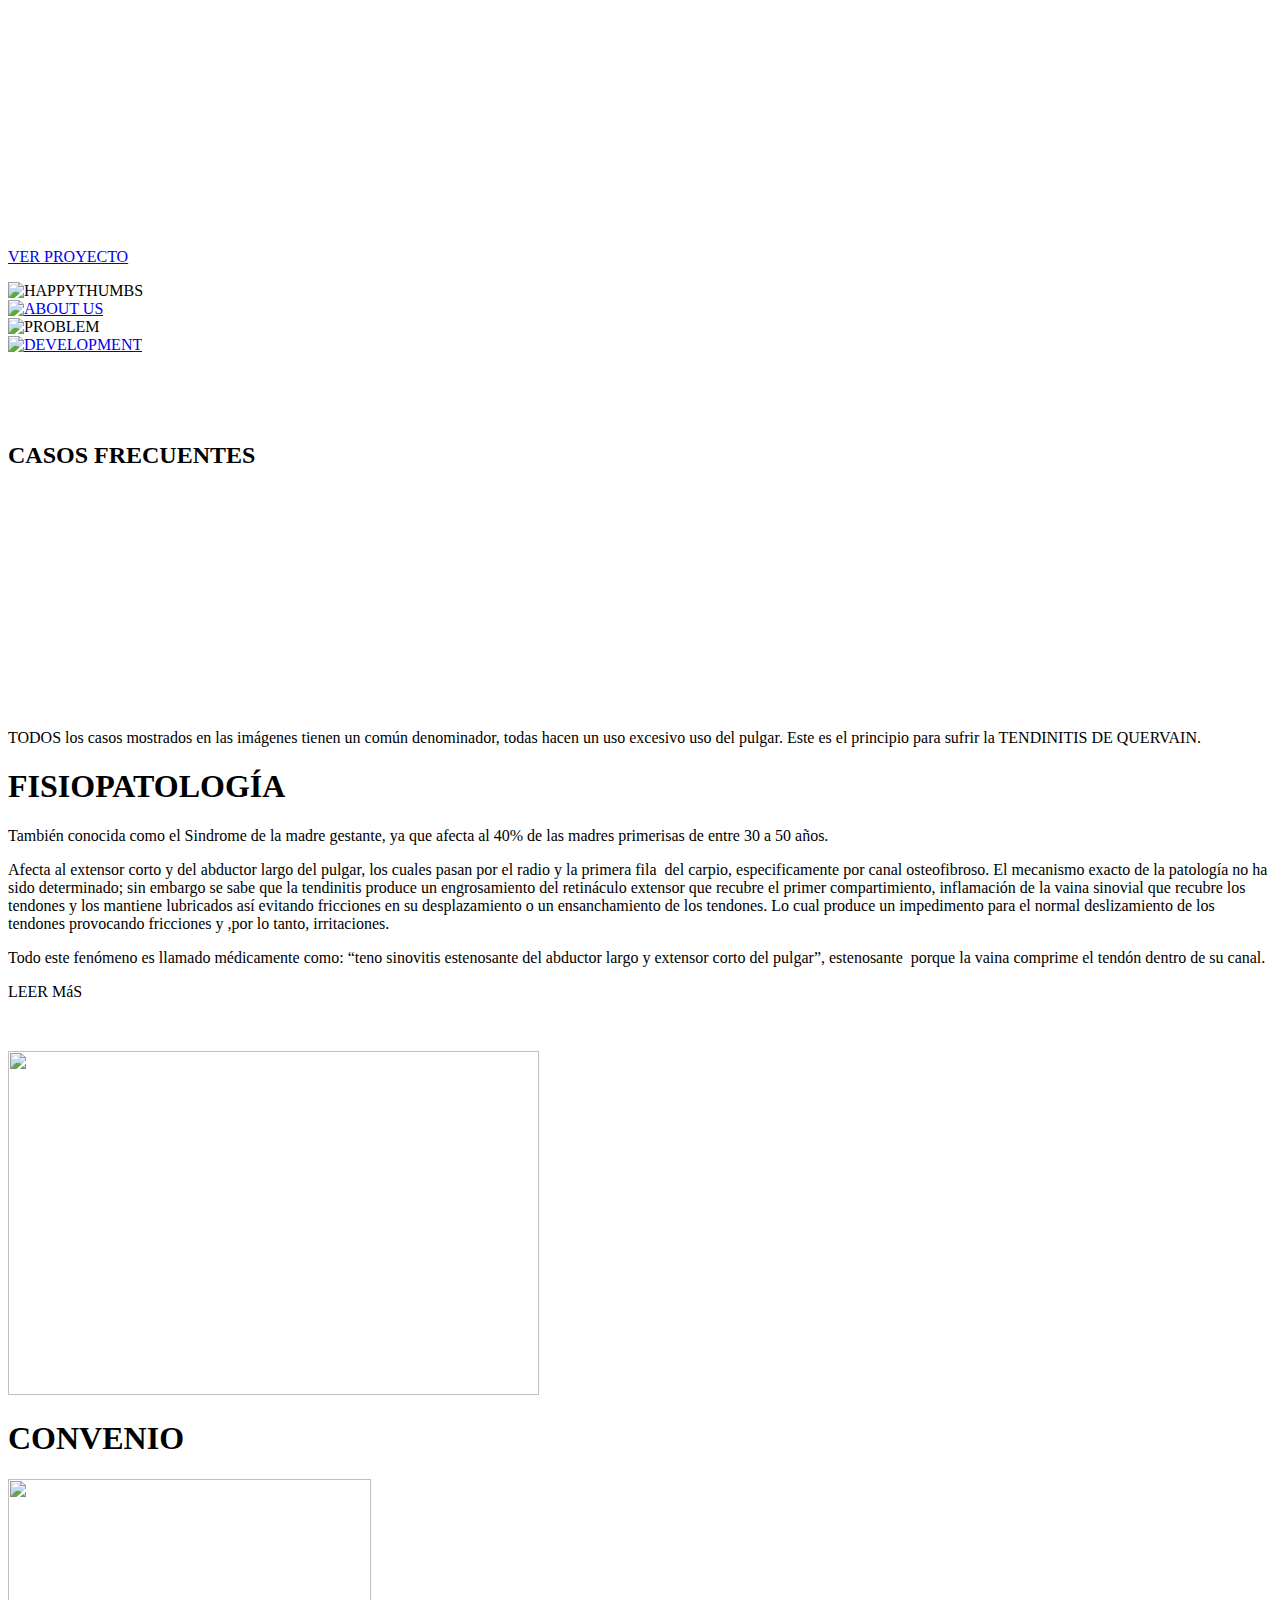
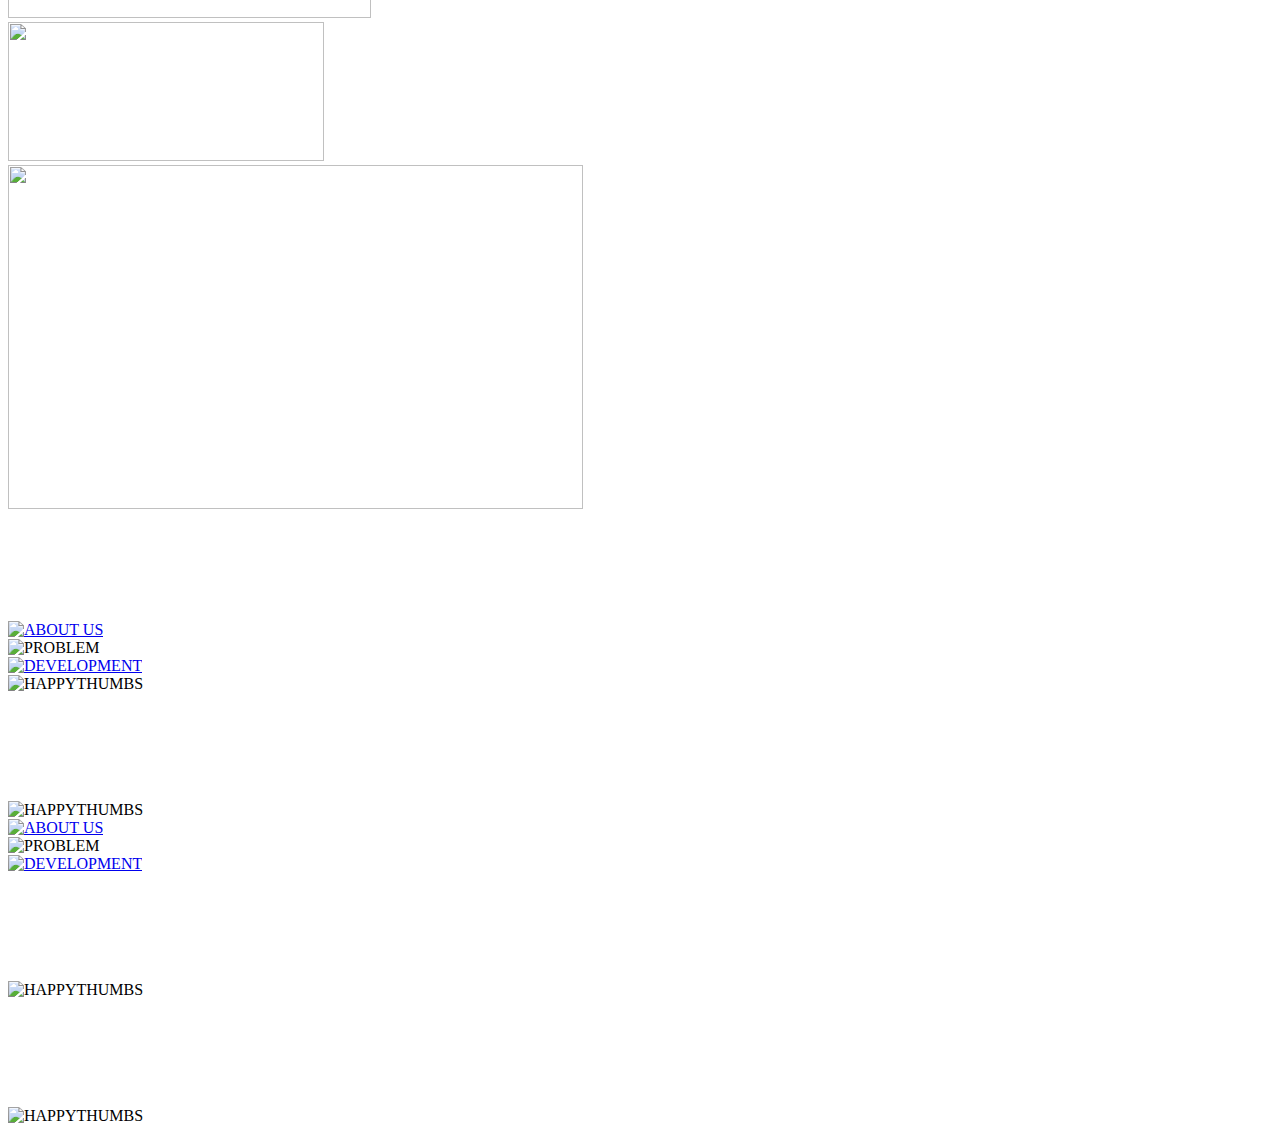
==== index.html @ 16e5148f "Add files via upload" ====
<!DOCTYPE html>
<html class="nojs html css_verticalspacer" lang="es-ES">
 <head>

  <meta http-equiv="Content-type" content="text/html;charset=UTF-8"/>
  <meta name="generator" content="2018.0.0.379"/>
  <meta name="viewport" content="width=device-width, initial-scale=1.0"/>
  
  <script type="text/javascript">
   // Update the 'nojs'/'js' class on the html node
document.documentElement.className = document.documentElement.className.replace(/\bnojs\b/g, 'js');

// Check that all required assets are uploaded and up-to-date
if(typeof Muse == "undefined") window.Muse = {}; window.Muse.assets = {"required":["museutils.js", "museconfig.js", "webpro.js", "musewpslideshow.js", "jquery.museoverlay.js", "touchswipe.js", "jquery.musemenu.js", "jquery.watch.js", "jquery.scrolleffects.js", "jquery.museresponsive.js", "require.js", "index.css"], "outOfDate":[]};
</script>
  
  <title>Inicio</title>
  <!-- CSS -->
  <link rel="stylesheet" type="text/css" href="css/site_global.css?crc=393442717"/>
  <link rel="stylesheet" type="text/css" href="css/index.css?crc=4140506887" id="pagesheet"/>
  <!-- IE-only CSS -->
  <!--[if lt IE 9]>
  <link rel="stylesheet" type="text/css" href="css/nomq_index.css?crc=72884732" id="nomq_pagesheet"/>
  <![endif]-->
  <!-- Other scripts -->
  <script type="text/javascript">
   var __adobewebfontsappname__ = "muse";
</script>
  <!-- JS includes -->
  <!--[if lt IE 9]>
  <script src="scripts/html5shiv.js?crc=4241844378" type="text/javascript"></script>
  <![endif]-->
  <script src="https://webfonts.creativecloud.com/montserrat:n4:default.js" type="text/javascript"></script>
  <script src="https://use.typekit.net/ik/[base64].js" type="text/javascript"></script>
  <!-- Other scripts -->
  <script type="text/javascript">
   try {Typekit.load();} catch(e) {}
</script>
   </head>
 <body>

  <div class="breakpoint active" id="bp_infinity" data-min-width="961"><!-- responsive breakpoint node -->
   <div class="clearfix" id="page"><!-- group -->
    <a class="anchor_item grpelem shared_content" id="proyecto" data-content-guid="proyecto_content"></a>
    <div class="clearfix grpelem" id="ppslideshowu934"><!-- column -->
     <div class="clearfix colelem" id="pslideshowu934"><!-- group -->
      <div class="SlideShowWidget clearfix HeroFillFrame grpelem" id="slideshowu934"><!-- none box -->
       <div class="popup_anchor" id="u948popup">
        <div class="SlideShowContentPanel clearfix" id="u948"><!-- stack box -->
         <div class="SSSlide clip_frame grpelem" id="u949"><!-- image -->
          <img class="ImageInclude" id="u949_img" data-src="images/header.jpg?crc=341647118" src="images/blank.gif?crc=4208392903" alt="" data-width="1200" data-height="1200"/>
         </div>
         <div class="SSSlide invi clip_frame grpelem" id="u953"><!-- image -->
          <img class="ImageInclude" id="u953_img" data-src="images/slide3.jpg?crc=4173488106" src="images/blank.gif?crc=4208392903" alt="" data-width="1317" data-height="700"/>
         </div>
         <div class="SSSlide invi clip_frame grpelem" id="u951"><!-- image -->
          <img class="ImageInclude" id="u951_img" data-src="images/slide2.jpg?crc=3885224315" src="images/blank.gif?crc=4208392903" alt="" data-width="2550" data-height="700"/>
         </div>
        </div>
       </div>
       <div class="popup_anchor" id="u956popup">
        <div class="SlideShowCaptionPanel clearfix" id="u956"><!-- stack box -->
         <div class="SSSlideCaption clearfix grpelem" id="u959-3"><!-- content -->
          <p class="shared_content" data-content-guid="u959-3_0_content">&nbsp;</p>
         </div>
         <div class="SSSlideCaption invi clearfix grpelem" id="u958-3"><!-- content -->
          <p class="shared_content" data-content-guid="u958-3_0_content">&nbsp;</p>
         </div>
         <div class="SSSlideCaption invi clearfix grpelem" id="u957-3"><!-- content -->
          <p class="shared_content" data-content-guid="u957-3_0_content">&nbsp;</p>
         </div>
        </div>
       </div>
       <div class="popup_anchor" id="u944-3popup">
        <div class="SSPreviousButton clearfix" id="u944-3"><!-- content -->
         <p class="shared_content" data-content-guid="u944-3_0_content">&nbsp;</p>
        </div>
       </div>
       <div class="popup_anchor" id="u947-3popup">
        <div class="SSNextButton clearfix" id="u947-3"><!-- content -->
         <p class="shared_content" data-content-guid="u947-3_0_content">&nbsp;</p>
        </div>
       </div>
      </div>
      <a class="nonblock nontext Button anim_swing rounded-corners bot-n_Normal clearfix grpelem shared_content" id="buttonu1294" href="index.html#proyecto" data-content-guid="buttonu1294_content"><!-- container box --><div class="Texto-Bot-n clearfix grpelem" id="u1295-4"><!-- content --><p>VER PROYECTO</p></div></a>
      <div class="browser_width grpelem" id="u3055-bw">
       <div id="u3055"><!-- group -->
        <div class="clearfix" id="u3055_align_to_page">
         <img class="grpelem temp_no_img_src" id="u927-4" alt="HAPPYTHUMBS" width="333" height="42" data-orig-src="images/u927-4.png?crc=80186589" src="images/blank.gif?crc=4208392903"/><!-- rasterized frame -->
         <div class="clearfix grpelem" id="pmenuu429"><!-- group -->
          <nav class="MenuBar clearfix grpelem" id="menuu429"><!-- horizontal box -->
           <div class="MenuItemContainer clearfix grpelem" id="u444"><!-- vertical box -->
            <a class="nonblock nontext MenuItem MenuItemWithSubMenu transition rounded-corners clearfix colelem" id="u445" href="nosotros.html"><!-- horizontal box --><div class="MenuItemLabel NoWrap grpelem" id="u447-4"><!-- rasterized frame --><div id="u447-4_clip"><img class="temp_no_img_src" alt="ABOUT US" width="68" height="14" data-orig-src="images/u447-4.png?crc=288911377" src="images/blank.gif?crc=4208392903"/></div></div></a>
           </div>
           <div class="MenuItemContainer clearfix grpelem" id="u465"><!-- vertical box -->
            <div class="MenuItem MenuItemWithSubMenu transition rounded-corners clearfix colelem" id="u466"><!-- horizontal box -->
             <div class="MenuItemLabel NoWrap grpelem" id="u467-3"><!-- rasterized frame -->
              <div id="u467-3_clip">
               <div></div>
              </div>
             </div>
            </div>
           </div>
           <div class="MenuItemContainer clearfix grpelem" id="u430"><!-- vertical box -->
            <div class="MenuItem MenuItemWithSubMenu transition rounded-corners clearfix colelem" id="u431"><!-- horizontal box -->
             <div class="MenuItemLabel NoWrap grpelem" id="u433-4"><!-- rasterized frame -->
              <div id="u433-4_clip">
               <img class="temp_no_img_src" alt="PROBLEM" width="64" height="14" data-orig-src="images/u433-4.png?crc=4011068010" src="images/blank.gif?crc=4208392903"/>
              </div>
             </div>
            </div>
           </div>
           <div class="MenuItemContainer clearfix grpelem" id="u458"><!-- vertical box -->
            <div class="MenuItem MenuItemWithSubMenu transition rounded-corners clearfix colelem" id="u461"><!-- horizontal box -->
             <div class="MenuItemLabel NoWrap grpelem" id="u464-3"><!-- rasterized frame -->
              <div id="u464-3_clip">
               <div></div>
              </div>
             </div>
            </div>
           </div>
           <div class="MenuItemContainer clearfix grpelem" id="u437"><!-- vertical box -->
            <a class="nonblock nontext MenuItem MenuItemWithSubMenu transition rounded-corners clearfix colelem" id="u438" href="development.html"><!-- horizontal box --><div class="MenuItemLabel NoWrap grpelem" id="u441-4"><!-- rasterized frame --><div id="u441-4_clip"><img class="temp_no_img_src" alt="DEVELOPMENT" width="96" height="14" data-orig-src="images/u441-4.png?crc=4159539293" src="images/blank.gif?crc=4208392903"/></div></div></a>
           </div>
           <div class="MenuItemContainer clearfix grpelem" id="u451"><!-- vertical box -->
            <div class="MenuItem MenuItemWithSubMenu transition rounded-corners clearfix colelem" id="u454"><!-- horizontal box -->
             <div class="MenuItemLabel NoWrap grpelem" id="u456-3"><!-- rasterized frame -->
              <div id="u456-3_clip">
               <div></div>
              </div>
             </div>
            </div>
           </div>
          </nav>
          <div class="clearfix grpelem shared_content" id="u906-3" data-content-guid="u906-3_content"><!-- content -->
           <p>&nbsp;</p>
          </div>
          <div class="clearfix grpelem shared_content" id="u913-3" data-content-guid="u913-3_content"><!-- content -->
           <p>&nbsp;</p>
          </div>
         </div>
        </div>
       </div>
      </div>
     </div>
     <div class="clearfix colelem" id="pu3276"><!-- group -->
      <div class="grpelem shared_content" id="u3276" data-content-guid="u3276_content"><!-- simple frame --></div>
      <div class="browser_width grpelem" id="u1370-bw">
       <div id="u1370"><!-- column -->
        <div class="clearfix" id="u1370_align_to_page">
         <div class="clearfix colelem shared_content" id="u3283" data-content-guid="u3283_content"><!-- group -->
          <div class="T-tulos-H2 clearfix grpelem" id="u2090-4"><!-- content -->
           <h2>CASOS FRECUENTES</h2>
          </div>
         </div>
         <div class="SlideShowWidget clearfix colelem" id="slideshowu1694"><!-- none box -->
          <div class="popup_anchor" id="u1708popup">
           <div class="SlideShowContentPanel clearfix" id="u1708"><!-- stack box -->
            <div class="SSSlide clip_frame grpelem" id="u1709"><!-- image -->
             <img class="block ImageInclude" id="u1709_img" data-src="images/madre-crop-u1709.jpg?crc=4255048205" src="images/blank.gif?crc=4208392903" alt="" data-width="960" data-height="430"/>
            </div>
            <div class="SSSlide invi clip_frame clearfix grpelem" id="u1713"><!-- image -->
             <img class="ImageInclude position_content" id="u1713_img" data-src="images/tenis.jpg?crc=444984530" src="images/blank.gif?crc=4208392903" alt="" data-width="960" data-height="517"/>
            </div>
            <div class="SSSlide invi clip_frame clearfix grpelem" id="u1711"><!-- image -->
             <img class="ImageInclude position_content" id="u1711_img" data-src="images/mouse.jpg?crc=369723315" src="images/blank.gif?crc=4208392903" alt="" data-width="957" data-height="470"/>
            </div>
           </div>
          </div>
          <div class="popup_anchor" id="u1716popup">
           <div class="SlideShowCaptionPanel clearfix" id="u1716"><!-- stack box -->
            <div class="SSSlideCaption clearfix grpelem" id="u1719-3"><!-- content -->
             <p class="shared_content" data-content-guid="u1719-3_0_content">&nbsp;</p>
            </div>
            <div class="SSSlideCaption invi clearfix grpelem" id="u1718-3"><!-- content -->
             <p class="shared_content" data-content-guid="u1718-3_0_content">&nbsp;</p>
            </div>
            <div class="SSSlideCaption invi clearfix grpelem" id="u1717-3"><!-- content -->
             <p class="shared_content" data-content-guid="u1717-3_0_content">&nbsp;</p>
            </div>
           </div>
          </div>
          <div class="popup_anchor" id="u1704-3popup">
           <div class="SSPreviousButton clearfix" id="u1704-3"><!-- content -->
            <p class="shared_content" data-content-guid="u1704-3_0_content">&nbsp;</p>
           </div>
          </div>
          <div class="popup_anchor" id="u1707-3popup">
           <div class="SSNextButton clearfix" id="u1707-3"><!-- content -->
            <p class="shared_content" data-content-guid="u1707-3_0_content">&nbsp;</p>
           </div>
          </div>
         </div>
         <div class="Texto-Subt-tulo clearfix colelem shared_content" id="u2097-6" data-content-guid="u2097-6_content"><!-- content -->
          <p><span id="u2097">TODOS</span> los casos mostrados en las imágenes tienen un común denominador, todas hacen un uso excesivo uso del pulgar. Este es el principio para sufrir la<span id="u2097-3"> TENDINITIS DE QUERVAIN.</span></p>
         </div>
        </div>
       </div>
      </div>
     </div>
     <div class="browser_width colelem" id="u2123-bw">
      <div id="u2123"><!-- column -->
       <div class="clearfix" id="u2123_align_to_page">
        <div class="T-tulo-H1 clearfix colelem shared_content" id="u2130-4" data-content-guid="u2130-4_content"><!-- content -->
         <h1>FISIOPATOLOGÍA</h1>
        </div>
        <div class="clearfix colelem" id="pu2879-8"><!-- group -->
         <div class="Texto clearfix grpelem shared_content" id="u2879-8" data-content-guid="u2879-8_content"><!-- content -->
          <p>También conocida como el Sindrome de la madre gestante, ya que afecta al 40% de las madres primerisas de entre 30 a 50 años.</p>
          <p>Afecta al extensor corto y del abductor largo del pulgar, los cuales pasan por el radio y la primera fila&nbsp; del carpio, especificamente por canal osteofibroso. El mecanismo exacto de la patología no ha sido determinado; sin embargo se sabe que la tendinitis produce un engrosamiento del retináculo extensor que recubre el primer compartimiento, inflamación de la vaina sinovial que recubre los tendones y los mantiene lubricados así evitando fricciones en su desplazamiento o un ensanchamiento de los tendones. Lo cual produce un impedimento para el normal deslizamiento de los tendones provocando fricciones y ,por lo tanto, irritaciones.</p>
          <p>Todo este fenómeno es llamado médicamente como: “teno sinovitis estenosante del abductor largo y extensor corto del pulgar”, estenosante&nbsp; porque la vaina comprime el tendón dentro de su canal.</p>
         </div>
         <div class="Button rounded-corners clearfix grpelem shared_content" id="buttonu2893" data-content-guid="buttonu2893_content"><!-- container box -->
          <div class="Texto-Bot-n clearfix grpelem" id="u2894-4"><!-- content -->
           <p>LEER MáS</p>
          </div>
         </div>
        </div>
        <div class="clearfix colelem shared_content" id="u2886-3" data-content-guid="u2886-3_content"><!-- content -->
         <p>&nbsp;</p>
        </div>
        <div class="clearfix colelem" id="u2942"><!-- group -->
         <div class="clearfix grpelem" id="u2949"><!-- group -->
          <div class="clip_frame ose_pre_init grpelem shared_content" id="u2956" data-content-guid="u2956_content"><!-- image -->
           <img class="block temp_no_img_src" id="u2956_img" data-orig-src="images/header1.jpg?crc=4033828488" alt="" width="531" height="344" src="images/blank.gif?crc=4208392903"/>
          </div>
         </div>
        </div>
       </div>
      </div>
     </div>
     <div class="clearfix colelem shared_content" id="u4496" data-content-guid="u4496_content"><!-- column -->
      <div class="T-tulo-H1 clearfix colelem" id="u3542-4"><!-- content -->
       <h1>CONVENIO</h1>
      </div>
      <div class="clearfix colelem" id="pu3506"><!-- group -->
       <div class="clip_frame grpelem" id="u3506"><!-- image -->
        <img class="block temp_no_img_src" id="u3506_img" data-orig-src="images/pucp.jpg?crc=375158942" alt="" width="363" height="139" src="images/blank.gif?crc=4208392903"/>
       </div>
       <div class="clip_frame grpelem" id="u3514"><!-- image -->
        <img class="block temp_no_img_src" id="u3514_img" data-orig-src="images/upch.jpg?crc=24795733" alt="" width="316" height="139" src="images/blank.gif?crc=4208392903"/>
       </div>
      </div>
     </div>
    </div>
    <div class="clip_frame ose_pre_init mse_pre_init shared_content" id="u2971" data-content-guid="u2971_content"><!-- image -->
     <img class="block temp_no_img_src" id="u2971_img" data-orig-src="images/tendinitis2.jpg?crc=3887544996" alt="" width="575" height="344" src="images/blank.gif?crc=4208392903"/>
    </div>
    <div class="verticalspacer" data-offset-top="2494" data-content-above-spacer="2493" data-content-below-spacer="61"></div>
    <div class="browser_width grpelem" id="u3499-bw">
     <div id="u3499"><!-- group -->
      <div class="clearfix" id="u3499_align_to_page">
       <div class="grpelem shared_content" id="u4510" data-content-guid="u4510_content"><!-- simple frame --></div>
      </div>
     </div>
    </div>
   </div>
  </div>
  <div class="breakpoint" id="bp_960" data-min-width="769" data-max-width="960"><!-- responsive breakpoint node -->
   <div class="clearfix temp_no_id" data-orig-id="page"><!-- group -->
    <span class="anchor_item grpelem placeholder" data-placeholder-for="proyecto_content"><!-- placeholder node --></span>
    <div class="clearfix grpelem temp_no_id" data-orig-id="ppslideshowu934"><!-- column -->
     <div class="clearfix colelem temp_no_id" data-orig-id="pslideshowu934"><!-- group -->
      <div class="SlideShowWidget clearfix HeroFillFrame grpelem temp_no_id" data-orig-id="slideshowu934"><!-- none box -->
       <div class="popup_anchor temp_no_id" data-orig-id="u948popup">
        <div class="SlideShowContentPanel clearfix temp_no_id" data-orig-id="u948"><!-- stack box -->
         <div class="SSSlide clip_frame grpelem temp_no_id" data-orig-id="u949"><!-- image -->
          <img class="ImageInclude temp_no_id" data-src="images/header.jpg?crc=341647118" src="images/blank.gif?crc=4208392903" alt="" data-width="960" data-height="960" data-orig-id="u949_img"/>
         </div>
         <div class="SSSlide invi clip_frame grpelem temp_no_id" data-orig-id="u953"><!-- image -->
          <img class="ImageInclude temp_no_id" data-src="images/slide3.jpg?crc=4173488106" src="images/blank.gif?crc=4208392903" alt="" data-width="1317" data-height="700" data-orig-id="u953_img"/>
         </div>
         <div class="SSSlide invi clip_frame grpelem temp_no_id" data-orig-id="u951"><!-- image -->
          <img class="ImageInclude temp_no_id" data-src="images/slide2.jpg?crc=3885224315" src="images/blank.gif?crc=4208392903" alt="" data-width="2550" data-height="700" data-orig-id="u951_img"/>
         </div>
        </div>
       </div>
       <div class="popup_anchor temp_no_id" data-orig-id="u956popup">
        <div class="SlideShowCaptionPanel clearfix temp_no_id" data-orig-id="u956"><!-- stack box -->
         <div class="SSSlideCaption clearfix grpelem temp_no_id" data-orig-id="u959-3"><!-- content -->
          <span class="placeholder" data-placeholder-for="u959-3_0_content"><!-- placeholder node --></span>
         </div>
         <div class="SSSlideCaption invi clearfix grpelem temp_no_id" data-orig-id="u958-3"><!-- content -->
          <span class="placeholder" data-placeholder-for="u958-3_0_content"><!-- placeholder node --></span>
         </div>
         <div class="SSSlideCaption invi clearfix grpelem temp_no_id" data-orig-id="u957-3"><!-- content -->
          <span class="placeholder" data-placeholder-for="u957-3_0_content"><!-- placeholder node --></span>
         </div>
        </div>
       </div>
       <div class="popup_anchor temp_no_id" data-orig-id="u944-3popup">
        <div class="SSPreviousButton clearfix temp_no_id" data-orig-id="u944-3"><!-- content -->
         <span class="placeholder" data-placeholder-for="u944-3_0_content"><!-- placeholder node --></span>
        </div>
       </div>
       <div class="popup_anchor temp_no_id" data-orig-id="u947-3popup">
        <div class="SSNextButton clearfix temp_no_id" data-orig-id="u947-3"><!-- content -->
         <span class="placeholder" data-placeholder-for="u947-3_0_content"><!-- placeholder node --></span>
        </div>
       </div>
      </div>
      <div class="SlideShowWidget clearfix grpelem temp_no_id" data-orig-id="slideshowu1694"><!-- none box -->
       <div class="popup_anchor temp_no_id" data-orig-id="u1708popup">
        <div class="SlideShowContentPanel clearfix temp_no_id" data-orig-id="u1708"><!-- stack box -->
         <div class="SSSlide clip_frame clearfix grpelem temp_no_id" data-orig-id="u1709"><!-- image -->
          <img class="ImageInclude position_content temp_no_id" data-src="images/madre.jpg?crc=4115071401" src="images/blank.gif?crc=4208392903" alt="" data-width="1049" data-height="592" data-orig-id="u1709_img"/>
         </div>
         <div class="SSSlide invi clip_frame clearfix grpelem temp_no_id" data-orig-id="u1713"><!-- image -->
          <img class="ImageInclude position_content temp_no_id" data-src="images/tenis.jpg?crc=444984530" src="images/blank.gif?crc=4208392903" alt="" data-width="1244" data-height="670" data-orig-id="u1713_img"/>
         </div>
         <div class="SSSlide invi clip_frame clearfix grpelem temp_no_id" data-orig-id="u1711"><!-- image -->
          <img class="ImageInclude position_content temp_no_id" data-src="images/mouse.jpg?crc=369723315" src="images/blank.gif?crc=4208392903" alt="" data-width="1241" data-height="609" data-orig-id="u1711_img"/>
         </div>
        </div>
       </div>
       <div class="popup_anchor temp_no_id" data-orig-id="u1716popup">
        <div class="SlideShowCaptionPanel clearfix temp_no_id" data-orig-id="u1716"><!-- stack box -->
         <div class="SSSlideCaption clearfix grpelem temp_no_id" data-orig-id="u1719-3"><!-- content -->
          <span class="placeholder" data-placeholder-for="u1719-3_0_content"><!-- placeholder node --></span>
         </div>
         <div class="SSSlideCaption invi clearfix grpelem temp_no_id" data-orig-id="u1718-3"><!-- content -->
          <span class="placeholder" data-placeholder-for="u1718-3_0_content"><!-- placeholder node --></span>
         </div>
         <div class="SSSlideCaption invi clearfix grpelem temp_no_id" data-orig-id="u1717-3"><!-- content -->
          <span class="placeholder" data-placeholder-for="u1717-3_0_content"><!-- placeholder node --></span>
         </div>
        </div>
       </div>
       <div class="popup_anchor temp_no_id" data-orig-id="u1704-3popup">
        <div class="SSPreviousButton clearfix temp_no_id" data-orig-id="u1704-3"><!-- content -->
         <span class="placeholder" data-placeholder-for="u1704-3_0_content"><!-- placeholder node --></span>
        </div>
       </div>
       <div class="popup_anchor temp_no_id" data-orig-id="u1707-3popup">
        <div class="SSNextButton clearfix temp_no_id" data-orig-id="u1707-3"><!-- content -->
         <span class="placeholder" data-placeholder-for="u1707-3_0_content"><!-- placeholder node --></span>
        </div>
       </div>
      </div>
      <div class="browser_width grpelem temp_no_id" data-orig-id="u3055-bw">
       <div class="temp_no_id" data-orig-id="u3055"><!-- group -->
        <div class="clearfix temp_no_id" data-orig-id="u3055_align_to_page">
         <nav class="MenuBar clearfix grpelem temp_no_id" data-orig-id="menuu429"><!-- horizontal box -->
          <div class="MenuItemContainer clearfix grpelem temp_no_id" data-orig-id="u444"><!-- vertical box -->
           <a class="nonblock nontext MenuItem MenuItemWithSubMenu transition rounded-corners clearfix colelem temp_no_id" href="nosotros.html" data-orig-id="u445"><!-- horizontal box --><div class="MenuItemLabel NoWrap grpelem temp_no_id" data-orig-id="u447-4"><!-- rasterized frame --><div class="temp_no_id" data-orig-id="u447-4_clip"><img class="temp_no_img_src" alt="ABOUT US" width="68" height="14" data-orig-src="images/u447-42.png?crc=288911377" src="images/blank.gif?crc=4208392903"/></div></div></a>
          </div>
          <div class="MenuItemContainer clearfix grpelem temp_no_id" data-orig-id="u465"><!-- vertical box -->
           <div class="MenuItem MenuItemWithSubMenu transition rounded-corners clearfix colelem temp_no_id" data-orig-id="u466"><!-- horizontal box -->
            <div class="MenuItemLabel NoWrap grpelem temp_no_id" data-orig-id="u467-3"><!-- rasterized frame -->
             <div class="temp_no_id" data-orig-id="u467-3_clip">
              <div></div>
             </div>
            </div>
           </div>
          </div>
          <div class="MenuItemContainer clearfix grpelem temp_no_id" data-orig-id="u430"><!-- vertical box -->
           <div class="MenuItem MenuItemWithSubMenu transition rounded-corners clearfix colelem temp_no_id" data-orig-id="u431"><!-- horizontal box -->
            <div class="MenuItemLabel NoWrap grpelem temp_no_id" data-orig-id="u433-4"><!-- rasterized frame -->
             <div class="temp_no_id" data-orig-id="u433-4_clip">
              <img class="temp_no_img_src" alt="PROBLEM" width="64" height="14" data-orig-src="images/u433-42.png?crc=4011068010" src="images/blank.gif?crc=4208392903"/>
             </div>
            </div>
           </div>
          </div>
          <div class="MenuItemContainer clearfix grpelem temp_no_id" data-orig-id="u458"><!-- vertical box -->
           <div class="MenuItem MenuItemWithSubMenu transition rounded-corners clearfix colelem temp_no_id" data-orig-id="u461"><!-- horizontal box -->
            <div class="MenuItemLabel NoWrap grpelem temp_no_id" data-orig-id="u464-3"><!-- rasterized frame -->
             <div class="temp_no_id" data-orig-id="u464-3_clip">
              <div></div>
             </div>
            </div>
           </div>
          </div>
          <div class="MenuItemContainer clearfix grpelem temp_no_id" data-orig-id="u437"><!-- vertical box -->
           <a class="nonblock nontext MenuItem MenuItemWithSubMenu transition rounded-corners clearfix colelem temp_no_id" href="development.html" data-orig-id="u438"><!-- horizontal box --><div class="MenuItemLabel NoWrap grpelem temp_no_id" data-orig-id="u441-4"><!-- rasterized frame --><div class="temp_no_id" data-orig-id="u441-4_clip"><img class="temp_no_img_src" alt="DEVELOPMENT" width="96" height="14" data-orig-src="images/u441-42.png?crc=4159539293" src="images/blank.gif?crc=4208392903"/></div></div></a>
          </div>
          <div class="MenuItemContainer clearfix grpelem temp_no_id" data-orig-id="u451"><!-- vertical box -->
           <div class="MenuItem MenuItemWithSubMenu transition rounded-corners clearfix colelem temp_no_id" data-orig-id="u454"><!-- horizontal box -->
            <div class="MenuItemLabel NoWrap grpelem temp_no_id" data-orig-id="u456-3"><!-- rasterized frame -->
             <div class="temp_no_id" data-orig-id="u456-3_clip">
              <div></div>
             </div>
            </div>
           </div>
          </div>
         </nav>
         <span class="clearfix grpelem placeholder" data-placeholder-for="u906-3_content"><!-- placeholder node --></span>
         <span class="clearfix grpelem placeholder" data-placeholder-for="u913-3_content"><!-- placeholder node --></span>
         <img class="grpelem temp_no_id temp_no_img_src" alt="HAPPYTHUMBS" width="340" height="42" data-orig-src="images/u927-42.png?crc=4072667723" data-orig-id="u927-4" src="images/blank.gif?crc=4208392903"/><!-- rasterized frame -->
        </div>
       </div>
      </div>
     </div>
     <div class="clearfix colelem temp_no_id" data-orig-id="pu3276"><!-- group -->
      <span class="grpelem placeholder" data-placeholder-for="u3276_content"><!-- placeholder node --></span>
      <div class="browser_width grpelem temp_no_id" data-orig-id="u1370-bw">
       <div class="temp_no_id" data-orig-id="u1370"><!-- column -->
        <div class="clearfix temp_no_id" data-orig-id="u1370_align_to_page">
         <div class="position_content" id="u1370_position_content">
          <span class="clearfix colelem placeholder" data-placeholder-for="u3283_content"><!-- placeholder node --></span>
          <span class="Texto-Subt-tulo clearfix colelem placeholder" data-placeholder-for="u2097-6_content"><!-- placeholder node --></span>
         </div>
        </div>
       </div>
      </div>
     </div>
     <div class="browser_width colelem temp_no_id" data-orig-id="u2123-bw">
      <div class="temp_no_id" data-orig-id="u2123"><!-- column -->
       <div class="clearfix temp_no_id" data-orig-id="u2123_align_to_page">
        <div class="position_content" id="u2123_position_content">
         <span class="T-tulo-H1 clearfix colelem placeholder" data-placeholder-for="u2130-4_content"><!-- placeholder node --></span>
         <span class="Texto clearfix colelem placeholder" data-placeholder-for="u2879-8_content"><!-- placeholder node --></span>
         <span class="clearfix colelem placeholder" data-placeholder-for="u2886-3_content"><!-- placeholder node --></span>
         <div class="clearfix colelem temp_no_id" data-orig-id="u2942"><!-- group -->
          <div class="clearfix grpelem temp_no_id" data-orig-id="u2949"><!-- group -->
           <span class="clip_frame grpelem placeholder" data-placeholder-for="u2956_content"><!-- placeholder node --></span>
          </div>
          <span class="clip_frame grpelem placeholder" data-placeholder-for="u2971_content"><!-- placeholder node --></span>
         </div>
        </div>
       </div>
      </div>
     </div>
     <span class="clearfix colelem placeholder" data-placeholder-for="u4496_content"><!-- placeholder node --></span>
     <span class="nonblock nontext Button anim_swing rounded-corners bot-n_Normal clearfix colelem placeholder" data-placeholder-for="buttonu1294_content"><!-- placeholder node --></span>
     <span class="Button rounded-corners clearfix colelem placeholder" data-placeholder-for="buttonu2893_content"><!-- placeholder node --></span>
    </div>
    <div class="verticalspacer" data-offset-top="3953" data-content-above-spacer="3953" data-content-below-spacer="61"></div>
    <div class="clearfix grpelem shared_content" id="pu4510" data-content-guid="pu4510_content"><!-- column -->
     <span class="colelem placeholder" data-placeholder-for="u4510_content"><!-- placeholder node --></span>
     <div class="browser_width colelem temp_no_id" data-orig-id="u3499-bw">
      <div class="temp_no_id" data-orig-id="u3499"><!-- simple frame --></div>
     </div>
    </div>
   </div>
  </div>
  <div class="breakpoint" id="bp_768" data-min-width="551" data-max-width="768"><!-- responsive breakpoint node -->
   <div class="clearfix temp_no_id" data-orig-id="page"><!-- group -->
    <div class="clearfix grpelem temp_no_id" data-orig-id="ppslideshowu934"><!-- column -->
     <div class="clearfix colelem temp_no_id" data-orig-id="pslideshowu934"><!-- group -->
      <div class="SlideShowWidget clearfix HeroFillFrame grpelem temp_no_id" data-orig-id="slideshowu934"><!-- none box -->
       <div class="popup_anchor temp_no_id" data-orig-id="u948popup">
        <div class="SlideShowContentPanel clearfix temp_no_id" data-orig-id="u948"><!-- stack box -->
         <div class="SSSlide clip_frame grpelem temp_no_id" data-orig-id="u949"><!-- image -->
          <img class="ImageInclude temp_no_id" data-src="images/header.jpg?crc=341647118" src="images/blank.gif?crc=4208392903" alt="" data-width="768" data-height="768" data-orig-id="u949_img"/>
         </div>
         <div class="SSSlide invi clip_frame grpelem temp_no_id" data-orig-id="u953"><!-- image -->
          <img class="ImageInclude temp_no_id" data-src="images/slide3.jpg?crc=4173488106" src="images/blank.gif?crc=4208392903" alt="" data-width="1317" data-height="700" data-orig-id="u953_img"/>
         </div>
         <div class="SSSlide invi clip_frame grpelem temp_no_id" data-orig-id="u951"><!-- image -->
          <img class="ImageInclude temp_no_id" data-src="images/slide2.jpg?crc=3885224315" src="images/blank.gif?crc=4208392903" alt="" data-width="2550" data-height="700" data-orig-id="u951_img"/>
         </div>
        </div>
       </div>
       <div class="popup_anchor temp_no_id" data-orig-id="u956popup">
        <div class="SlideShowCaptionPanel clearfix temp_no_id" data-orig-id="u956"><!-- stack box -->
         <div class="SSSlideCaption clearfix grpelem temp_no_id" data-orig-id="u959-3"><!-- content -->
          <span class="placeholder" data-placeholder-for="u959-3_0_content"><!-- placeholder node --></span>
         </div>
         <div class="SSSlideCaption invi clearfix grpelem temp_no_id" data-orig-id="u958-3"><!-- content -->
          <span class="placeholder" data-placeholder-for="u958-3_0_content"><!-- placeholder node --></span>
         </div>
         <div class="SSSlideCaption invi clearfix grpelem temp_no_id" data-orig-id="u957-3"><!-- content -->
          <span class="placeholder" data-placeholder-for="u957-3_0_content"><!-- placeholder node --></span>
         </div>
        </div>
       </div>
       <div class="popup_anchor temp_no_id" data-orig-id="u944-3popup">
        <div class="SSPreviousButton clearfix temp_no_id" data-orig-id="u944-3"><!-- content -->
         <span class="placeholder" data-placeholder-for="u944-3_0_content"><!-- placeholder node --></span>
        </div>
       </div>
       <div class="popup_anchor temp_no_id" data-orig-id="u947-3popup">
        <div class="SSNextButton clearfix temp_no_id" data-orig-id="u947-3"><!-- content -->
         <span class="placeholder" data-placeholder-for="u947-3_0_content"><!-- placeholder node --></span>
        </div>
       </div>
      </div>
      <div class="SlideShowWidget clearfix grpelem temp_no_id" data-orig-id="slideshowu1694"><!-- none box -->
       <div class="popup_anchor temp_no_id" data-orig-id="u1708popup">
        <div class="SlideShowContentPanel clearfix temp_no_id" data-orig-id="u1708"><!-- stack box -->
         <div class="SSSlide clip_frame grpelem temp_no_id" data-orig-id="u1709"><!-- image -->
          <img class="block ImageInclude temp_no_id" data-src="images/madre-crop-u17092.jpg?crc=178147335" src="images/blank.gif?crc=4208392903" alt="" data-width="768" data-height="592" data-orig-id="u1709_img"/>
         </div>
         <div class="SSSlide invi clip_frame clearfix grpelem temp_no_id" data-orig-id="u1713"><!-- image -->
          <img class="ImageInclude position_content temp_no_id" data-src="images/tenis.jpg?crc=444984530" src="images/blank.gif?crc=4208392903" alt="" data-width="1244" data-height="670" data-orig-id="u1713_img"/>
         </div>
         <div class="SSSlide invi clip_frame clearfix grpelem temp_no_id" data-orig-id="u1711"><!-- image -->
          <img class="ImageInclude position_content temp_no_id" data-src="images/mouse.jpg?crc=369723315" src="images/blank.gif?crc=4208392903" alt="" data-width="1241" data-height="609" data-orig-id="u1711_img"/>
         </div>
        </div>
       </div>
       <div class="popup_anchor temp_no_id" data-orig-id="u1716popup">
        <div class="SlideShowCaptionPanel clearfix temp_no_id" data-orig-id="u1716"><!-- stack box -->
         <div class="SSSlideCaption clearfix grpelem temp_no_id" data-orig-id="u1719-3"><!-- content -->
          <span class="placeholder" data-placeholder-for="u1719-3_0_content"><!-- placeholder node --></span>
         </div>
         <div class="SSSlideCaption invi clearfix grpelem temp_no_id" data-orig-id="u1718-3"><!-- content -->
          <span class="placeholder" data-placeholder-for="u1718-3_0_content"><!-- placeholder node --></span>
         </div>
         <div class="SSSlideCaption invi clearfix grpelem temp_no_id" data-orig-id="u1717-3"><!-- content -->
          <span class="placeholder" data-placeholder-for="u1717-3_0_content"><!-- placeholder node --></span>
         </div>
        </div>
       </div>
       <div class="popup_anchor temp_no_id" data-orig-id="u1704-3popup">
        <div class="SSPreviousButton clearfix temp_no_id" data-orig-id="u1704-3"><!-- content -->
         <span class="placeholder" data-placeholder-for="u1704-3_0_content"><!-- placeholder node --></span>
        </div>
       </div>
       <div class="popup_anchor temp_no_id" data-orig-id="u1707-3popup">
        <div class="SSNextButton clearfix temp_no_id" data-orig-id="u1707-3"><!-- content -->
         <span class="placeholder" data-placeholder-for="u1707-3_0_content"><!-- placeholder node --></span>
        </div>
       </div>
      </div>
      <div class="browser_width grpelem temp_no_id" data-orig-id="u3055-bw">
       <div class="temp_no_id" data-orig-id="u3055"><!-- group -->
        <div class="clearfix temp_no_id" data-orig-id="u3055_align_to_page">
         <img class="grpelem temp_no_id temp_no_img_src" alt="HAPPYTHUMBS" width="340" height="42" data-orig-src="images/u927-43.png?crc=4072667723" data-orig-id="u927-4" src="images/blank.gif?crc=4208392903"/><!-- rasterized frame -->
         <span class="clearfix grpelem placeholder" data-placeholder-for="u913-3_content"><!-- placeholder node --></span>
        </div>
       </div>
      </div>
      <nav class="MenuBar clearfix grpelem temp_no_id" data-orig-id="menuu429"><!-- horizontal box -->
       <div class="MenuItemContainer clearfix grpelem temp_no_id" data-orig-id="u444"><!-- vertical box -->
        <a class="nonblock nontext MenuItem MenuItemWithSubMenu transition rounded-corners clearfix colelem temp_no_id" href="nosotros.html" data-orig-id="u445"><!-- horizontal box --><div class="MenuItemLabel NoWrap grpelem temp_no_id" data-orig-id="u447-4"><!-- rasterized frame --><div class="temp_no_id" data-orig-id="u447-4_clip"><img class="temp_no_img_src" alt="ABOUT US" width="68" height="14" data-orig-src="images/u447-43.png?crc=288911377" src="images/blank.gif?crc=4208392903"/></div></div></a>
       </div>
       <div class="MenuItemContainer clearfix grpelem temp_no_id" data-orig-id="u465"><!-- vertical box -->
        <div class="MenuItem MenuItemWithSubMenu transition rounded-corners clearfix colelem temp_no_id" data-orig-id="u466"><!-- horizontal box -->
         <div class="MenuItemLabel NoWrap grpelem temp_no_id" data-orig-id="u467-3"><!-- rasterized frame -->
          <div class="temp_no_id" data-orig-id="u467-3_clip">
           <div></div>
          </div>
         </div>
        </div>
       </div>
       <div class="MenuItemContainer clearfix grpelem temp_no_id" data-orig-id="u430"><!-- vertical box -->
        <div class="MenuItem MenuItemWithSubMenu transition rounded-corners clearfix colelem temp_no_id" data-orig-id="u431"><!-- horizontal box -->
         <div class="MenuItemLabel NoWrap grpelem temp_no_id" data-orig-id="u433-4"><!-- rasterized frame -->
          <div class="temp_no_id" data-orig-id="u433-4_clip">
           <img class="temp_no_img_src" alt="PROBLEM" width="64" height="14" data-orig-src="images/u433-43.png?crc=4011068010" src="images/blank.gif?crc=4208392903"/>
          </div>
         </div>
        </div>
       </div>
       <div class="MenuItemContainer clearfix grpelem temp_no_id" data-orig-id="u458"><!-- vertical box -->
        <div class="MenuItem MenuItemWithSubMenu transition rounded-corners clearfix colelem temp_no_id" data-orig-id="u461"><!-- horizontal box -->
         <div class="MenuItemLabel NoWrap grpelem temp_no_id" data-orig-id="u464-3"><!-- rasterized frame -->
          <div class="temp_no_id" data-orig-id="u464-3_clip">
           <div></div>
          </div>
         </div>
        </div>
       </div>
       <div class="MenuItemContainer clearfix grpelem temp_no_id" data-orig-id="u437"><!-- vertical box -->
        <a class="nonblock nontext MenuItem MenuItemWithSubMenu transition rounded-corners clearfix colelem temp_no_id" href="development.html" data-orig-id="u438"><!-- horizontal box --><div class="MenuItemLabel NoWrap grpelem temp_no_id" data-orig-id="u441-4"><!-- rasterized frame --><div class="temp_no_id" data-orig-id="u441-4_clip"><img class="temp_no_img_src" alt="DEVELOPMENT" width="96" height="14" data-orig-src="images/u441-43.png?crc=4159539293" src="images/blank.gif?crc=4208392903"/></div></div></a>
       </div>
       <div class="MenuItemContainer clearfix grpelem temp_no_id" data-orig-id="u451"><!-- vertical box -->
        <div class="MenuItem MenuItemWithSubMenu transition rounded-corners clearfix colelem temp_no_id" data-orig-id="u454"><!-- horizontal box -->
         <div class="MenuItemLabel NoWrap grpelem temp_no_id" data-orig-id="u456-3"><!-- rasterized frame -->
          <div class="temp_no_id" data-orig-id="u456-3_clip">
           <div></div>
          </div>
         </div>
        </div>
       </div>
      </nav>
      <span class="clearfix grpelem placeholder" data-placeholder-for="u906-3_content"><!-- placeholder node --></span>
     </div>
     <div class="clearfix colelem temp_no_id" data-orig-id="pu3276"><!-- group -->
      <span class="grpelem placeholder" data-placeholder-for="u3276_content"><!-- placeholder node --></span>
      <div class="browser_width grpelem temp_no_id" data-orig-id="u1370-bw">
       <div class="temp_no_id" data-orig-id="u1370"><!-- group -->
        <div class="clearfix temp_no_id" data-orig-id="u1370_align_to_page">
         <span class="anchor_item grpelem placeholder" data-placeholder-for="proyecto_content"><!-- placeholder node --></span>
         <div class="clearfix grpelem" id="pu3283"><!-- column -->
          <span class="clearfix colelem placeholder" data-placeholder-for="u3283_content"><!-- placeholder node --></span>
          <span class="Texto-Subt-tulo clearfix colelem placeholder" data-placeholder-for="u2097-6_content"><!-- placeholder node --></span>
         </div>
        </div>
       </div>
      </div>
     </div>
     <div class="browser_width colelem temp_no_id" data-orig-id="u2123-bw">
      <div class="temp_no_id" data-orig-id="u2123"><!-- column -->
       <div class="clearfix temp_no_id" data-orig-id="u2123_align_to_page">
        <div class="position_content temp_no_id" data-orig-id="u2123_position_content">
         <span class="T-tulo-H1 clearfix colelem placeholder" data-placeholder-for="u2130-4_content"><!-- placeholder node --></span>
         <span class="Texto clearfix colelem placeholder" data-placeholder-for="u2879-8_content"><!-- placeholder node --></span>
         <span class="clearfix colelem placeholder" data-placeholder-for="u2886-3_content"><!-- placeholder node --></span>
         <div class="clearfix colelem temp_no_id" data-orig-id="u2942"><!-- group -->
          <div class="clearfix grpelem temp_no_id" data-orig-id="u2949"><!-- group -->
           <span class="clip_frame grpelem placeholder" data-placeholder-for="u2956_content"><!-- placeholder node --></span>
          </div>
          <span class="clip_frame grpelem placeholder" data-placeholder-for="u2971_content"><!-- placeholder node --></span>
         </div>
        </div>
       </div>
      </div>
     </div>
     <span class="clearfix colelem placeholder" data-placeholder-for="u4496_content"><!-- placeholder node --></span>
     <div class="clearfix colelem" id="pbuttonu2893"><!-- group -->
      <span class="Button rounded-corners clearfix grpelem placeholder" data-placeholder-for="buttonu2893_content"><!-- placeholder node --></span>
      <span class="nonblock nontext Button anim_swing rounded-corners bot-n_Normal clearfix grpelem placeholder" data-placeholder-for="buttonu1294_content"><!-- placeholder node --></span>
     </div>
    </div>
    <div class="verticalspacer" data-offset-top="4983" data-content-above-spacer="4982" data-content-below-spacer="61"></div>
    <span class="clearfix grpelem placeholder" data-placeholder-for="pu4510_content"><!-- placeholder node --></span>
   </div>
  </div>
  <div class="breakpoint" id="bp_550" data-min-width="321" data-max-width="550"><!-- responsive breakpoint node -->
   <div class="clearfix temp_no_id" data-orig-id="page"><!-- group -->
    <div class="clearfix grpelem temp_no_id" data-orig-id="ppslideshowu934"><!-- column -->
     <div class="clearfix colelem temp_no_id" data-orig-id="pslideshowu934"><!-- group -->
      <div class="SlideShowWidget clearfix HeroFillFrame grpelem temp_no_id" data-orig-id="slideshowu934"><!-- none box -->
       <div class="popup_anchor temp_no_id" data-orig-id="u948popup">
        <div class="SlideShowContentPanel clearfix temp_no_id" data-orig-id="u948"><!-- stack box -->
         <div class="SSSlide clip_frame grpelem temp_no_id" data-orig-id="u949"><!-- image -->
          <img class="ImageInclude temp_no_id" data-src="images/header.jpg?crc=341647118" src="images/blank.gif?crc=4208392903" alt="" data-width="700" data-height="700" data-orig-id="u949_img"/>
         </div>
         <div class="SSSlide invi clip_frame grpelem temp_no_id" data-orig-id="u953"><!-- image -->
          <img class="ImageInclude temp_no_id" data-src="images/slide3.jpg?crc=4173488106" src="images/blank.gif?crc=4208392903" alt="" data-width="1317" data-height="700" data-orig-id="u953_img"/>
         </div>
         <div class="SSSlide invi clip_frame grpelem temp_no_id" data-orig-id="u951"><!-- image -->
          <img class="ImageInclude temp_no_id" data-src="images/slide2.jpg?crc=3885224315" src="images/blank.gif?crc=4208392903" alt="" data-width="2550" data-height="700" data-orig-id="u951_img"/>
         </div>
        </div>
       </div>
       <div class="popup_anchor temp_no_id" data-orig-id="u956popup">
        <div class="SlideShowCaptionPanel clearfix temp_no_id" data-orig-id="u956"><!-- stack box -->
         <div class="SSSlideCaption clearfix grpelem temp_no_id" data-orig-id="u959-3"><!-- content -->
          <span class="placeholder" data-placeholder-for="u959-3_0_content"><!-- placeholder node --></span>
         </div>
         <div class="SSSlideCaption invi clearfix grpelem temp_no_id" data-orig-id="u958-3"><!-- content -->
          <span class="placeholder" data-placeholder-for="u958-3_0_content"><!-- placeholder node --></span>
         </div>
         <div class="SSSlideCaption invi clearfix grpelem temp_no_id" data-orig-id="u957-3"><!-- content -->
          <span class="placeholder" data-placeholder-for="u957-3_0_content"><!-- placeholder node --></span>
         </div>
        </div>
       </div>
       <div class="popup_anchor temp_no_id" data-orig-id="u944-3popup">
        <div class="SSPreviousButton clearfix temp_no_id" data-orig-id="u944-3"><!-- content -->
         <span class="placeholder" data-placeholder-for="u944-3_0_content"><!-- placeholder node --></span>
        </div>
       </div>
       <div class="popup_anchor temp_no_id" data-orig-id="u947-3popup">
        <div class="SSNextButton clearfix temp_no_id" data-orig-id="u947-3"><!-- content -->
         <span class="placeholder" data-placeholder-for="u947-3_0_content"><!-- placeholder node --></span>
        </div>
       </div>
      </div>
      <div class="SlideShowWidget clearfix grpelem temp_no_id" data-orig-id="slideshowu1694"><!-- none box -->
       <div class="popup_anchor temp_no_id" data-orig-id="u1708popup">
        <div class="SlideShowContentPanel clearfix temp_no_id" data-orig-id="u1708"><!-- stack box -->
         <div class="SSSlide clip_frame grpelem temp_no_id" data-orig-id="u1709"><!-- image -->
          <img class="block ImageInclude temp_no_id" data-src="images/madre-crop-u17093.jpg?crc=4268263869" src="images/blank.gif?crc=4208392903" alt="" data-width="550" data-height="592" data-orig-id="u1709_img"/>
         </div>
         <div class="SSSlide invi clip_frame clearfix grpelem temp_no_id" data-orig-id="u1713"><!-- image -->
          <img class="ImageInclude position_content temp_no_id" data-src="images/tenis.jpg?crc=444984530" src="images/blank.gif?crc=4208392903" alt="" data-width="1244" data-height="670" data-orig-id="u1713_img"/>
         </div>
         <div class="SSSlide invi clip_frame clearfix grpelem temp_no_id" data-orig-id="u1711"><!-- image -->
          <img class="ImageInclude position_content temp_no_id" data-src="images/mouse.jpg?crc=369723315" src="images/blank.gif?crc=4208392903" alt="" data-width="1241" data-height="609" data-orig-id="u1711_img"/>
         </div>
        </div>
       </div>
       <div class="popup_anchor temp_no_id" data-orig-id="u1716popup">
        <div class="SlideShowCaptionPanel clearfix temp_no_id" data-orig-id="u1716"><!-- stack box -->
         <div class="SSSlideCaption clearfix grpelem temp_no_id" data-orig-id="u1719-3"><!-- content -->
          <span class="placeholder" data-placeholder-for="u1719-3_0_content"><!-- placeholder node --></span>
         </div>
         <div class="SSSlideCaption invi clearfix grpelem temp_no_id" data-orig-id="u1718-3"><!-- content -->
          <span class="placeholder" data-placeholder-for="u1718-3_0_content"><!-- placeholder node --></span>
         </div>
         <div class="SSSlideCaption invi clearfix grpelem temp_no_id" data-orig-id="u1717-3"><!-- content -->
          <span class="placeholder" data-placeholder-for="u1717-3_0_content"><!-- placeholder node --></span>
         </div>
        </div>
       </div>
       <div class="popup_anchor temp_no_id" data-orig-id="u1704-3popup">
        <div class="SSPreviousButton clearfix temp_no_id" data-orig-id="u1704-3"><!-- content -->
         <span class="placeholder" data-placeholder-for="u1704-3_0_content"><!-- placeholder node --></span>
        </div>
       </div>
       <div class="popup_anchor temp_no_id" data-orig-id="u1707-3popup">
        <div class="SSNextButton clearfix temp_no_id" data-orig-id="u1707-3"><!-- content -->
         <span class="placeholder" data-placeholder-for="u1707-3_0_content"><!-- placeholder node --></span>
        </div>
       </div>
      </div>
      <div class="browser_width grpelem temp_no_id" data-orig-id="u3055-bw">
       <div class="temp_no_id" data-orig-id="u3055"><!-- group -->
        <div class="clearfix temp_no_id" data-orig-id="u3055_align_to_page">
         <img class="grpelem temp_no_id temp_no_img_src" alt="HAPPYTHUMBS" width="340" height="42" data-orig-src="images/u927-44.png?crc=4072667723" data-orig-id="u927-4" src="images/blank.gif?crc=4208392903"/><!-- rasterized frame -->
         <span class="clearfix grpelem placeholder" data-placeholder-for="u913-3_content"><!-- placeholder node --></span>
        </div>
       </div>
      </div>
      <span class="clearfix grpelem placeholder" data-placeholder-for="u906-3_content"><!-- placeholder node --></span>
     </div>
     <div class="clearfix colelem temp_no_id" data-orig-id="pu3276"><!-- group -->
      <span class="grpelem placeholder" data-placeholder-for="u3276_content"><!-- placeholder node --></span>
      <div class="browser_width grpelem temp_no_id" data-orig-id="u1370-bw">
       <div class="temp_no_id" data-orig-id="u1370"><!-- group -->
        <div class="clearfix temp_no_id" data-orig-id="u1370_align_to_page">
         <span class="anchor_item grpelem placeholder" data-placeholder-for="proyecto_content"><!-- placeholder node --></span>
        </div>
       </div>
      </div>
      <span class="Texto-Subt-tulo clearfix grpelem placeholder" data-placeholder-for="u2097-6_content"><!-- placeholder node --></span>
      <span class="clearfix grpelem placeholder" data-placeholder-for="u3283_content"><!-- placeholder node --></span>
     </div>
     <div class="clearfix colelem" id="pu2123"><!-- group -->
      <div class="browser_width grpelem temp_no_id" data-orig-id="u2123-bw">
       <div class="temp_no_id" data-orig-id="u2123"><!-- group -->
        <div class="clearfix temp_no_id" data-orig-id="u2123_align_to_page">
         <span class="clearfix grpelem placeholder" data-placeholder-for="u2886-3_content"><!-- placeholder node --></span>
        </div>
       </div>
      </div>
      <span class="T-tulo-H1 clearfix grpelem placeholder" data-placeholder-for="u2130-4_content"><!-- placeholder node --></span>
      <span class="Texto clearfix grpelem placeholder" data-placeholder-for="u2879-8_content"><!-- placeholder node --></span>
      <div class="clearfix grpelem temp_no_id" data-orig-id="u2942"><!-- group -->
       <div class="clearfix grpelem temp_no_id" data-orig-id="u2949"><!-- group -->
        <span class="clip_frame grpelem placeholder" data-placeholder-for="u2956_content"><!-- placeholder node --></span>
       </div>
       <span class="clip_frame grpelem placeholder" data-placeholder-for="u2971_content"><!-- placeholder node --></span>
      </div>
     </div>
     <span class="clearfix colelem placeholder" data-placeholder-for="u4496_content"><!-- placeholder node --></span>
     <div class="clearfix colelem temp_no_id" data-orig-id="pbuttonu2893"><!-- group -->
      <span class="Button rounded-corners clearfix grpelem placeholder" data-placeholder-for="buttonu2893_content"><!-- placeholder node --></span>
      <span class="nonblock nontext Button anim_swing rounded-corners bot-n_Normal clearfix grpelem placeholder" data-placeholder-for="buttonu1294_content"><!-- placeholder node --></span>
     </div>
    </div>
    <div class="verticalspacer" data-offset-top="4894" data-content-above-spacer="4894" data-content-below-spacer="61"></div>
    <span class="clearfix grpelem placeholder" data-placeholder-for="pu4510_content"><!-- placeholder node --></span>
   </div>
  </div>
  <div class="breakpoint" id="bp_320" data-max-width="320"><!-- responsive breakpoint node -->
   <div class="clearfix temp_no_id" data-orig-id="page"><!-- group -->
    <div class="clearfix grpelem temp_no_id" data-orig-id="ppslideshowu934"><!-- column -->
     <div class="clearfix colelem temp_no_id" data-orig-id="pslideshowu934"><!-- group -->
      <div class="SlideShowWidget clearfix HeroFillFrame grpelem temp_no_id" data-orig-id="slideshowu934"><!-- none box -->
       <div class="popup_anchor temp_no_id" data-orig-id="u948popup">
        <div class="SlideShowContentPanel clearfix temp_no_id" data-orig-id="u948"><!-- stack box -->
         <div class="SSSlide clip_frame grpelem temp_no_id" data-orig-id="u949"><!-- image -->
          <img class="ImageInclude temp_no_id" data-src="images/header.jpg?crc=341647118" src="images/blank.gif?crc=4208392903" alt="" data-width="700" data-height="700" data-orig-id="u949_img"/>
         </div>
         <div class="SSSlide invi clip_frame grpelem temp_no_id" data-orig-id="u953"><!-- image -->
          <img class="ImageInclude temp_no_id" data-src="images/slide3.jpg?crc=4173488106" src="images/blank.gif?crc=4208392903" alt="" data-width="1317" data-height="700" data-orig-id="u953_img"/>
         </div>
         <div class="SSSlide invi clip_frame grpelem temp_no_id" data-orig-id="u951"><!-- image -->
          <img class="ImageInclude temp_no_id" data-src="images/slide2.jpg?crc=3885224315" src="images/blank.gif?crc=4208392903" alt="" data-width="2550" data-height="700" data-orig-id="u951_img"/>
         </div>
        </div>
       </div>
       <div class="popup_anchor temp_no_id" data-orig-id="u956popup">
        <div class="SlideShowCaptionPanel clearfix temp_no_id" data-orig-id="u956"><!-- stack box -->
         <div class="SSSlideCaption clearfix grpelem temp_no_id" data-orig-id="u959-3"><!-- content -->
          <span class="placeholder" data-placeholder-for="u959-3_0_content"><!-- placeholder node --></span>
         </div>
         <div class="SSSlideCaption invi clearfix grpelem temp_no_id" data-orig-id="u958-3"><!-- content -->
          <span class="placeholder" data-placeholder-for="u958-3_0_content"><!-- placeholder node --></span>
         </div>
         <div class="SSSlideCaption invi clearfix grpelem temp_no_id" data-orig-id="u957-3"><!-- content -->
          <span class="placeholder" data-placeholder-for="u957-3_0_content"><!-- placeholder node --></span>
         </div>
        </div>
       </div>
       <div class="popup_anchor temp_no_id" data-orig-id="u944-3popup">
        <div class="SSPreviousButton clearfix temp_no_id" data-orig-id="u944-3"><!-- content -->
         <span class="placeholder" data-placeholder-for="u944-3_0_content"><!-- placeholder node --></span>
        </div>
       </div>
       <div class="popup_anchor temp_no_id" data-orig-id="u947-3popup">
        <div class="SSNextButton clearfix temp_no_id" data-orig-id="u947-3"><!-- content -->
         <span class="placeholder" data-placeholder-for="u947-3_0_content"><!-- placeholder node --></span>
        </div>
       </div>
      </div>
      <div class="SlideShowWidget clearfix grpelem temp_no_id" data-orig-id="slideshowu1694"><!-- none box -->
       <div class="popup_anchor temp_no_id" data-orig-id="u1708popup">
        <div class="SlideShowContentPanel clearfix temp_no_id" data-orig-id="u1708"><!-- stack box -->
         <div class="SSSlide clip_frame grpelem temp_no_id" data-orig-id="u1709"><!-- image -->
          <img class="block ImageInclude temp_no_id" data-src="images/madre-crop-u17094.jpg?crc=70145541" src="images/blank.gif?crc=4208392903" alt="" data-width="320" data-height="592" data-orig-id="u1709_img"/>
         </div>
         <div class="SSSlide invi clip_frame clearfix grpelem temp_no_id" data-orig-id="u1713"><!-- image -->
          <img class="ImageInclude position_content temp_no_id" data-src="images/tenis.jpg?crc=444984530" src="images/blank.gif?crc=4208392903" alt="" data-width="1244" data-height="670" data-orig-id="u1713_img"/>
         </div>
         <div class="SSSlide invi clip_frame clearfix grpelem temp_no_id" data-orig-id="u1711"><!-- image -->
          <img class="ImageInclude position_content temp_no_id" data-src="images/mouse.jpg?crc=369723315" src="images/blank.gif?crc=4208392903" alt="" data-width="1241" data-height="609" data-orig-id="u1711_img"/>
         </div>
        </div>
       </div>
       <div class="popup_anchor temp_no_id" data-orig-id="u1716popup">
        <div class="SlideShowCaptionPanel clearfix temp_no_id" data-orig-id="u1716"><!-- stack box -->
         <div class="SSSlideCaption clearfix grpelem temp_no_id" data-orig-id="u1719-3"><!-- content -->
          <span class="placeholder" data-placeholder-for="u1719-3_0_content"><!-- placeholder node --></span>
         </div>
         <div class="SSSlideCaption invi clearfix grpelem temp_no_id" data-orig-id="u1718-3"><!-- content -->
          <span class="placeholder" data-placeholder-for="u1718-3_0_content"><!-- placeholder node --></span>
         </div>
         <div class="SSSlideCaption invi clearfix grpelem temp_no_id" data-orig-id="u1717-3"><!-- content -->
          <span class="placeholder" data-placeholder-for="u1717-3_0_content"><!-- placeholder node --></span>
         </div>
        </div>
       </div>
       <div class="popup_anchor temp_no_id" data-orig-id="u1704-3popup">
        <div class="SSPreviousButton clearfix temp_no_id" data-orig-id="u1704-3"><!-- content -->
         <span class="placeholder" data-placeholder-for="u1704-3_0_content"><!-- placeholder node --></span>
        </div>
       </div>
       <div class="popup_anchor temp_no_id" data-orig-id="u1707-3popup">
        <div class="SSNextButton clearfix temp_no_id" data-orig-id="u1707-3"><!-- content -->
         <span class="placeholder" data-placeholder-for="u1707-3_0_content"><!-- placeholder node --></span>
        </div>
       </div>
      </div>
      <div class="browser_width grpelem temp_no_id" data-orig-id="u3055-bw">
       <div class="temp_no_id" data-orig-id="u3055"><!-- group -->
        <div class="clearfix temp_no_id" data-orig-id="u3055_align_to_page">
         <img class="grpelem temp_no_id temp_no_img_src" alt="HAPPYTHUMBS" width="340" height="42" data-orig-src="images/u927-45.png?crc=4072667723" data-orig-id="u927-4" src="images/blank.gif?crc=4208392903"/><!-- rasterized frame -->
        </div>
       </div>
      </div>
      <span class="clearfix grpelem placeholder" data-placeholder-for="u913-3_content"><!-- placeholder node --></span>
      <span class="clearfix grpelem placeholder" data-placeholder-for="u906-3_content"><!-- placeholder node --></span>
     </div>
     <div class="clearfix colelem temp_no_id" data-orig-id="pu3276"><!-- group -->
      <span class="grpelem placeholder" data-placeholder-for="u3276_content"><!-- placeholder node --></span>
      <div class="browser_width grpelem temp_no_id" data-orig-id="u1370-bw">
       <div class="temp_no_id" data-orig-id="u1370"><!-- simple frame --></div>
      </div>
      <span class="Texto-Subt-tulo clearfix grpelem placeholder" data-placeholder-for="u2097-6_content"><!-- placeholder node --></span>
      <span class="clearfix grpelem placeholder" data-placeholder-for="u3283_content"><!-- placeholder node --></span>
      <span class="anchor_item grpelem placeholder" data-placeholder-for="proyecto_content"><!-- placeholder node --></span>
     </div>
     <div class="clearfix colelem temp_no_id" data-orig-id="pu2123"><!-- group -->
      <div class="browser_width grpelem temp_no_id" data-orig-id="u2123-bw">
       <div class="temp_no_id" data-orig-id="u2123"><!-- group -->
        <div class="clearfix temp_no_id" data-orig-id="u2123_align_to_page">
         <span class="clearfix grpelem placeholder" data-placeholder-for="u2886-3_content"><!-- placeholder node --></span>
        </div>
       </div>
      </div>
      <span class="T-tulo-H1 clearfix grpelem placeholder" data-placeholder-for="u2130-4_content"><!-- placeholder node --></span>
      <span class="Texto clearfix grpelem placeholder" data-placeholder-for="u2879-8_content"><!-- placeholder node --></span>
      <div class="clearfix grpelem temp_no_id" data-orig-id="u2942"><!-- group -->
       <div class="clearfix grpelem temp_no_id" data-orig-id="u2949"><!-- group -->
        <span class="clip_frame grpelem placeholder" data-placeholder-for="u2956_content"><!-- placeholder node --></span>
       </div>
       <span class="clip_frame grpelem placeholder" data-placeholder-for="u2971_content"><!-- placeholder node --></span>
      </div>
     </div>
     <span class="clearfix colelem placeholder" data-placeholder-for="u4496_content"><!-- placeholder node --></span>
     <div class="clearfix colelem temp_no_id" data-orig-id="pbuttonu2893"><!-- group -->
      <span class="Button rounded-corners clearfix grpelem placeholder" data-placeholder-for="buttonu2893_content"><!-- placeholder node --></span>
      <span class="nonblock nontext Button anim_swing rounded-corners bot-n_Normal clearfix grpelem placeholder" data-placeholder-for="buttonu1294_content"><!-- placeholder node --></span>
     </div>
    </div>
    <div class="verticalspacer" data-offset-top="4816" data-content-above-spacer="4816" data-content-below-spacer="62"></div>
    <span class="clearfix grpelem placeholder" data-placeholder-for="pu4510_content"><!-- placeholder node --></span>
   </div>
  </div>
  <!-- Other scripts -->
  <script type="text/javascript">
   // Decide weather to suppress missing file error or not based on preference setting
var suppressMissingFileError = false
</script>
  <script type="text/javascript">
   window.Muse.assets.check=function(d){if(!window.Muse.assets.checked){window.Muse.assets.checked=!0;var b={},c=function(a,b){if(window.getComputedStyle){var c=window.getComputedStyle(a,null);return c&&c.getPropertyValue(b)||c&&c[b]||""}if(document.documentElement.currentStyle)return(c=a.currentStyle)&&c[b]||a.style&&a.style[b]||"";return""},a=function(a){if(a.match(/^rgb/))return a=a.replace(/\s+/g,"").match(/([\d\,]+)/gi)[0].split(","),(parseInt(a[0])<<16)+(parseInt(a[1])<<8)+parseInt(a[2]);if(a.match(/^\#/))return parseInt(a.substr(1),
16);return 0},g=function(g){for(var f=document.getElementsByTagName("link"),h=0;h<f.length;h++)if("text/css"==f[h].type){var i=(f[h].href||"").match(/\/?css\/([\w\-]+\.css)\?crc=(\d+)/);if(!i||!i[1]||!i[2])break;b[i[1]]=i[2]}f=document.createElement("div");f.className="version";f.style.cssText="display:none; width:1px; height:1px;";document.getElementsByTagName("body")[0].appendChild(f);for(h=0;h<Muse.assets.required.length;){var i=Muse.assets.required[h],l=i.match(/([\w\-\.]+)\.(\w+)$/),k=l&&l[1]?
l[1]:null,l=l&&l[2]?l[2]:null;switch(l.toLowerCase()){case "css":k=k.replace(/\W/gi,"_").replace(/^([^a-z])/gi,"_$1");f.className+=" "+k;k=a(c(f,"color"));l=a(c(f,"backgroundColor"));k!=0||l!=0?(Muse.assets.required.splice(h,1),"undefined"!=typeof b[i]&&(k!=b[i]>>>24||l!=(b[i]&16777215))&&Muse.assets.outOfDate.push(i)):h++;f.className="version";break;case "js":h++;break;default:throw Error("Unsupported file type: "+l);}}d?d().jquery!="1.8.3"&&Muse.assets.outOfDate.push("jquery-1.8.3.min.js"):Muse.assets.required.push("jquery-1.8.3.min.js");
f.parentNode.removeChild(f);if(Muse.assets.outOfDate.length||Muse.assets.required.length)f="Puede que determinados archivos falten en el servidor o sean incorrectos. Limpie la cache del navegador e inténtelo de nuevo. Si el problema persiste, póngase en contacto con el administrador del sitio web.",g&&Muse.assets.outOfDate.length&&(f+="\nOut of date: "+Muse.assets.outOfDate.join(",")),g&&Muse.assets.required.length&&(f+="\nMissing: "+Muse.assets.required.join(",")),suppressMissingFileError?(f+="\nUse SuppressMissingFileError key in AppPrefs.xml to show missing file error pop up.",console.log(f)):alert(f)};location&&location.search&&location.search.match&&location.search.match(/muse_debug/gi)?
setTimeout(function(){g(!0)},5E3):g()}};
var muse_init=function(){require.config({baseUrl:""});require(["jquery","museutils","whatinput","webpro","musewpslideshow","jquery.museoverlay","touchswipe","jquery.musemenu","jquery.watch","jquery.scrolleffects","jquery.museresponsive"],function(d){var $ = d;$(document).ready(function(){try{
window.Muse.assets.check($);/* body */
Muse.Utils.transformMarkupToFixBrowserProblemsPreInit();/* body */
Muse.Utils.prepHyperlinks(true);/* body */
Muse.Utils.resizeHeight('.browser_width');/* resize height */
Muse.Utils.requestAnimationFrame(function() { $('body').addClass('initialized'); });/* mark body as initialized */
Muse.Utils.makeButtonsVisibleAfterSettingMinWidth();/* body */
Muse.Utils.initWidget('#slideshowu934', ['#bp_infinity', '#bp_960', '#bp_768', '#bp_550', '#bp_320'], function(elem) { var widget = new WebPro.Widget.ContentSlideShow(elem, {autoPlay:true,displayInterval:3500,slideLinkStopsSlideShow:false,transitionStyle:'horizontal',lightboxEnabled_runtime:false,shuffle:false,transitionDuration:500,enableSwipe:true,elastic:'fullWidth',resumeAutoplay:true,resumeAutoplayInterval:3000,playOnce:false,autoActivate_runtime:false,isResponsive:false}); $(elem).data('widget', widget); return widget; });/* #slideshowu934 */
Muse.Utils.initWidget('.MenuBar', ['#bp_infinity', '#bp_960', '#bp_768'], function(elem) { return $(elem).museMenu(); });/* unifiedNavBar */
Muse.Utils.initWidget('#slideshowu1694', ['#bp_infinity', '#bp_960', '#bp_768', '#bp_550', '#bp_320'], function(elem) { var widget = new WebPro.Widget.ContentSlideShow(elem, {autoPlay:true,displayInterval:3500,slideLinkStopsSlideShow:false,transitionStyle:'horizontal',lightboxEnabled_runtime:false,shuffle:false,transitionDuration:500,enableSwipe:true,elastic:'off',resumeAutoplay:true,resumeAutoplayInterval:3000,playOnce:false,autoActivate_runtime:false,isResponsive:false}); $(elem).data('widget', widget); return widget; });/* #slideshowu1694 */
Muse.Utils.fullPage('#page');/* 100% height page */
$('#bp_infinity').one('muse_this_bp_activate', function(){
$('#u2956').registerOpacityScrollEffect([{"in":[-Infinity,1146],"opacity":0,"fade":58.9},{"in":[1146,1146],"opacity":50},{"in":[1146,Infinity],"opacity":100,"fade":424}], $(this)); /* scroll effect */
$('#u2971').registerPositionScrollEffect([{"in":[-Infinity,1161],"speed":[0.2,1]},{"in":[1161,Infinity],"speed":[0,1]}], $(this)); /* scroll effect */
$('#u2971').registerOpacityScrollEffect([{"in":[-Infinity,1161],"opacity":0,"fade":58.9},{"in":[1161,1161],"opacity":50},{"in":[1161,Infinity],"opacity":100,"fade":417}], $(this)); /* scroll effect */
});/* scroll effects for one breakpoint */
$( '.breakpoint' ).registerBreakpoint();/* Register breakpoints */
Muse.Utils.transformMarkupToFixBrowserProblems();/* body */
}catch(b){if(b&&"function"==typeof b.notify?b.notify():Muse.Assert.fail("Error calling selector function: "+b),false)throw b;}})})};

</script>
  <!-- RequireJS script -->
  <script src="scripts/require.js?crc=4157109226" type="text/javascript" async data-main="scripts/museconfig.js?crc=4153641093" onload="if (requirejs) requirejs.onError = function(requireType, requireModule) { if (requireType && requireType.toString && requireType.toString().indexOf && 0 <= requireType.toString().indexOf('#scripterror')) window.Muse.assets.check(); }" onerror="window.Muse.assets.check();"></script>
   </body>
</html>
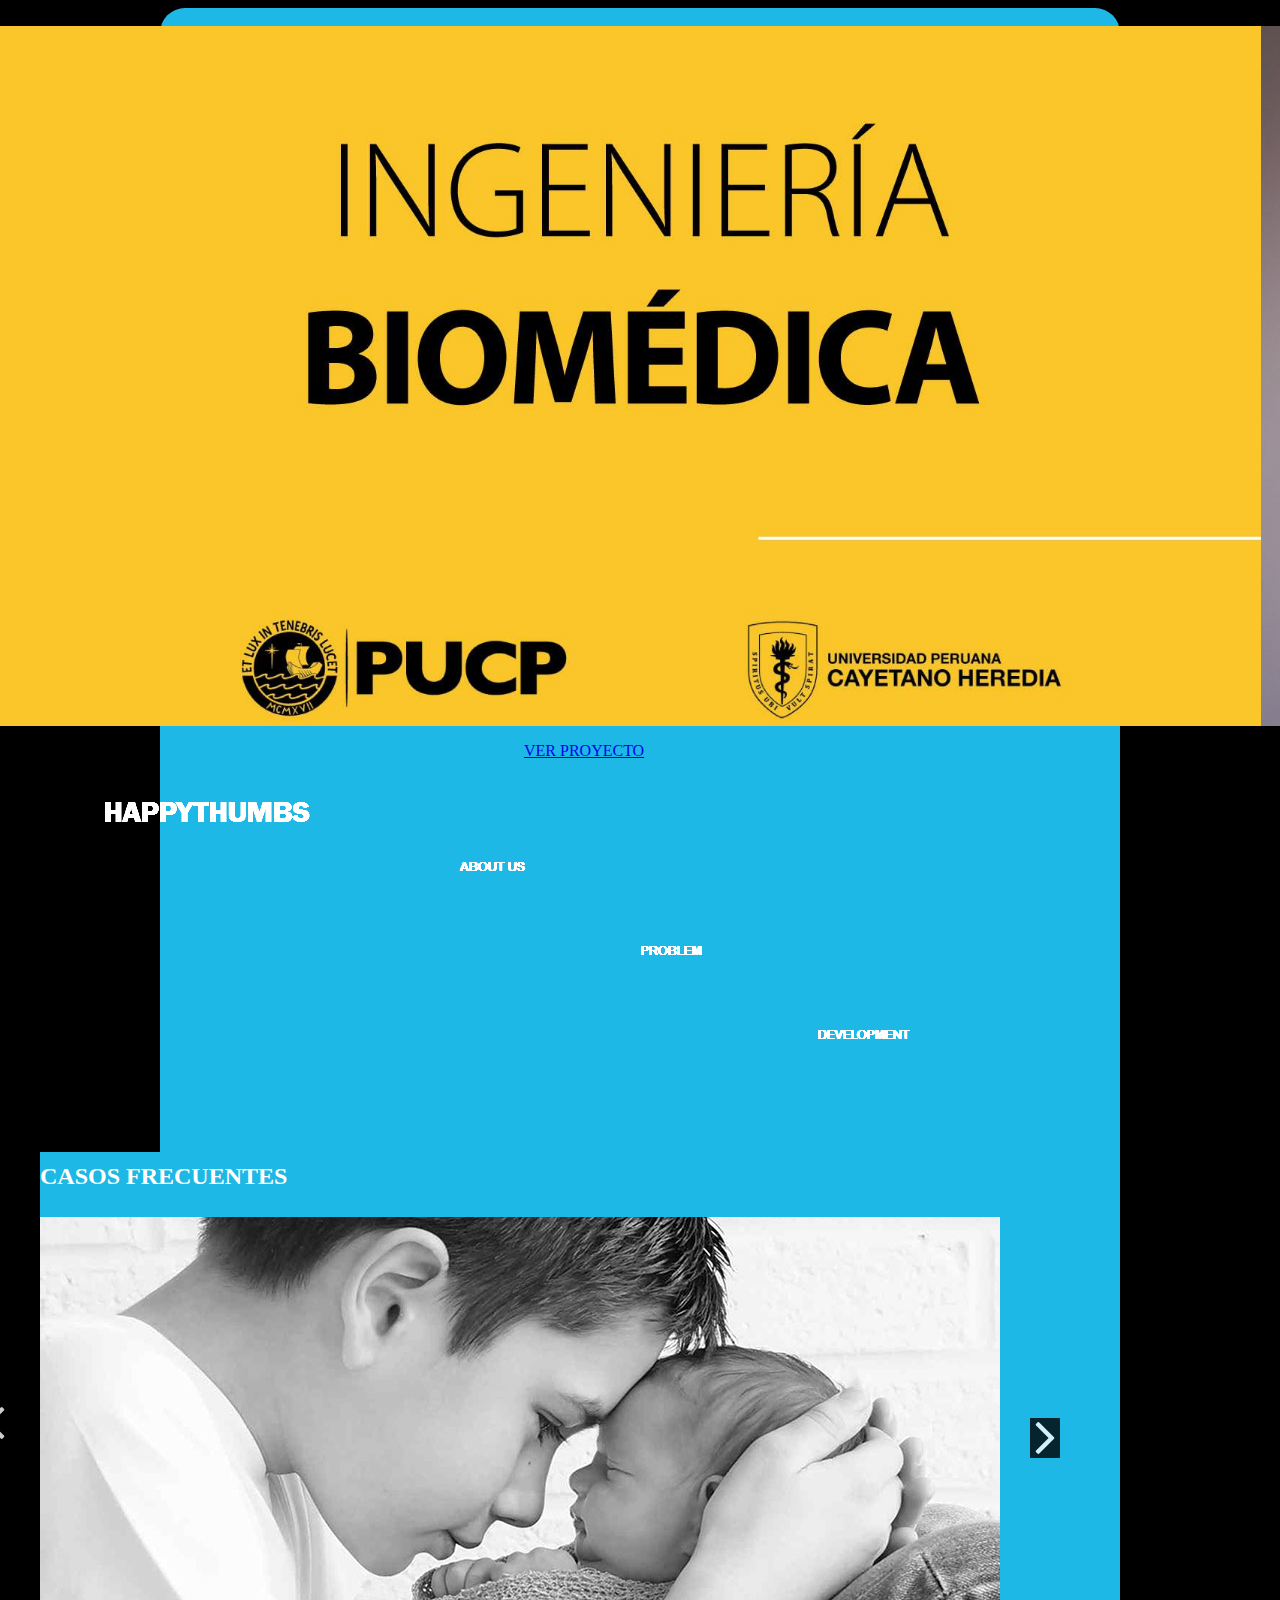
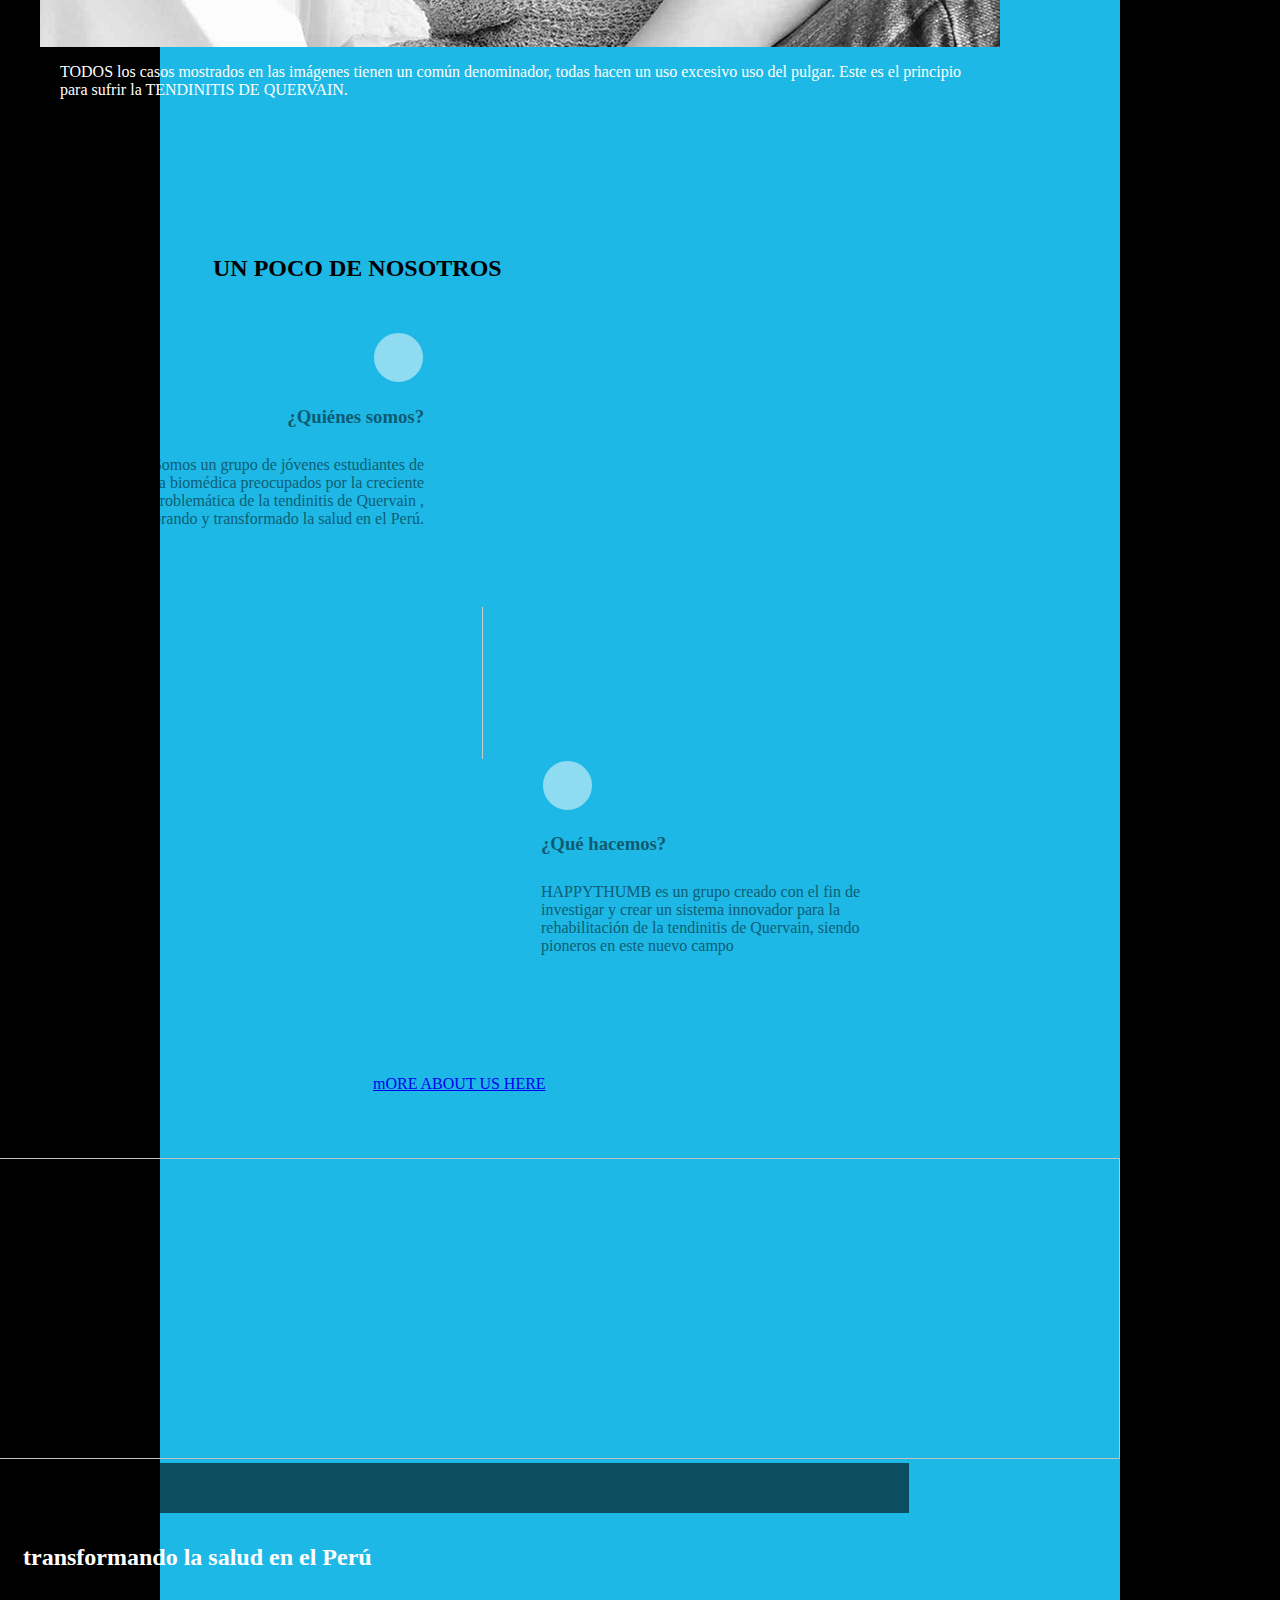
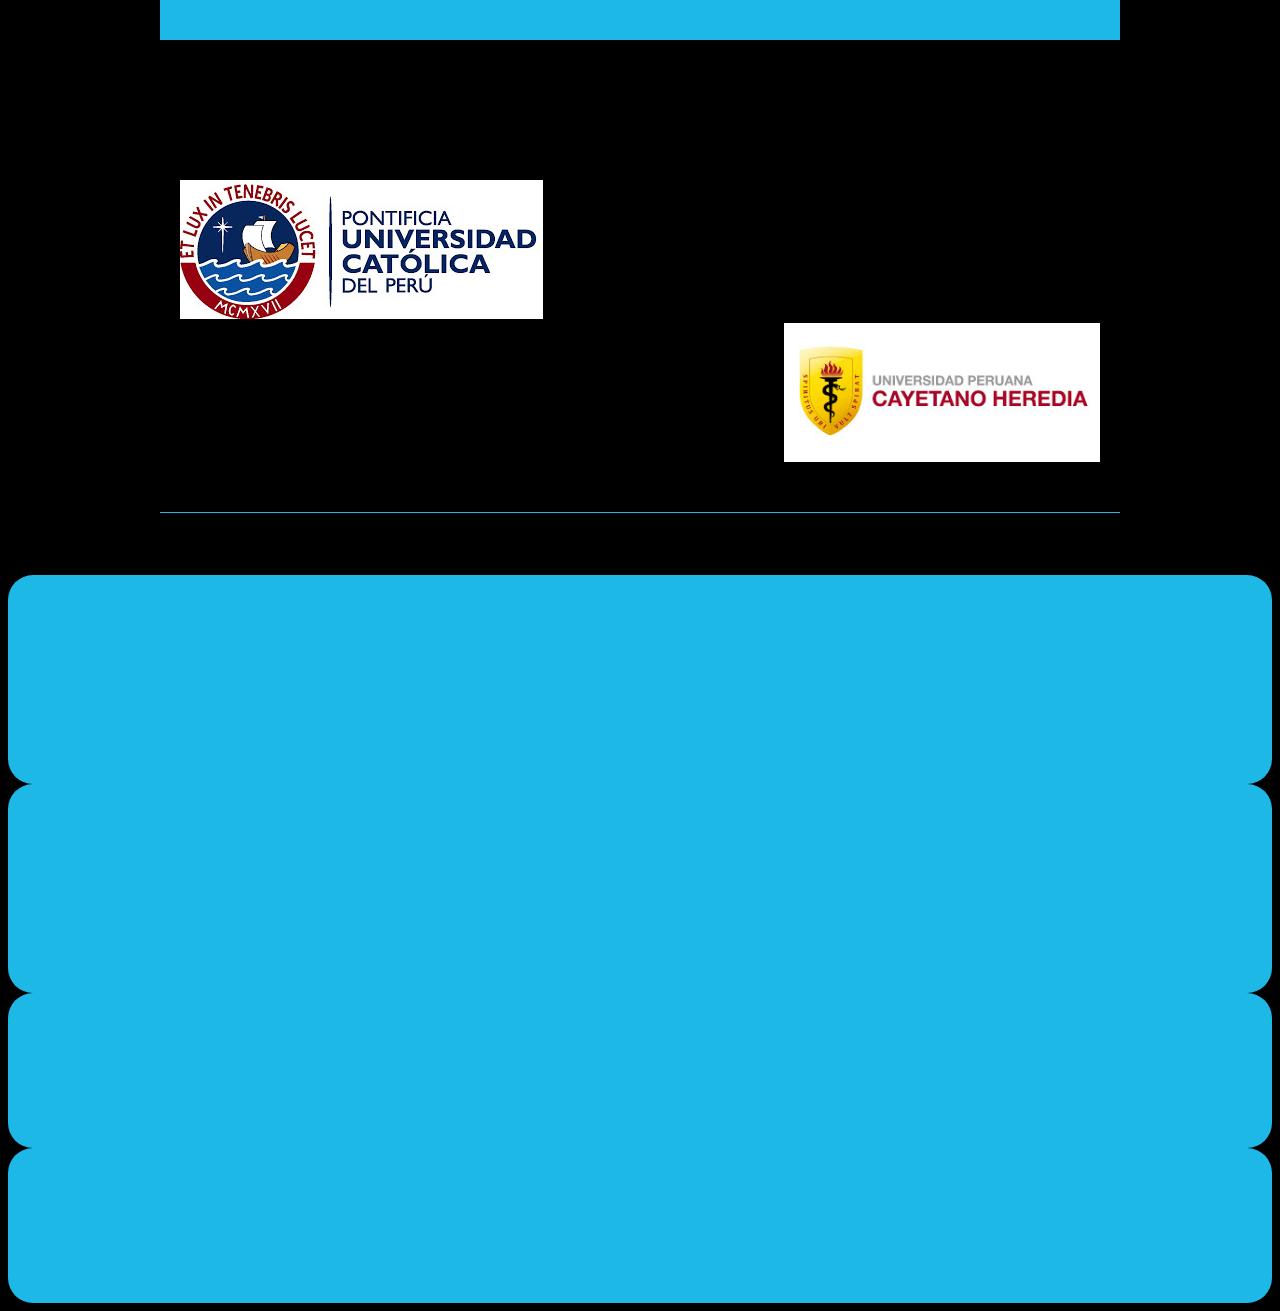
==== commit c81aa01d: "Add files via upload" ====
--- a/index.html
+++ b/index.html
@@ -17,10 +17,10 @@
   <title>Inicio</title>
   <!-- CSS -->
   <link rel="stylesheet" type="text/css" href="css/site_global.css?crc=393442717"/>
-  <link rel="stylesheet" type="text/css" href="css/index.css?crc=4140506887" id="pagesheet"/>
+  <link rel="stylesheet" type="text/css" href="css/index.css?crc=4049128956" id="pagesheet"/>
   <!-- IE-only CSS -->
   <!--[if lt IE 9]>
-  <link rel="stylesheet" type="text/css" href="css/nomq_index.css?crc=72884732" id="nomq_pagesheet"/>
+  <link rel="stylesheet" type="text/css" href="css/nomq_index.css?crc=297208976" id="nomq_pagesheet"/>
   <![endif]-->
   <!-- Other scripts -->
   <script type="text/javascript">
@@ -31,7 +31,7 @@
   <script src="scripts/html5shiv.js?crc=4241844378" type="text/javascript"></script>
   <![endif]-->
   <script src="https://webfonts.creativecloud.com/montserrat:n4:default.js" type="text/javascript"></script>
-  <script src="https://use.typekit.net/ik/[base64].js" type="text/javascript"></script>
+  <script src="https://use.typekit.net/ik/[base64].js" type="text/javascript"></script>
   <!-- Other scripts -->
   <script type="text/javascript">
    try {Typekit.load();} catch(e) {}
@@ -40,7 +40,7 @@
  <body>
 
   <div class="breakpoint active" id="bp_infinity" data-min-width="961"><!-- responsive breakpoint node -->
-   <div class="clearfix" id="page"><!-- group -->
+   <div class="rounded-corners Bot-n_Formulario clearfix" id="page"><!-- group -->
     <a class="anchor_item grpelem shared_content" id="proyecto" data-content-guid="proyecto_content"></a>
     <div class="clearfix grpelem" id="ppslideshowu934"><!-- column -->
      <div class="clearfix colelem" id="pslideshowu934"><!-- group -->
@@ -201,29 +201,43 @@
      <div class="browser_width colelem" id="u2123-bw">
       <div id="u2123"><!-- column -->
        <div class="clearfix" id="u2123_align_to_page">
-        <div class="T-tulo-H1 clearfix colelem shared_content" id="u2130-4" data-content-guid="u2130-4_content"><!-- content -->
-         <h1>FISIOPATOLOGÍA</h1>
-        </div>
-        <div class="clearfix colelem" id="pu2879-8"><!-- group -->
-         <div class="Texto clearfix grpelem shared_content" id="u2879-8" data-content-guid="u2879-8_content"><!-- content -->
-          <p>También conocida como el Sindrome de la madre gestante, ya que afecta al 40% de las madres primerisas de entre 30 a 50 años.</p>
-          <p>Afecta al extensor corto y del abductor largo del pulgar, los cuales pasan por el radio y la primera fila&nbsp; del carpio, especificamente por canal osteofibroso. El mecanismo exacto de la patología no ha sido determinado; sin embargo se sabe que la tendinitis produce un engrosamiento del retináculo extensor que recubre el primer compartimiento, inflamación de la vaina sinovial que recubre los tendones y los mantiene lubricados así evitando fricciones en su desplazamiento o un ensanchamiento de los tendones. Lo cual produce un impedimento para el normal deslizamiento de los tendones provocando fricciones y ,por lo tanto, irritaciones.</p>
-          <p>Todo este fenómeno es llamado médicamente como: “teno sinovitis estenosante del abductor largo y extensor corto del pulgar”, estenosante&nbsp; porque la vaina comprime el tendón dentro de su canal.</p>
-         </div>
-         <div class="Button rounded-corners clearfix grpelem shared_content" id="buttonu2893" data-content-guid="buttonu2893_content"><!-- container box -->
-          <div class="Texto-Bot-n clearfix grpelem" id="u2894-4"><!-- content -->
-           <p>LEER MáS</p>
-          </div>
-         </div>
-        </div>
-        <div class="clearfix colelem shared_content" id="u2886-3" data-content-guid="u2886-3_content"><!-- content -->
-         <p>&nbsp;</p>
-        </div>
-        <div class="clearfix colelem" id="u2942"><!-- group -->
-         <div class="clearfix grpelem" id="u2949"><!-- group -->
-          <div class="clip_frame ose_pre_init grpelem shared_content" id="u2956" data-content-guid="u2956_content"><!-- image -->
-           <img class="block temp_no_img_src" id="u2956_img" data-orig-src="images/header1.jpg?crc=4033828488" alt="" width="531" height="344" src="images/blank.gif?crc=4208392903"/>
-          </div>
+        <div class="T-tulos-H2 clearfix colelem shared_content" id="u6673-4" data-content-guid="u6673-4_content"><!-- content -->
+         <h2>UN POCO DE NOSOTROS</h2>
+        </div>
+        <div class="clearfix colelem" id="pu6495"><!-- group -->
+         <div class="clearfix grpelem" id="u6495"><!-- column -->
+          <div class="colelem shared_content" id="u6496" data-content-guid="u6496_content"><!-- simple frame --></div>
+          <div class="Subt-tulos-H3 clearfix colelem shared_content" id="u6498-4" data-content-guid="u6498-4_content"><!-- content -->
+           <h3 id="u6498-2">¿Quiénes somos?</h3>
+          </div>
+          <div class="Texto clearfix colelem shared_content" id="u6497-4" data-content-guid="u6497-4_content"><!-- content -->
+           <p id="u6497-2">Somos un grupo de jóvenes estudiantes de Ingeniería biomédica preocupados por la creciente problemática de la tendinitis de Quervain , mejorando y transformado la salud en el Perú.</p>
+          </div>
+         </div>
+         <div class="grpelem shared_content" id="u6494" data-content-guid="u6494_content"><!-- simple frame --></div>
+         <div class="clearfix grpelem" id="u6499"><!-- column -->
+          <div class="colelem shared_content" id="u6500" data-content-guid="u6500_content"><!-- simple frame --></div>
+          <div class="Subt-tulos-H3 clearfix colelem shared_content" id="u6501-4" data-content-guid="u6501-4_content"><!-- content -->
+           <h3 id="u6501-2">¿Qué hacemos?</h3>
+          </div>
+          <div class="Texto clearfix colelem shared_content" id="u6502-4" data-content-guid="u6502-4_content"><!-- content -->
+           <p id="u6502-2">HAPPYTHUMB es un grupo creado con el fin de investigar y crear un sistema innovador para la rehabilitación de la tendinitis de Quervain, siendo pioneros en este nuevo campo</p>
+          </div>
+         </div>
+        </div>
+        <div class="clearfix colelem" id="pu2886-3"><!-- group -->
+         <div class="clearfix grpelem shared_content" id="u2886-3" data-content-guid="u2886-3_content"><!-- content -->
+          <p>&nbsp;</p>
+         </div>
+         <a class="nonblock nontext Button rounded-corners clearfix grpelem shared_content" id="buttonu6680" href="nosotros.html" data-content-guid="buttonu6680_content"><!-- container box --><div class="Texto-Bot-n clearfix grpelem" id="u6681-4"><!-- content --><p>mORE ABOUT US HERE</p></div></a>
+        </div>
+        <div class="clearfix colelem shared_content" id="pu6848" data-content-guid="pu6848_content"><!-- group -->
+         <div class="clip_frame grpelem shared_content" id="u6848" data-content-guid="u6848_content"><!-- image -->
+          <img class="block temp_no_img_src" id="u6848_img" data-orig-src="images/captura.jpg?crc=3973250399" alt="" width="1200" height="301" src="images/blank.gif?crc=4208392903"/>
+         </div>
+         <div class="grpelem shared_content" id="u6866" data-content-guid="u6866_content"><!-- simple frame --></div>
+         <div class="T-tulos-H2 clearfix grpelem shared_content" id="u6887-4" data-content-guid="u6887-4_content"><!-- content -->
+          <h2>transformando la salud en el Perú</h2>
          </div>
         </div>
        </div>
@@ -243,10 +257,7 @@
       </div>
      </div>
     </div>
-    <div class="clip_frame ose_pre_init mse_pre_init shared_content" id="u2971" data-content-guid="u2971_content"><!-- image -->
-     <img class="block temp_no_img_src" id="u2971_img" data-orig-src="images/tendinitis2.jpg?crc=3887544996" alt="" width="575" height="344" src="images/blank.gif?crc=4208392903"/>
-    </div>
-    <div class="verticalspacer" data-offset-top="2494" data-content-above-spacer="2493" data-content-below-spacer="61"></div>
+    <div class="verticalspacer" data-offset-top="2526" data-content-above-spacer="2525" data-content-below-spacer="61"></div>
     <div class="browser_width grpelem" id="u3499-bw">
      <div id="u3499"><!-- group -->
       <div class="clearfix" id="u3499_align_to_page">
@@ -257,7 +268,7 @@
    </div>
   </div>
   <div class="breakpoint" id="bp_960" data-min-width="769" data-max-width="960"><!-- responsive breakpoint node -->
-   <div class="clearfix temp_no_id" data-orig-id="page"><!-- group -->
+   <div class="rounded-corners Bot-n_Formulario clearfix temp_no_id" data-orig-id="page"><!-- group -->
     <span class="anchor_item grpelem placeholder" data-placeholder-for="proyecto_content"><!-- placeholder node --></span>
     <div class="clearfix grpelem temp_no_id" data-orig-id="ppslideshowu934"><!-- column -->
      <div class="clearfix colelem temp_no_id" data-orig-id="pslideshowu934"><!-- group -->
@@ -391,7 +402,18 @@
        </div>
       </div>
      </div>
-     <div class="clearfix colelem temp_no_id" data-orig-id="pu3276"><!-- group -->
+     <div class="clearfix colelem" id="pu6494"><!-- group -->
+      <span class="grpelem placeholder" data-placeholder-for="u6494_content"><!-- placeholder node --></span>
+      <div class="clearfix grpelem temp_no_id" data-orig-id="u6495"><!-- column -->
+       <span class="ose_pre_init colelem placeholder" data-placeholder-for="u6496_content"><!-- placeholder node --></span>
+       <span class="Subt-tulos-H3 clearfix ose_pre_init colelem placeholder" data-placeholder-for="u6498-4_content"><!-- placeholder node --></span>
+       <span class="Texto clearfix ose_pre_init colelem placeholder" data-placeholder-for="u6497-4_content"><!-- placeholder node --></span>
+      </div>
+      <div class="clearfix grpelem temp_no_id" data-orig-id="u6499"><!-- column -->
+       <span class="ose_pre_init colelem placeholder" data-placeholder-for="u6500_content"><!-- placeholder node --></span>
+       <span class="Subt-tulos-H3 clearfix ose_pre_init colelem placeholder" data-placeholder-for="u6501-4_content"><!-- placeholder node --></span>
+       <span class="Texto clearfix ose_pre_init colelem placeholder" data-placeholder-for="u6502-4_content"><!-- placeholder node --></span>
+      </div>
       <span class="grpelem placeholder" data-placeholder-for="u3276_content"><!-- placeholder node --></span>
       <div class="browser_width grpelem temp_no_id" data-orig-id="u1370-bw">
        <div class="temp_no_id" data-orig-id="u1370"><!-- column -->
@@ -408,22 +430,16 @@
       <div class="temp_no_id" data-orig-id="u2123"><!-- column -->
        <div class="clearfix temp_no_id" data-orig-id="u2123_align_to_page">
         <div class="position_content" id="u2123_position_content">
-         <span class="T-tulo-H1 clearfix colelem placeholder" data-placeholder-for="u2130-4_content"><!-- placeholder node --></span>
-         <span class="Texto clearfix colelem placeholder" data-placeholder-for="u2879-8_content"><!-- placeholder node --></span>
+         <span class="T-tulos-H2 clearfix colelem placeholder" data-placeholder-for="u6673-4_content"><!-- placeholder node --></span>
          <span class="clearfix colelem placeholder" data-placeholder-for="u2886-3_content"><!-- placeholder node --></span>
-         <div class="clearfix colelem temp_no_id" data-orig-id="u2942"><!-- group -->
-          <div class="clearfix grpelem temp_no_id" data-orig-id="u2949"><!-- group -->
-           <span class="clip_frame grpelem placeholder" data-placeholder-for="u2956_content"><!-- placeholder node --></span>
-          </div>
-          <span class="clip_frame grpelem placeholder" data-placeholder-for="u2971_content"><!-- placeholder node --></span>
-         </div>
+         <span class="clearfix colelem placeholder" data-placeholder-for="pu6848_content"><!-- placeholder node --></span>
         </div>
        </div>
       </div>
      </div>
      <span class="clearfix colelem placeholder" data-placeholder-for="u4496_content"><!-- placeholder node --></span>
      <span class="nonblock nontext Button anim_swing rounded-corners bot-n_Normal clearfix colelem placeholder" data-placeholder-for="buttonu1294_content"><!-- placeholder node --></span>
-     <span class="Button rounded-corners clearfix colelem placeholder" data-placeholder-for="buttonu2893_content"><!-- placeholder node --></span>
+     <span class="nonblock nontext Button rounded-corners clearfix colelem placeholder" data-placeholder-for="buttonu6680_content"><!-- placeholder node --></span>
     </div>
     <div class="verticalspacer" data-offset-top="3953" data-content-above-spacer="3953" data-content-below-spacer="61"></div>
     <div class="clearfix grpelem shared_content" id="pu4510" data-content-guid="pu4510_content"><!-- column -->
@@ -435,7 +451,7 @@
    </div>
   </div>
   <div class="breakpoint" id="bp_768" data-min-width="551" data-max-width="768"><!-- responsive breakpoint node -->
-   <div class="clearfix temp_no_id" data-orig-id="page"><!-- group -->
+   <div class="rounded-corners Bot-n_Formulario clearfix temp_no_id" data-orig-id="page"><!-- group -->
     <div class="clearfix grpelem temp_no_id" data-orig-id="ppslideshowu934"><!-- column -->
      <div class="clearfix colelem temp_no_id" data-orig-id="pslideshowu934"><!-- group -->
       <div class="SlideShowWidget clearfix HeroFillFrame grpelem temp_no_id" data-orig-id="slideshowu934"><!-- none box -->
@@ -568,7 +584,18 @@
       </nav>
       <span class="clearfix grpelem placeholder" data-placeholder-for="u906-3_content"><!-- placeholder node --></span>
      </div>
-     <div class="clearfix colelem temp_no_id" data-orig-id="pu3276"><!-- group -->
+     <div class="clearfix colelem temp_no_id" data-orig-id="pu6494"><!-- group -->
+      <span class="grpelem placeholder" data-placeholder-for="u6494_content"><!-- placeholder node --></span>
+      <div class="clearfix grpelem temp_no_id" data-orig-id="u6495"><!-- column -->
+       <span class="ose_pre_init colelem placeholder" data-placeholder-for="u6496_content"><!-- placeholder node --></span>
+       <span class="Subt-tulos-H3 clearfix ose_pre_init colelem placeholder" data-placeholder-for="u6498-4_content"><!-- placeholder node --></span>
+       <span class="Texto clearfix ose_pre_init colelem placeholder" data-placeholder-for="u6497-4_content"><!-- placeholder node --></span>
+      </div>
+      <div class="clearfix grpelem temp_no_id" data-orig-id="u6499"><!-- column -->
+       <span class="ose_pre_init colelem placeholder" data-placeholder-for="u6500_content"><!-- placeholder node --></span>
+       <span class="Subt-tulos-H3 clearfix ose_pre_init colelem placeholder" data-placeholder-for="u6501-4_content"><!-- placeholder node --></span>
+       <span class="Texto clearfix ose_pre_init colelem placeholder" data-placeholder-for="u6502-4_content"><!-- placeholder node --></span>
+      </div>
       <span class="grpelem placeholder" data-placeholder-for="u3276_content"><!-- placeholder node --></span>
       <div class="browser_width grpelem temp_no_id" data-orig-id="u1370-bw">
        <div class="temp_no_id" data-orig-id="u1370"><!-- group -->
@@ -586,22 +613,16 @@
       <div class="temp_no_id" data-orig-id="u2123"><!-- column -->
        <div class="clearfix temp_no_id" data-orig-id="u2123_align_to_page">
         <div class="position_content temp_no_id" data-orig-id="u2123_position_content">
-         <span class="T-tulo-H1 clearfix colelem placeholder" data-placeholder-for="u2130-4_content"><!-- placeholder node --></span>
-         <span class="Texto clearfix colelem placeholder" data-placeholder-for="u2879-8_content"><!-- placeholder node --></span>
+         <span class="T-tulos-H2 clearfix colelem placeholder" data-placeholder-for="u6673-4_content"><!-- placeholder node --></span>
          <span class="clearfix colelem placeholder" data-placeholder-for="u2886-3_content"><!-- placeholder node --></span>
-         <div class="clearfix colelem temp_no_id" data-orig-id="u2942"><!-- group -->
-          <div class="clearfix grpelem temp_no_id" data-orig-id="u2949"><!-- group -->
-           <span class="clip_frame grpelem placeholder" data-placeholder-for="u2956_content"><!-- placeholder node --></span>
-          </div>
-          <span class="clip_frame grpelem placeholder" data-placeholder-for="u2971_content"><!-- placeholder node --></span>
-         </div>
+         <span class="clearfix colelem placeholder" data-placeholder-for="pu6848_content"><!-- placeholder node --></span>
         </div>
        </div>
       </div>
      </div>
      <span class="clearfix colelem placeholder" data-placeholder-for="u4496_content"><!-- placeholder node --></span>
-     <div class="clearfix colelem" id="pbuttonu2893"><!-- group -->
-      <span class="Button rounded-corners clearfix grpelem placeholder" data-placeholder-for="buttonu2893_content"><!-- placeholder node --></span>
+     <div class="clearfix colelem" id="pbuttonu6680"><!-- group -->
+      <span class="nonblock nontext Button rounded-corners clearfix grpelem placeholder" data-placeholder-for="buttonu6680_content"><!-- placeholder node --></span>
       <span class="nonblock nontext Button anim_swing rounded-corners bot-n_Normal clearfix grpelem placeholder" data-placeholder-for="buttonu1294_content"><!-- placeholder node --></span>
      </div>
     </div>
@@ -610,7 +631,7 @@
    </div>
   </div>
   <div class="breakpoint" id="bp_550" data-min-width="321" data-max-width="550"><!-- responsive breakpoint node -->
-   <div class="clearfix temp_no_id" data-orig-id="page"><!-- group -->
+   <div class="rounded-corners Bot-n_Formulario clearfix temp_no_id" data-orig-id="page"><!-- group -->
     <div class="clearfix grpelem temp_no_id" data-orig-id="ppslideshowu934"><!-- column -->
      <div class="clearfix colelem temp_no_id" data-orig-id="pslideshowu934"><!-- group -->
       <div class="SlideShowWidget clearfix HeroFillFrame grpelem temp_no_id" data-orig-id="slideshowu934"><!-- none box -->
@@ -699,7 +720,28 @@
       </div>
       <span class="clearfix grpelem placeholder" data-placeholder-for="u906-3_content"><!-- placeholder node --></span>
      </div>
-     <div class="clearfix colelem temp_no_id" data-orig-id="pu3276"><!-- group -->
+     <div class="clearfix colelem" id="pu2123"><!-- group -->
+      <div class="browser_width grpelem temp_no_id" data-orig-id="u2123-bw">
+       <div class="temp_no_id" data-orig-id="u2123"><!-- group -->
+        <div class="clearfix temp_no_id" data-orig-id="u2123_align_to_page">
+         <span class="clearfix grpelem placeholder" data-placeholder-for="u2886-3_content"><!-- placeholder node --></span>
+        </div>
+       </div>
+      </div>
+      <div class="clearfix grpelem temp_no_id" data-orig-id="u6495"><!-- column -->
+       <span class="ose_pre_init colelem placeholder" data-placeholder-for="u6496_content"><!-- placeholder node --></span>
+       <span class="Subt-tulos-H3 clearfix ose_pre_init colelem placeholder" data-placeholder-for="u6498-4_content"><!-- placeholder node --></span>
+       <span class="Texto clearfix ose_pre_init colelem placeholder" data-placeholder-for="u6497-4_content"><!-- placeholder node --></span>
+      </div>
+      <div class="clearfix grpelem temp_no_id" data-orig-id="u6499"><!-- column -->
+       <span class="ose_pre_init colelem placeholder" data-placeholder-for="u6500_content"><!-- placeholder node --></span>
+       <span class="Subt-tulos-H3 clearfix ose_pre_init colelem placeholder" data-placeholder-for="u6501-4_content"><!-- placeholder node --></span>
+       <span class="Texto clearfix ose_pre_init colelem placeholder" data-placeholder-for="u6502-4_content"><!-- placeholder node --></span>
+      </div>
+      <span class="T-tulos-H2 clearfix grpelem placeholder" data-placeholder-for="u6673-4_content"><!-- placeholder node --></span>
+      <span class="clip_frame grpelem placeholder" data-placeholder-for="u6848_content"><!-- placeholder node --></span>
+      <span class="grpelem placeholder" data-placeholder-for="u6866_content"><!-- placeholder node --></span>
+      <span class="T-tulos-H2 clearfix grpelem placeholder" data-placeholder-for="u6887-4_content"><!-- placeholder node --></span>
       <span class="grpelem placeholder" data-placeholder-for="u3276_content"><!-- placeholder node --></span>
       <div class="browser_width grpelem temp_no_id" data-orig-id="u1370-bw">
        <div class="temp_no_id" data-orig-id="u1370"><!-- group -->
@@ -711,26 +753,9 @@
       <span class="Texto-Subt-tulo clearfix grpelem placeholder" data-placeholder-for="u2097-6_content"><!-- placeholder node --></span>
       <span class="clearfix grpelem placeholder" data-placeholder-for="u3283_content"><!-- placeholder node --></span>
      </div>
-     <div class="clearfix colelem" id="pu2123"><!-- group -->
-      <div class="browser_width grpelem temp_no_id" data-orig-id="u2123-bw">
-       <div class="temp_no_id" data-orig-id="u2123"><!-- group -->
-        <div class="clearfix temp_no_id" data-orig-id="u2123_align_to_page">
-         <span class="clearfix grpelem placeholder" data-placeholder-for="u2886-3_content"><!-- placeholder node --></span>
-        </div>
-       </div>
-      </div>
-      <span class="T-tulo-H1 clearfix grpelem placeholder" data-placeholder-for="u2130-4_content"><!-- placeholder node --></span>
-      <span class="Texto clearfix grpelem placeholder" data-placeholder-for="u2879-8_content"><!-- placeholder node --></span>
-      <div class="clearfix grpelem temp_no_id" data-orig-id="u2942"><!-- group -->
-       <div class="clearfix grpelem temp_no_id" data-orig-id="u2949"><!-- group -->
-        <span class="clip_frame grpelem placeholder" data-placeholder-for="u2956_content"><!-- placeholder node --></span>
-       </div>
-       <span class="clip_frame grpelem placeholder" data-placeholder-for="u2971_content"><!-- placeholder node --></span>
-      </div>
-     </div>
      <span class="clearfix colelem placeholder" data-placeholder-for="u4496_content"><!-- placeholder node --></span>
-     <div class="clearfix colelem temp_no_id" data-orig-id="pbuttonu2893"><!-- group -->
-      <span class="Button rounded-corners clearfix grpelem placeholder" data-placeholder-for="buttonu2893_content"><!-- placeholder node --></span>
+     <div class="clearfix colelem temp_no_id" data-orig-id="pbuttonu6680"><!-- group -->
+      <span class="nonblock nontext Button rounded-corners clearfix grpelem placeholder" data-placeholder-for="buttonu6680_content"><!-- placeholder node --></span>
       <span class="nonblock nontext Button anim_swing rounded-corners bot-n_Normal clearfix grpelem placeholder" data-placeholder-for="buttonu1294_content"><!-- placeholder node --></span>
      </div>
     </div>
@@ -739,7 +764,7 @@
    </div>
   </div>
   <div class="breakpoint" id="bp_320" data-max-width="320"><!-- responsive breakpoint node -->
-   <div class="clearfix temp_no_id" data-orig-id="page"><!-- group -->
+   <div class="rounded-corners Bot-n_Formulario clearfix temp_no_id" data-orig-id="page"><!-- group -->
     <div class="clearfix grpelem temp_no_id" data-orig-id="ppslideshowu934"><!-- column -->
      <div class="clearfix colelem temp_no_id" data-orig-id="pslideshowu934"><!-- group -->
       <div class="SlideShowWidget clearfix HeroFillFrame grpelem temp_no_id" data-orig-id="slideshowu934"><!-- none box -->
@@ -828,15 +853,6 @@
       <span class="clearfix grpelem placeholder" data-placeholder-for="u913-3_content"><!-- placeholder node --></span>
       <span class="clearfix grpelem placeholder" data-placeholder-for="u906-3_content"><!-- placeholder node --></span>
      </div>
-     <div class="clearfix colelem temp_no_id" data-orig-id="pu3276"><!-- group -->
-      <span class="grpelem placeholder" data-placeholder-for="u3276_content"><!-- placeholder node --></span>
-      <div class="browser_width grpelem temp_no_id" data-orig-id="u1370-bw">
-       <div class="temp_no_id" data-orig-id="u1370"><!-- simple frame --></div>
-      </div>
-      <span class="Texto-Subt-tulo clearfix grpelem placeholder" data-placeholder-for="u2097-6_content"><!-- placeholder node --></span>
-      <span class="clearfix grpelem placeholder" data-placeholder-for="u3283_content"><!-- placeholder node --></span>
-      <span class="anchor_item grpelem placeholder" data-placeholder-for="proyecto_content"><!-- placeholder node --></span>
-     </div>
      <div class="clearfix colelem temp_no_id" data-orig-id="pu2123"><!-- group -->
       <div class="browser_width grpelem temp_no_id" data-orig-id="u2123-bw">
        <div class="temp_no_id" data-orig-id="u2123"><!-- group -->
@@ -845,18 +861,31 @@
         </div>
        </div>
       </div>
-      <span class="T-tulo-H1 clearfix grpelem placeholder" data-placeholder-for="u2130-4_content"><!-- placeholder node --></span>
-      <span class="Texto clearfix grpelem placeholder" data-placeholder-for="u2879-8_content"><!-- placeholder node --></span>
-      <div class="clearfix grpelem temp_no_id" data-orig-id="u2942"><!-- group -->
-       <div class="clearfix grpelem temp_no_id" data-orig-id="u2949"><!-- group -->
-        <span class="clip_frame grpelem placeholder" data-placeholder-for="u2956_content"><!-- placeholder node --></span>
-       </div>
-       <span class="clip_frame grpelem placeholder" data-placeholder-for="u2971_content"><!-- placeholder node --></span>
-      </div>
+      <div class="clearfix grpelem temp_no_id" data-orig-id="u6495"><!-- column -->
+       <span class="ose_pre_init colelem placeholder" data-placeholder-for="u6496_content"><!-- placeholder node --></span>
+       <span class="Subt-tulos-H3 clearfix ose_pre_init colelem placeholder" data-placeholder-for="u6498-4_content"><!-- placeholder node --></span>
+       <span class="Texto clearfix ose_pre_init colelem placeholder" data-placeholder-for="u6497-4_content"><!-- placeholder node --></span>
+      </div>
+      <div class="clearfix grpelem temp_no_id" data-orig-id="u6499"><!-- column -->
+       <span class="ose_pre_init colelem placeholder" data-placeholder-for="u6500_content"><!-- placeholder node --></span>
+       <span class="Subt-tulos-H3 clearfix ose_pre_init colelem placeholder" data-placeholder-for="u6501-4_content"><!-- placeholder node --></span>
+       <span class="Texto clearfix ose_pre_init colelem placeholder" data-placeholder-for="u6502-4_content"><!-- placeholder node --></span>
+      </div>
+      <span class="T-tulos-H2 clearfix grpelem placeholder" data-placeholder-for="u6673-4_content"><!-- placeholder node --></span>
+      <span class="clip_frame grpelem placeholder" data-placeholder-for="u6848_content"><!-- placeholder node --></span>
+      <span class="grpelem placeholder" data-placeholder-for="u6866_content"><!-- placeholder node --></span>
+      <span class="T-tulos-H2 clearfix grpelem placeholder" data-placeholder-for="u6887-4_content"><!-- placeholder node --></span>
+      <span class="grpelem placeholder" data-placeholder-for="u3276_content"><!-- placeholder node --></span>
+      <div class="browser_width grpelem temp_no_id" data-orig-id="u1370-bw">
+       <div class="temp_no_id" data-orig-id="u1370"><!-- simple frame --></div>
+      </div>
+      <span class="Texto-Subt-tulo clearfix grpelem placeholder" data-placeholder-for="u2097-6_content"><!-- placeholder node --></span>
+      <span class="clearfix grpelem placeholder" data-placeholder-for="u3283_content"><!-- placeholder node --></span>
+      <span class="anchor_item grpelem placeholder" data-placeholder-for="proyecto_content"><!-- placeholder node --></span>
      </div>
      <span class="clearfix colelem placeholder" data-placeholder-for="u4496_content"><!-- placeholder node --></span>
-     <div class="clearfix colelem temp_no_id" data-orig-id="pbuttonu2893"><!-- group -->
-      <span class="Button rounded-corners clearfix grpelem placeholder" data-placeholder-for="buttonu2893_content"><!-- placeholder node --></span>
+     <div class="clearfix colelem temp_no_id" data-orig-id="pbuttonu6680"><!-- group -->
+      <span class="nonblock nontext Button rounded-corners clearfix grpelem placeholder" data-placeholder-for="buttonu6680_content"><!-- placeholder node --></span>
       <span class="nonblock nontext Button anim_swing rounded-corners bot-n_Normal clearfix grpelem placeholder" data-placeholder-for="buttonu1294_content"><!-- placeholder node --></span>
      </div>
     </div>
@@ -886,10 +915,37 @@
 Muse.Utils.initWidget('.MenuBar', ['#bp_infinity', '#bp_960', '#bp_768'], function(elem) { return $(elem).museMenu(); });/* unifiedNavBar */
 Muse.Utils.initWidget('#slideshowu1694', ['#bp_infinity', '#bp_960', '#bp_768', '#bp_550', '#bp_320'], function(elem) { var widget = new WebPro.Widget.ContentSlideShow(elem, {autoPlay:true,displayInterval:3500,slideLinkStopsSlideShow:false,transitionStyle:'horizontal',lightboxEnabled_runtime:false,shuffle:false,transitionDuration:500,enableSwipe:true,elastic:'off',resumeAutoplay:true,resumeAutoplayInterval:3000,playOnce:false,autoActivate_runtime:false,isResponsive:false}); $(elem).data('widget', widget); return widget; });/* #slideshowu1694 */
 Muse.Utils.fullPage('#page');/* 100% height page */
-$('#bp_infinity').one('muse_this_bp_activate', function(){
-$('#u2956').registerOpacityScrollEffect([{"in":[-Infinity,1146],"opacity":0,"fade":58.9},{"in":[1146,1146],"opacity":50},{"in":[1146,Infinity],"opacity":100,"fade":424}], $(this)); /* scroll effect */
-$('#u2971').registerPositionScrollEffect([{"in":[-Infinity,1161],"speed":[0.2,1]},{"in":[1161,Infinity],"speed":[0,1]}], $(this)); /* scroll effect */
-$('#u2971').registerOpacityScrollEffect([{"in":[-Infinity,1161],"opacity":0,"fade":58.9},{"in":[1161,1161],"opacity":50},{"in":[1161,Infinity],"opacity":100,"fade":417}], $(this)); /* scroll effect */
+$('#bp_960').one('muse_this_bp_activate', function(){
+$('#u6496').registerOpacityScrollEffect([{"in":[-Infinity,700],"fade":50,"opacity":80},{"in":[700,700],"opacity":50},{"in":[700,Infinity],"fade":0,"opacity":100}], $(this)); /* scroll effect */
+$('#u6498-4').registerOpacityScrollEffect([{"in":[-Infinity,700],"fade":50,"opacity":80},{"in":[700,700],"opacity":50},{"in":[700,Infinity],"fade":0,"opacity":100}], $(this)); /* scroll effect */
+$('#u6497-4').registerOpacityScrollEffect([{"in":[-Infinity,700],"fade":50,"opacity":80},{"in":[700,700],"opacity":50},{"in":[700,Infinity],"fade":0,"opacity":100}], $(this)); /* scroll effect */
+$('#u6500').registerOpacityScrollEffect([{"in":[-Infinity,700],"fade":50,"opacity":80},{"in":[700,700],"opacity":50},{"in":[700,Infinity],"fade":0,"opacity":100}], $(this)); /* scroll effect */
+$('#u6501-4').registerOpacityScrollEffect([{"in":[-Infinity,700],"fade":50,"opacity":80},{"in":[700,700],"opacity":50},{"in":[700,Infinity],"fade":0,"opacity":100}], $(this)); /* scroll effect */
+$('#u6502-4').registerOpacityScrollEffect([{"in":[-Infinity,700],"fade":50,"opacity":80},{"in":[700,700],"opacity":50},{"in":[700,Infinity],"fade":0,"opacity":100}], $(this)); /* scroll effect */
+});/* scroll effects for one breakpoint */
+$('#bp_550').one('muse_this_bp_activate', function(){
+$('#u6496').registerOpacityScrollEffect([{"in":[-Infinity,700],"fade":50,"opacity":80},{"in":[700,700],"opacity":50},{"in":[700,Infinity],"fade":0,"opacity":100}], $(this)); /* scroll effect */
+$('#u6498-4').registerOpacityScrollEffect([{"in":[-Infinity,700],"fade":50,"opacity":80},{"in":[700,700],"opacity":50},{"in":[700,Infinity],"fade":0,"opacity":100}], $(this)); /* scroll effect */
+$('#u6497-4').registerOpacityScrollEffect([{"in":[-Infinity,700],"fade":50,"opacity":80},{"in":[700,700],"opacity":50},{"in":[700,Infinity],"fade":0,"opacity":100}], $(this)); /* scroll effect */
+$('#u6500').registerOpacityScrollEffect([{"in":[-Infinity,700],"fade":50,"opacity":80},{"in":[700,700],"opacity":50},{"in":[700,Infinity],"fade":0,"opacity":100}], $(this)); /* scroll effect */
+$('#u6501-4').registerOpacityScrollEffect([{"in":[-Infinity,700],"fade":50,"opacity":80},{"in":[700,700],"opacity":50},{"in":[700,Infinity],"fade":0,"opacity":100}], $(this)); /* scroll effect */
+$('#u6502-4').registerOpacityScrollEffect([{"in":[-Infinity,700],"fade":50,"opacity":80},{"in":[700,700],"opacity":50},{"in":[700,Infinity],"fade":0,"opacity":100}], $(this)); /* scroll effect */
+});/* scroll effects for one breakpoint */
+$('#bp_768').one('muse_this_bp_activate', function(){
+$('#u6496').registerOpacityScrollEffect([{"in":[-Infinity,700],"fade":50,"opacity":80},{"in":[700,700],"opacity":50},{"in":[700,Infinity],"fade":0,"opacity":100}], $(this)); /* scroll effect */
+$('#u6498-4').registerOpacityScrollEffect([{"in":[-Infinity,700],"fade":50,"opacity":80},{"in":[700,700],"opacity":50},{"in":[700,Infinity],"fade":0,"opacity":100}], $(this)); /* scroll effect */
+$('#u6497-4').registerOpacityScrollEffect([{"in":[-Infinity,700],"fade":50,"opacity":80},{"in":[700,700],"opacity":50},{"in":[700,Infinity],"fade":0,"opacity":100}], $(this)); /* scroll effect */
+$('#u6500').registerOpacityScrollEffect([{"in":[-Infinity,700],"fade":50,"opacity":50},{"in":[700,700],"opacity":50},{"in":[700,Infinity],"fade":0,"opacity":100}], $(this)); /* scroll effect */
+$('#u6501-4').registerOpacityScrollEffect([{"in":[-Infinity,700],"fade":50,"opacity":50},{"in":[700,700],"opacity":50},{"in":[700,Infinity],"fade":0,"opacity":100}], $(this)); /* scroll effect */
+$('#u6502-4').registerOpacityScrollEffect([{"in":[-Infinity,700],"fade":50,"opacity":50},{"in":[700,700],"opacity":50},{"in":[700,Infinity],"fade":0,"opacity":100}], $(this)); /* scroll effect */
+});/* scroll effects for one breakpoint */
+$('#bp_320').one('muse_this_bp_activate', function(){
+$('#u6496').registerOpacityScrollEffect([{"in":[-Infinity,700],"fade":50,"opacity":80},{"in":[700,700],"opacity":50},{"in":[700,Infinity],"fade":0,"opacity":100}], $(this)); /* scroll effect */
+$('#u6498-4').registerOpacityScrollEffect([{"in":[-Infinity,700],"fade":50,"opacity":80},{"in":[700,700],"opacity":50},{"in":[700,Infinity],"fade":0,"opacity":100}], $(this)); /* scroll effect */
+$('#u6497-4').registerOpacityScrollEffect([{"in":[-Infinity,700],"fade":50,"opacity":80},{"in":[700,700],"opacity":50},{"in":[700,Infinity],"fade":0,"opacity":100}], $(this)); /* scroll effect */
+$('#u6500').registerOpacityScrollEffect([{"in":[-Infinity,700],"fade":50,"opacity":80},{"in":[700,700],"opacity":50},{"in":[700,Infinity],"fade":0,"opacity":100}], $(this)); /* scroll effect */
+$('#u6501-4').registerOpacityScrollEffect([{"in":[-Infinity,700],"fade":50,"opacity":80},{"in":[700,700],"opacity":50},{"in":[700,Infinity],"fade":0,"opacity":100}], $(this)); /* scroll effect */
+$('#u6502-4').registerOpacityScrollEffect([{"in":[-Infinity,700],"fade":50,"opacity":80},{"in":[700,700],"opacity":50},{"in":[700,Infinity],"fade":0,"opacity":100}], $(this)); /* scroll effect */
 });/* scroll effects for one breakpoint */
 $( '.breakpoint' ).registerBreakpoint();/* Register breakpoints */
 Muse.Utils.transformMarkupToFixBrowserProblems();/* body */
--- a/css/index.css
+++ b/css/index.css
@@ -0,0 +1 @@
+.version.index{color:#0000F1;background-color:#58CDFC;}.js body{visibility:hidden;}.js body.initialized{visibility:visible;}#page{margin-right:auto;z-index:1;margin-left:auto;border-width:0px;opacity:1;border-radius:25px;filter:alpha(opacity=100);-ms-filter:"progid:DXImageTransform.Microsoft.Alpha(Opacity=100)";border-color:#000000;background:#1DB8E5 url("../images/enviar.png?crc=467490410") no-repeat center center;background-size:24px 24px;}.Bot-n_Formulario{border-width:0px;border-color:#000000;border-radius:25px;background:#1DB8E5 url("../images/enviar.png?crc=467490410") no-repeat center center;}#ppslideshowu934{margin-right:-10000px;z-index:0;width:0.01px;}#pslideshowu934{width:0.01px;}#slideshowu934{margin-right:-10000px;height:700px;position:relative;width:0.01px;}#u948{height:700px;background-color:transparent;position:absolute;}#u949,#u953,#u951{margin-right:-10000px;border-width:0px;border-color:transparent;position:relative;background-color:transparent;height:700px;}#u944-3{width:10px;padding:10px;position:absolute;filter:alpha(opacity=80);line-height:20px;opacity:0.8;border-width:0px;font-family:Georgia, Palatino, Palatino Linotype, Times, Times New Roman, serif;text-align:center;-ms-filter:"progid:DXImageTransform.Microsoft.Alpha(Opacity=80)";border-color:transparent;background:#000000 url("../images/flecha-izquierda.png?crc=3975364059") no-repeat center center;}#u944-3:hover{padding-top:10px;opacity:0.6;filter:alpha(opacity=60);-ms-filter:"progid:DXImageTransform.Microsoft.Alpha(Opacity=60)";min-height:0px;background-repeat:no-repeat;width:10px;background-position:center center;padding-bottom:10px;margin:0px;}.SSFirstButton,.SSPreviousButton,.SSNextButton,.SSLastButton,.SSSlideLink,.SSCloseButton{cursor:pointer;}.SSSlideLoading{background:url("../images/loading.gif?crc=3815509949") no-repeat center center;}#slideshowu1694{position:relative;width:0.01px;}#u956,#u1708,#u1716{position:absolute;background-color:transparent;}#u959-3,#u958-3,#u957-3,#u1719-3,#u1718-3,#u1717-3{margin-right:-10000px;color:#FFFFFF;padding:10px;background-color:transparent;font-family:roboto, sans-serif;font-weight:300;border-width:0px;border-color:transparent;line-height:31px;text-align:center;position:relative;font-size:22px;}#u1704-3{width:10px;padding:10px;position:absolute;filter:alpha(opacity=80);line-height:20px;opacity:0.8;border-width:0px;font-family:Georgia, Palatino, Palatino Linotype, Times, Times New Roman, serif;text-align:center;-ms-filter:"progid:DXImageTransform.Microsoft.Alpha(Opacity=80)";border-color:transparent;height:20px;background:#000000 url("../images/flecha-izquierda.png?crc=3975364059") no-repeat center center;}#u947-3,#u1707-3{color:#999999;width:10px;padding:10px;position:absolute;filter:alpha(opacity=80);line-height:20px;opacity:0.8;border-width:0px;font-family:Georgia, Palatino, Palatino Linotype, Times, Times New Roman, serif;text-align:center;-ms-filter:"progid:DXImageTransform.Microsoft.Alpha(Opacity=80)";border-color:transparent;height:20px;background:#000000 url("../images/flecha-derecha.png?crc=152649081") no-repeat center center;}#u947-3:hover,#u1704-3:hover,#u1707-3:hover{padding-top:10px;opacity:0.6;filter:alpha(opacity=60);height:20px;-ms-filter:"progid:DXImageTransform.Microsoft.Alpha(Opacity=60)";min-height:0px;background-repeat:no-repeat;width:10px;background-position:center center;padding-bottom:10px;margin:0px;}#u927-4{margin-right:-10000px;display:block;position:relative;vertical-align:top;}#u913-3,#u906-3{margin-right:-10000px;position:relative;width:9px;background-color:transparent;}#u2123{z-index:3;background-color:#F4F4F4;}#u3055_align_to_page,#u2123_align_to_page{margin-right:auto;margin-left:auto;position:relative;}#u2886-3{z-index:4;position:relative;width:9px;background-color:transparent;}#u2123-bw{z-index:3;}#u6496{opacity:0.5;border-style:solid;width:49px;border-radius:50%;filter:alpha(opacity=50);border-width:3px;position:relative;-ms-filter:"progid:DXImageTransform.Microsoft.Alpha(Opacity=50)";border-color:#1DB8E5;height:49px;background:#FFFFFF url("../images/quienes-somos.png?crc=336959440") no-repeat center center;}#u6497-4{margin-top:10px;min-height:83px;opacity:0.5;-ms-filter:"progid:DXImageTransform.Microsoft.Alpha(Opacity=50)";filter:alpha(opacity=50);background-color:transparent;position:relative;}#u1709,#u1713,#u1711,#u6495,#u6499{margin-right:-10000px;border-width:0px;border-color:transparent;position:relative;background-color:transparent;}#u6500{opacity:0.5;border-style:solid;width:49px;border-radius:50%;filter:alpha(opacity=50);border-width:3px;position:relative;-ms-filter:"progid:DXImageTransform.Microsoft.Alpha(Opacity=50)";border-color:#1DB8E5;height:49px;background:#FFFFFF url("../images/que-hacemos.png?crc=482448688") no-repeat center center;}#u6498-4,#u6501-4{opacity:0.5;filter:alpha(opacity=50);background-color:transparent;line-height:26px;position:relative;-ms-filter:"progid:DXImageTransform.Microsoft.Alpha(Opacity=50)";min-height:36px;margin-top:18px;}#u6502-4{opacity:0.5;position:relative;-ms-filter:"progid:DXImageTransform.Microsoft.Alpha(Opacity=50)";filter:alpha(opacity=50);background-color:transparent;margin-top:10px;}#u6673-4{min-height:65px;position:relative;width:538px;background-color:transparent;line-height:48px;}#u6848{margin-right:-10000px;position:relative;width:1200px;background-color:transparent;}#u6866{margin-right:-10000px;left:103px;-ms-filter:"progid:DXImageTransform.Microsoft.Alpha(Opacity=57.99999999999999)";filter:alpha(opacity=57.99999999999999);height:50px;opacity:0.58;position:relative;width:886px;background-color:#000000;}#u6887-4{margin-right:-10000px;color:#FFFFFF;min-height:39px;position:relative;left:103px;width:886px;background-color:transparent;line-height:48px;}#u3276{margin-right:-10000px;margin-top:39px;position:relative;width:637px;background-color:#1DB8E5;height:58px;}#u2097-6{color:#FFFFFF;min-height:80px;position:relative;width:920px;background-color:transparent;}#u2097,#u2097-3{font-weight:400;}#u3283{position:relative;background-color:#1DB8E5;}#u2090-4{margin-right:-10000px;color:#FFFFFF;position:relative;background-color:transparent;line-height:48px;}#proyecto{margin-right:-10000px;width:22px;position:relative;}#u4496{z-index:2;position:relative;width:920px;background-color:#000000;padding:32px 20px 45.34999999999991px;}#u3542-4{z-index:12;min-height:78px;position:relative;width:626px;margin-left:147px;background-color:transparent;}#pu3506{z-index:8;width:0.01px;margin-top:9px;}#u3506{margin-right:-10000px;z-index:8;width:363px;background-color:transparent;position:relative;}#u3514{margin-right:-10000px;left:604px;z-index:10;position:relative;width:316px;background-color:transparent;}#buttonu6680{border-radius:25px;background-color:#1DB8E5;position:relative;border-width:0px;border-color:transparent;width:231px;padding-bottom:13px;height:37px;}#buttonu6680:hover{min-height:0px;height:37px;width:231px;background-color:#1AA3C9;margin-top:0px;}#buttonu1294{padding-bottom:13px;position:relative;width:231px;height:37px;}.bot-n_Normal{border-width:0px;border-color:#787878;background-color:#1DB8E5;border-radius:25px;}#buttonu1294:hover{min-height:0px;margin-bottom:0px;height:37px;width:231px;background-color:#1B1430;}#buttonu1294.ButtonSelected{min-height:0px;margin-bottom:0px;height:37px;width:231px;background-color:#1DB8E5;}#u6681-4,#u1295-4{margin-right:-10000px;min-height:23px;position:relative;width:230px;background-color:transparent;line-height:17px;margin-top:14px;}#buttonu6680:hover #u6681-4 p,#buttonu1294:hover #u1295-4 p{color:#FFFFFF;visibility:inherit;}#buttonu6680:hover #u6681-4,#buttonu6680.ButtonSelected #u6681-4,#buttonu1294:hover #u1295-4,#buttonu1294.ButtonSelected #u1295-4{padding-top:0px;min-height:23px;padding-bottom:0px;width:230px;margin:14px -10000px 0px 0px;}#u4510{z-index:16;position:relative;width:960px;background-color:#000000;height:62px;}#u3499,#u3499-bw{z-index:7;}#u3055,#u1370,.html{background-color:#000000;}body{position:relative;}.verticalspacer{min-height:1px;}@media (min-width: 961px), print{#muse_css_mq{background-color:#FFFFFF;}#bp_infinity.active{display:block;}#page{width:960px;min-height:2516px;}#proyecto{margin-top:700px;left:-151px;}#ppslideshowu934{margin-left:-120px;}#pslideshowu934,#slideshowu934{z-index:55;}#u948{width:1200px;}#u948popup{z-index:56;}#u949{z-index:57;width:1200px;}#u953{z-index:59;width:1200px;}#u951{z-index:61;width:1200px;}#u956{width:860px;height:209px;top:275px;left:170px;}#u956popup{z-index:63;}#u959-3{z-index:64;width:840px;height:189px;}#u958-3{z-index:67;width:840px;height:189px;}#u957-3{z-index:70;width:840px;height:189px;}#u944-3{height:20px;top:360px;left:140px;}#u944-3:hover{height:20px;}#u944-3popup{z-index:73;}#u947-3{top:360px;left:1030px;}#u947-3popup{z-index:76;}#buttonu1294{z-index:79;margin-right:-10000px;margin-top:501px;left:484px;}#buttonu1294:hover{margin-left:0px;margin-right:-10000px;margin-top:501px;}#buttonu1294.ButtonSelected{margin-left:0px;margin-right:-10000px;margin-top:501px;}#u1295-4{z-index:80;}#u3055{z-index:115;min-height:52px;padding-bottom:10px;}#u3055_align_to_page{width:960px;left:-120px;}#u927-4{z-index:161;margin-top:10px;left:120px;}#pmenuu429{z-index:121;width:0.01px;margin-right:-10000px;margin-top:10px;margin-left:511px;}#menuu429{z-index:121;width:567px;height:42px;border-width:0px;background-color:transparent;position:relative;margin-right:-10000px;}#u444{width:124px;min-height:42px;border-width:0px;background-color:transparent;position:relative;margin-right:-10000px;}#u445{width:124px;-webkit-transition-duration:0.2s;-webkit-transition-delay:0.2s;-webkit-transition-timing-function:ease-in-out;transition-duration:0.2s;transition-delay:0.2s;transition-timing-function:ease-in-out;background-image:url("../images/blank.gif?crc=4208392903");border-width:0px;background-color:transparent;padding-bottom:28px;position:relative;}#u445:hover{background-color:#1DB8E5;border-radius:15px;width:124px;min-height:0px;margin:0px;}#u447-4_clip{overflow:hidden;width:68px;height:14px;display:block;vertical-align:top;}#u465{width:57px;min-height:42px;border-width:0px;background-color:transparent;position:relative;margin-right:-10000px;left:124px;}#u466{width:57px;-webkit-transition-duration:0.2s;-webkit-transition-delay:0.2s;-webkit-transition-timing-function:ease-in-out;transition-duration:0.2s;transition-delay:0.2s;transition-timing-function:ease-in-out;background-image:url("../images/blank.gif?crc=4208392903");border-width:0px;background-color:transparent;padding-bottom:30px;position:relative;}#u466:hover{background-color:#1DB8E5;border-radius:15px;width:57px;min-height:0px;margin:0px;}#u467-3_clip{overflow:hidden;width:1px;height:12px;vertical-align:top;background:url("../images/u467-3.png?crc=124896955") no-repeat 0px 0px;}#u430{width:120px;min-height:42px;border-width:0px;background-color:transparent;position:relative;margin-right:-10000px;left:181px;}#u431{width:120px;-webkit-transition-duration:0.2s;-webkit-transition-delay:0.2s;-webkit-transition-timing-function:ease-in-out;transition-duration:0.2s;transition-delay:0.2s;transition-timing-function:ease-in-out;background-image:url("../images/blank.gif?crc=4208392903");border-width:0px;background-color:transparent;padding-bottom:28px;position:relative;}#u431:hover{background-color:#1DB8E5;border-radius:15px;width:120px;min-height:0px;margin:0px;}#u431.MuseMenuActive{background-color:transparent;border-radius:0px;width:120px;min-height:0px;margin:0px;}#u433-4_clip{overflow:hidden;width:64px;height:14px;display:block;vertical-align:top;}#u458{width:57px;min-height:42px;border-width:0px;background-color:transparent;position:relative;margin-right:-10000px;left:301px;}#u461{width:57px;-webkit-transition-duration:0.2s;-webkit-transition-delay:0.2s;-webkit-transition-timing-function:ease-in-out;transition-duration:0.2s;transition-delay:0.2s;transition-timing-function:ease-in-out;background-image:url("../images/blank.gif?crc=4208392903");border-width:0px;background-color:transparent;padding-bottom:30px;position:relative;}#u461:hover{background-color:#1DB8E5;border-radius:15px;width:57px;min-height:0px;margin:0px;}#u464-3_clip{overflow:hidden;width:1px;height:12px;vertical-align:top;background:url("../images/u464-3.png?crc=124896955") no-repeat 0px 0px;}#u437{width:152px;min-height:42px;border-width:0px;background-color:transparent;position:relative;margin-right:-10000px;left:358px;}#u438{width:152px;-webkit-transition-duration:0.2s;-webkit-transition-delay:0.2s;-webkit-transition-timing-function:ease-in-out;transition-duration:0.2s;transition-delay:0.2s;transition-timing-function:ease-in-out;background-image:url("../images/blank.gif?crc=4208392903");border-width:0px;background-color:transparent;padding-bottom:28px;position:relative;}#u438:hover{background-color:#1DB8E5;border-radius:15px;width:152px;min-height:0px;margin:0px;}#u447-4,#u433-4,#u441-4{position:relative;margin-right:-10000px;top:14px;left:28px;}#u441-4_clip{overflow:hidden;width:96px;height:14px;display:block;vertical-align:top;}#u451{width:57px;min-height:42px;border-width:0px;background-color:transparent;position:relative;margin-right:-10000px;left:510px;}#u454{width:57px;-webkit-transition-duration:0.2s;-webkit-transition-delay:0.2s;-webkit-transition-timing-function:ease-in-out;transition-duration:0.2s;transition-delay:0.2s;transition-timing-function:ease-in-out;background-image:url("../images/blank.gif?crc=4208392903");border-width:0px;background-color:transparent;padding-bottom:30px;position:relative;}#u454:hover{background-color:#1DB8E5;border-radius:15px;width:57px;min-height:0px;margin:0px;}#u466.MuseMenuActive,#u461.MuseMenuActive,#u454.MuseMenuActive{background-color:transparent;border-radius:0px;width:57px;min-height:0px;margin:0px;}#u467-3,#u464-3,#u456-3{position:relative;margin-right:-10000px;top:15px;left:28px;}#u456-3_clip{overflow:hidden;width:1px;height:12px;vertical-align:top;background:url("../images/u456-3.png?crc=124896955") no-repeat 0px 0px;}.MenuItem{cursor:pointer;}#u906-3{z-index:155;margin-top:18px;left:395px;}#u913-3{z-index:158;margin-top:18px;left:22px;}#u3055-bw{z-index:115;min-height:52px;}#pu3276{z-index:54;width:0.01px;}#u3276{z-index:54;left:276px;}#u1370_align_to_page{margin-left:auto;margin-right:auto;position:relative;width:960px;left:-120px;padding-top:50px;padding-bottom:59px;}#u3283{z-index:116;width:960px;left:120px;}#u2090-4{z-index:117;width:960px;min-height:65px;}#slideshowu1694{z-index:85;height:430px;left:60px;}#u1708{width:960px;height:430px;left:60px;}#u1708popup{z-index:86;}#u1709{z-index:87;width:960px;height:430px;}#u1713{z-index:89;width:960px;height:430px;}#u1713_img{margin-top:-55px;margin-bottom:-32px;}#u1711{z-index:91;width:960px;height:430px;}#u1711_img{margin-top:-55px;margin-right:3px;margin-bottom:15px;}#u1716{width:860px;height:209px;top:222px;left:125px;}#u1716popup{z-index:93;}#u1719-3{z-index:94;width:840px;height:189px;}#u1718-3{z-index:97;width:840px;height:189px;}#u1717-3{z-index:100;width:840px;height:189px;}#u1704-3{top:186px;}#u1704-3popup{z-index:103;}#u1707-3{top:201px;left:1050px;}#u1707-3popup{z-index:106;}#u2097-6{z-index:109;left:140px;margin-top:16px;}#u1370,#u1370-bw{z-index:84;min-height:700px;}#u2123{min-height:816.8853697749203px;padding-bottom:0px;}#u2123_align_to_page{width:960px;left:-120px;padding-top:27px;padding-bottom:34px;margin-bottom:-5px;}#u6673-4{z-index:38;left:293px;}#pu6495{z-index:18;width:0.01px;left:167px;margin-top:22px;position:relative;}#u6495{z-index:18;width:339px;margin-top:-1px;}#u6496{z-index:27;margin-left:284px;}#u6498-4{z-index:19;width:281px;text-align:right;margin-left:56px;}#u6497-4{z-index:23;width:337px;text-align:right;}#u6494{z-index:17;width:1px;height:152px;background-color:#CCCCCC;position:relative;margin-right:-10000px;margin-top:68px;left:395px;}#u6499{z-index:28;width:330px;padding-bottom:0px;margin-top:-1px;left:453px;}#u6500{z-index:37;}#u6501-4{z-index:29;width:329px;text-align:left;margin-left:1px;}#u6502-4{z-index:33;width:329px;min-height:115px;text-align:left;margin-left:1px;}#pu2886-3{z-index:4;width:0.01px;left:181px;margin-top:43px;position:relative;}#u2886-3{margin-right:-10000px;margin-top:12px;}#buttonu6680{z-index:42;margin-right:-10000px;left:272px;}#buttonu6680:hover{margin-left:0px;margin-right:-10000px;margin-bottom:0px;}#u6681-4{z-index:43;}#pu6848{z-index:47;width:0.01px;margin-top:42px;position:relative;}#u6848{z-index:47;}#u6866{z-index:49;}#u6887-4{z-index:50;margin-top:6px;}#u2123-bw{min-height:816.8853697749203px;margin-top:-5px;}#u4496{margin-left:120px;margin-top:5px;}.css_verticalspacer .verticalspacer{height:calc(100vh - 2586px);}#u3499{min-height:62px;background-color:transparent;padding-bottom:638px;}#u3499_align_to_page{margin-left:auto;margin-right:auto;position:relative;width:960px;left:-120px;}#u4510{margin-right:-10000px;left:120px;}#u3499-bw{min-height:62px;margin-bottom:-638px;}body{min-width:960px;}}@media (min-width: 769px) and (max-width: 960px){#muse_css_mq{background-color:#0003c0;}#bp_960.active{display:block;}#page{width:768px;min-height:500px;}#proyecto{margin-top:700px;left:-121px;}#ppslideshowu934{padding-bottom:0px;margin-left:-96px;}#pslideshowu934{z-index:55;}#slideshowu934{z-index:55;margin-top:6px;}#u948{width:960px;}#u948popup{z-index:56;}#u949{z-index:57;width:960px;}#u953{z-index:59;width:960px;}#u951{z-index:61;width:960px;}#u956popup{z-index:63;}#u959-3{z-index:64;width:708px;height:400px;}#u958-3{z-index:67;width:708px;height:400px;}#u957-3{z-index:70;width:708px;height:400px;}#u944-3{height:20px;top:360px;left:116px;}#u944-3:hover{height:20px;}#u944-3popup{z-index:73;}#u947-3popup{z-index:76;}#slideshowu1694{z-index:85;height:700px;margin-right:-10000px;}#u1708{width:960px;height:700px;}#u1708popup{z-index:86;}#u1709{z-index:87;width:960px;height:700px;}#u1709_img{margin-left:-142px;margin-right:53px;margin-bottom:108px;}#u1713{z-index:89;width:960px;height:700px;}#u1713_img{margin-left:-142px;margin-right:-142px;margin-bottom:30px;}#u1711{z-index:91;width:960px;height:700px;}#u1711_img{margin-left:-142px;margin-right:-139px;margin-bottom:91px;}#u956,#u1716{width:728px;height:420px;top:170px;left:116px;}#u1716popup{z-index:93;}#u1719-3{z-index:94;width:708px;height:400px;}#u1718-3{z-index:97;width:708px;height:400px;}#u1717-3{z-index:100;width:708px;height:400px;}#u1704-3{top:360px;left:116px;}#u1704-3popup{z-index:103;}#u947-3,#u1707-3{top:360px;left:814px;}#u1707-3popup{z-index:106;}#menuu429{z-index:121;width:567px;height:34px;border-width:0px;background-color:transparent;position:relative;margin-right:-10000px;margin-top:28px;left:334px;}#u444{width:124px;min-height:34px;border-width:0px;background-color:transparent;position:relative;margin-right:-10000px;}#u445{width:124px;-webkit-transition-duration:0.2s;-webkit-transition-delay:0.2s;-webkit-transition-timing-function:ease-in-out;transition-duration:0.2s;transition-delay:0.2s;transition-timing-function:ease-in-out;background-image:url("../images/blank.gif?crc=4208392903");border-width:0px;background-color:transparent;padding-bottom:20px;position:relative;}#u445:hover{background-color:#1DB8E5;border-radius:15px;width:124px;min-height:0px;margin:0px;}#u447-4_clip{overflow:hidden;width:68px;height:14px;display:block;vertical-align:top;}#u465{width:57px;min-height:34px;border-width:0px;background-color:transparent;position:relative;margin-right:-10000px;left:124px;}#u466{width:57px;-webkit-transition-duration:0.2s;-webkit-transition-delay:0.2s;-webkit-transition-timing-function:ease-in-out;transition-duration:0.2s;transition-delay:0.2s;transition-timing-function:ease-in-out;background-image:url("../images/blank.gif?crc=4208392903");border-width:0px;background-color:transparent;padding-bottom:20px;position:relative;}#u466:hover{background-color:#1DB8E5;border-radius:15px;width:57px;min-height:0px;margin:0px;}#u467-3_clip{overflow:hidden;width:1px;height:14px;vertical-align:top;background:url("../images/u467-32.png?crc=4268364212") no-repeat 0px 0px;}#u430{width:120px;min-height:34px;border-width:0px;background-color:transparent;position:relative;margin-right:-10000px;left:181px;}#u431{width:120px;-webkit-transition-duration:0.2s;-webkit-transition-delay:0.2s;-webkit-transition-timing-function:ease-in-out;transition-duration:0.2s;transition-delay:0.2s;transition-timing-function:ease-in-out;background-image:url("../images/blank.gif?crc=4208392903");border-width:0px;background-color:transparent;padding-bottom:20px;position:relative;}#u431:hover{background-color:#1DB8E5;border-radius:15px;width:120px;min-height:0px;margin:0px;}#u431.MuseMenuActive{background-color:transparent;border-radius:0px;width:120px;min-height:0px;margin:0px;}#u433-4_clip{overflow:hidden;width:64px;height:14px;display:block;vertical-align:top;}#u458{width:57px;min-height:34px;border-width:0px;background-color:transparent;position:relative;margin-right:-10000px;left:301px;}#u461{width:57px;-webkit-transition-duration:0.2s;-webkit-transition-delay:0.2s;-webkit-transition-timing-function:ease-in-out;transition-duration:0.2s;transition-delay:0.2s;transition-timing-function:ease-in-out;background-image:url("../images/blank.gif?crc=4208392903");border-width:0px;background-color:transparent;padding-bottom:20px;position:relative;}#u461:hover{background-color:#1DB8E5;border-radius:15px;width:57px;min-height:0px;margin:0px;}#u464-3_clip{overflow:hidden;width:1px;height:14px;vertical-align:top;background:url("../images/u464-32.png?crc=4268364212") no-repeat 0px 0px;}#u437{width:152px;min-height:34px;border-width:0px;background-color:transparent;position:relative;margin-right:-10000px;left:358px;}#u438{width:152px;-webkit-transition-duration:0.2s;-webkit-transition-delay:0.2s;-webkit-transition-timing-function:ease-in-out;transition-duration:0.2s;transition-delay:0.2s;transition-timing-function:ease-in-out;background-image:url("../images/blank.gif?crc=4208392903");border-width:0px;background-color:transparent;padding-bottom:20px;position:relative;}#u438:hover{background-color:#1DB8E5;border-radius:15px;width:152px;min-height:0px;margin:0px;}#u441-4_clip{overflow:hidden;width:96px;height:14px;display:block;vertical-align:top;}#u451{width:57px;min-height:34px;border-width:0px;background-color:transparent;position:relative;margin-right:-10000px;left:510px;}#u454{width:57px;-webkit-transition-duration:0.2s;-webkit-transition-delay:0.2s;-webkit-transition-timing-function:ease-in-out;transition-duration:0.2s;transition-delay:0.2s;transition-timing-function:ease-in-out;background-image:url("../images/blank.gif?crc=4208392903");border-width:0px;background-color:transparent;padding-bottom:20px;position:relative;}#u454:hover{background-color:#1DB8E5;border-radius:15px;width:57px;min-height:0px;margin:0px;}#u466.MuseMenuActive,#u461.MuseMenuActive,#u454.MuseMenuActive{background-color:transparent;border-radius:0px;width:57px;min-height:0px;margin:0px;}#u447-4,#u467-3,#u433-4,#u464-3,#u441-4,#u456-3{position:relative;margin-right:-10000px;top:10px;left:28px;}#u456-3_clip{overflow:hidden;width:1px;height:14px;vertical-align:top;background:url("../images/u456-32.png?crc=4268364212") no-repeat 0px 0px;}.MenuItem{cursor:pointer;}#u906-3{z-index:155;margin-top:28px;left:882px;}#u913-3{z-index:158;margin-top:28px;left:509px;}#u927-4{z-index:161;margin-top:20px;left:116px;}#u3055,#u3055-bw{z-index:115;min-height:62px;}#pu6494{z-index:17;width:0.01px;margin-top:-6px;}#u6494{z-index:17;width:1px;height:120px;background-color:#CCCCCC;position:relative;margin-right:-10000px;margin-top:391px;left:483px;}#u6495{z-index:18;width:319px;margin-top:316px;left:116px;}#u6496{z-index:27;margin-left:264px;}#u6498-4{z-index:19;width:281px;text-align:right;margin-left:36px;}#u6497-4{z-index:23;width:317px;text-align:right;}#u6499{z-index:28;width:311px;margin-top:316px;left:533px;}#u6500{z-index:37;}#u6501-4{z-index:29;width:310px;text-align:left;margin-left:1px;}#u6502-4{z-index:33;width:310px;min-height:83px;text-align:left;margin-left:1px;}.js #u6496.ose_pre_init,.js #u6498-4.ose_pre_init,.js #u6497-4.ose_pre_init,.js #u6500.ose_pre_init,.js #u6501-4.ose_pre_init,.js #u6502-4.ose_pre_init{opacity:0.8;-ms-filter:"progid:DXImageTransform.Microsoft.Alpha(Opacity=80)";filter:alpha(opacity=80);}#u3276{z-index:54;left:252px;}#u1370_align_to_page{margin-left:auto;margin-right:auto;position:relative;width:768px;left:-96px;}#u1370_position_content{padding-top:50px;padding-bottom:59px;width:100%;}#u3283{z-index:116;width:626px;padding-bottom:11px;left:252px;}#u2090-4{z-index:117;width:637px;min-height:58px;margin-top:-11px;}#u2097-6{z-index:109;left:116px;margin-top:453px;}#u1370,#u1370-bw{z-index:84;min-height:700px;}#u2123{min-height:784.8853697749203px;padding-bottom:0px;}#u3055_align_to_page,#u2123_align_to_page{width:768px;left:-96px;}#u2123_position_content{padding-top:22px;padding-bottom:7px;width:100%;}#u6673-4{z-index:38;left:269px;}#u2886-3{left:157px;margin-top:277px;}#pu6848{z-index:47;width:0.01px;left:-24px;margin-top:96px;position:relative;}#u6848{z-index:47;}#u6866{z-index:49;}#u6887-4{z-index:50;margin-top:6px;}#u2123-bw{min-height:784.8853697749203px;}#buttonu1294{z-index:79;margin-left:603px;margin-top:1365px;}#buttonu1294:hover{margin-left:603px;margin-right:0px;margin-top:1365px;}#buttonu1294.ButtonSelected{margin-left:603px;margin-right:0px;margin-top:1365px;}#u1295-4{z-index:80;}#buttonu6680{z-index:42;margin-left:615px;top:-6px;margin-bottom:-6px;}#buttonu6680:hover{margin-left:615px;margin-right:0px;margin-bottom:-6px;}#u6681-4{z-index:43;}.css_verticalspacer .verticalspacer{height:calc(100vh - 4014px);}#pu4510{z-index:16;width:0.01px;padding-bottom:0px;margin:-1459px -10000px -638px -96px;}#u4496,#u4510{margin-left:96px;}#u3499{height:700px;}.ie #u3499{background-color:#FFFFFF;opacity:0.01;-ms-filter:"progid:DXImageTransform.Microsoft.Alpha(Opacity=1)";filter:alpha(opacity=1);}#u3499-bw{margin-top:1397px;height:700px;}body{overflow-x:hidden;min-width:768px;}}@media (min-width: 551px) and (max-width: 768px){#muse_css_mq{background-color:#000300;}#bp_768.active{display:block;}#page{width:550px;min-height:500px;}#ppslideshowu934{margin-left:-109px;}#pslideshowu934,#slideshowu934{z-index:55;}#u948{width:768px;}#u948popup{z-index:56;}#u949{z-index:57;width:768px;}#u953{z-index:59;width:768px;}#u951{z-index:61;width:768px;}#u956popup{z-index:63;}#u959-3{z-index:64;width:490px;height:402px;}#u958-3{z-index:67;width:490px;height:402px;}#u957-3{z-index:70;width:490px;height:402px;}#u944-3{height:10px;top:360px;left:129px;}#u944-3:hover{height:10px;}#u944-3popup{z-index:73;}#u947-3popup{z-index:76;}#slideshowu1694{z-index:85;height:700px;margin-right:-10000px;}#u1708{width:768px;height:700px;}#u1708popup{z-index:86;}#u1709{z-index:87;width:768px;height:700px;}#u1709_img{padding-bottom:108px;}#u1713{z-index:89;width:768px;height:700px;}#u1713_img{margin-left:-238px;margin-right:-238px;margin-bottom:30px;}#u1711{z-index:91;width:768px;height:700px;}#u1711_img{margin-left:-238px;margin-right:-235px;margin-bottom:91px;}#u956,#u1716{width:510px;height:422px;top:170px;left:129px;}#u1716popup{z-index:93;}#u1719-3{z-index:94;width:490px;height:402px;}#u1718-3{z-index:97;width:490px;height:402px;}#u1717-3{z-index:100;width:490px;height:402px;}#u1704-3{top:360px;left:129px;}#u1704-3popup{z-index:103;}#u947-3,#u1707-3{top:360px;left:609px;}#u1707-3popup{z-index:106;}#u927-4{z-index:161;margin-top:20px;left:129px;}#u913-3{z-index:158;margin-top:28px;left:522px;}#u3055,#u3055-bw{z-index:115;min-height:62px;}#menuu429{z-index:121;width:567px;height:34px;border-width:0px;background-color:transparent;position:relative;margin-right:-10000px;margin-top:72px;left:129px;}#u444{width:124px;min-height:34px;border-width:0px;background-color:transparent;position:relative;margin-right:-10000px;}#u445{width:124px;-webkit-transition-duration:0.2s;-webkit-transition-delay:0.2s;-webkit-transition-timing-function:ease-in-out;transition-duration:0.2s;transition-delay:0.2s;transition-timing-function:ease-in-out;background-image:url("../images/blank.gif?crc=4208392903");border-width:0px;background-color:transparent;padding-bottom:20px;position:relative;}#u445:hover{background-color:#1DB8E5;border-radius:15px;width:124px;min-height:0px;margin:0px;}#u447-4_clip{overflow:hidden;width:68px;height:14px;display:block;vertical-align:top;}#u465{width:57px;min-height:34px;border-width:0px;background-color:transparent;position:relative;margin-right:-10000px;left:124px;}#u466{width:57px;-webkit-transition-duration:0.2s;-webkit-transition-delay:0.2s;-webkit-transition-timing-function:ease-in-out;transition-duration:0.2s;transition-delay:0.2s;transition-timing-function:ease-in-out;background-image:url("../images/blank.gif?crc=4208392903");border-width:0px;background-color:transparent;padding-bottom:20px;position:relative;}#u466:hover{background-color:#1DB8E5;border-radius:15px;width:57px;min-height:0px;margin:0px;}#u467-3_clip{overflow:hidden;width:1px;height:14px;vertical-align:top;background:url("../images/u467-33.png?crc=4268364212") no-repeat 0px 0px;}#u430{width:120px;min-height:34px;border-width:0px;background-color:transparent;position:relative;margin-right:-10000px;left:181px;}#u431{width:120px;-webkit-transition-duration:0.2s;-webkit-transition-delay:0.2s;-webkit-transition-timing-function:ease-in-out;transition-duration:0.2s;transition-delay:0.2s;transition-timing-function:ease-in-out;background-image:url("../images/blank.gif?crc=4208392903");border-width:0px;background-color:transparent;padding-bottom:20px;position:relative;}#u431:hover{background-color:#1DB8E5;border-radius:15px;width:120px;min-height:0px;margin:0px;}#u431.MuseMenuActive{background-color:transparent;border-radius:0px;width:120px;min-height:0px;margin:0px;}#u433-4_clip{overflow:hidden;width:64px;height:14px;display:block;vertical-align:top;}#u458{width:57px;min-height:34px;border-width:0px;background-color:transparent;position:relative;margin-right:-10000px;left:301px;}#u461{width:57px;-webkit-transition-duration:0.2s;-webkit-transition-delay:0.2s;-webkit-transition-timing-function:ease-in-out;transition-duration:0.2s;transition-delay:0.2s;transition-timing-function:ease-in-out;background-image:url("../images/blank.gif?crc=4208392903");border-width:0px;background-color:transparent;padding-bottom:20px;position:relative;}#u461:hover{background-color:#1DB8E5;border-radius:15px;width:57px;min-height:0px;margin:0px;}#u464-3_clip{overflow:hidden;width:1px;height:14px;vertical-align:top;background:url("../images/u464-33.png?crc=4268364212") no-repeat 0px 0px;}#u437{width:152px;min-height:34px;border-width:0px;background-color:transparent;position:relative;margin-right:-10000px;left:358px;}#u438{width:152px;-webkit-transition-duration:0.2s;-webkit-transition-delay:0.2s;-webkit-transition-timing-function:ease-in-out;transition-duration:0.2s;transition-delay:0.2s;transition-timing-function:ease-in-out;background-image:url("../images/blank.gif?crc=4208392903");border-width:0px;background-color:transparent;padding-bottom:20px;position:relative;}#u438:hover{background-color:#1DB8E5;border-radius:15px;width:152px;min-height:0px;margin:0px;}#u441-4_clip{overflow:hidden;width:96px;height:14px;display:block;vertical-align:top;}#u451{width:57px;min-height:34px;border-width:0px;background-color:transparent;position:relative;margin-right:-10000px;left:510px;}#u454{width:57px;-webkit-transition-duration:0.2s;-webkit-transition-delay:0.2s;-webkit-transition-timing-function:ease-in-out;transition-duration:0.2s;transition-delay:0.2s;transition-timing-function:ease-in-out;background-image:url("../images/blank.gif?crc=4208392903");border-width:0px;background-color:transparent;padding-bottom:20px;position:relative;}#u454:hover{background-color:#1DB8E5;border-radius:15px;width:57px;min-height:0px;margin:0px;}#u466.MuseMenuActive,#u461.MuseMenuActive,#u454.MuseMenuActive{background-color:transparent;border-radius:0px;width:57px;min-height:0px;margin:0px;}#u447-4,#u467-3,#u433-4,#u464-3,#u441-4,#u456-3{position:relative;margin-right:-10000px;top:10px;left:28px;}#u456-3_clip{overflow:hidden;width:1px;height:14px;vertical-align:top;background:url("../images/u456-33.png?crc=4268364212") no-repeat 0px 0px;}.MenuItem{cursor:pointer;}#u906-3{z-index:155;margin-top:28px;left:895px;}#pu6494{z-index:17;width:0.01px;}#u6494{z-index:17;width:1px;height:170px;background-color:#CCCCCC;position:relative;margin-right:-10000px;margin-top:401px;left:387px;}#u6495{z-index:18;width:220px;padding-bottom:0px;margin-top:316px;left:129px;}#u6496{z-index:27;margin-left:165px;}#u6498-4{z-index:19;width:218px;text-align:right;}#u6497-4{z-index:23;width:218px;text-align:right;}.js #u6496.ose_pre_init,.js #u6498-4.ose_pre_init,.js #u6497-4.ose_pre_init{opacity:0.8;-ms-filter:"progid:DXImageTransform.Microsoft.Alpha(Opacity=80)";filter:alpha(opacity=80);}#u6499{z-index:28;width:212px;margin-top:316px;left:427px;}#u6500{z-index:37;}#u6501-4{z-index:29;width:201px;text-align:left;margin-left:1px;}#u6502-4{z-index:33;width:211px;min-height:83px;text-align:left;margin-left:1px;}.js #u6500.ose_pre_init,.js #u6501-4.ose_pre_init,.js #u6502-4.ose_pre_init{opacity:0.5;-ms-filter:"progid:DXImageTransform.Microsoft.Alpha(Opacity=50)";filter:alpha(opacity=50);}#u3276{z-index:54;left:265px;}#u1370{z-index:84;min-height:641px;padding-bottom:59px;}#u1370_align_to_page{margin-left:auto;margin-right:auto;position:relative;width:550px;left:-109px;}#proyecto{left:22px;}#pu3283{z-index:116;width:0.01px;margin-right:-10000px;margin-top:50px;margin-left:129px;}#u3283{z-index:116;width:626px;padding-bottom:11px;margin-left:136px;}#u2090-4{z-index:117;width:637px;min-height:58px;margin-top:-11px;}#u2097-6{z-index:109;margin-top:453px;}#u1370-bw{z-index:84;min-height:641px;}#u2123{min-height:784.8853697749203px;padding-bottom:0px;}#u3055_align_to_page,#u2123_align_to_page{width:550px;left:-109px;}#u2123_position_content{padding-top:22px;padding-bottom:7px;width:100%;}#u6673-4{z-index:38;left:282px;}#u2886-3{left:170px;margin-top:277px;}#pu6848{z-index:47;width:0.01px;left:-11px;margin-top:96px;position:relative;}#u6848{z-index:47;}#u6866{z-index:49;}#u6887-4{z-index:50;margin-top:6px;}#u2123-bw{min-height:784.8853697749203px;}#pbuttonu6680{z-index:42;width:0.01px;margin-left:129px;margin-top:2439px;}#buttonu6680{z-index:42;margin-right:-10000px;}#buttonu6680:hover{margin-left:0px;margin-right:-10000px;margin-bottom:0px;}#u6681-4{z-index:43;}#buttonu1294{z-index:79;margin-right:-10000px;}#buttonu1294:hover{margin-left:0px;margin-right:-10000px;margin-top:0px;}#buttonu1294.ButtonSelected{margin-left:0px;margin-right:-10000px;margin-top:0px;}#u1295-4{z-index:80;}.css_verticalspacer .verticalspacer{height:calc(100vh - 5043px);}#pu4510{z-index:16;width:0.01px;margin:-2489px -10000px -638px -109px;}#u4496,#u4510{margin-left:109px;}#u3499{height:700px;}.ie #u3499{background-color:#FFFFFF;opacity:0.01;-ms-filter:"progid:DXImageTransform.Microsoft.Alpha(Opacity=1)";filter:alpha(opacity=1);}#u3499-bw{margin-top:2427px;height:700px;}body{overflow-x:hidden;min-width:550px;}}@media (min-width: 321px) and (max-width: 550px){#muse_css_mq{background-color:#000226;}#bp_550.active{display:block;}#page{width:320px;min-height:500px;}#ppslideshowu934{padding-bottom:0px;margin-left:-120px;}#pslideshowu934{z-index:54;margin-left:5px;}#slideshowu934{z-index:54;}#u948{width:550px;}#u948popup{z-index:55;}#u949{z-index:56;width:550px;}#u953{z-index:58;width:550px;}#u951{z-index:60;width:550px;}#u956popup{z-index:62;}#u959-3{z-index:63;width:260px;height:400px;}#u958-3{z-index:66;width:260px;height:400px;}#u957-3{z-index:69;width:260px;height:400px;}#u944-3{height:10px;top:590px;left:185px;}#u944-3:hover{height:10px;}#u944-3popup{z-index:72;}#u947-3popup{z-index:75;}#slideshowu1694{z-index:84;height:700px;margin-right:-10000px;}#u1708{width:550px;height:700px;}#u1708popup{z-index:85;}#u1709{z-index:86;width:550px;height:700px;}#u1709_img{padding-bottom:108px;}#u1713{z-index:88;width:550px;height:700px;}#u1713_img{margin-left:-347px;margin-right:-347px;margin-bottom:30px;}#u1711{z-index:90;width:550px;height:700px;}#u1711_img{margin-left:-347px;margin-right:-344px;margin-bottom:91px;}#u956,#u1716{width:280px;height:420px;top:170px;left:135px;}#u1716popup{z-index:92;}#u1719-3{z-index:93;width:260px;height:400px;}#u1718-3{z-index:96;width:260px;height:400px;}#u1717-3{z-index:99;width:260px;height:400px;}#u1704-3{top:590px;left:185px;}#u1704-3popup{z-index:102;}#u947-3,#u1707-3{top:590px;left:335px;}#u1707-3popup{z-index:105;}#u927-4{z-index:126;margin-top:20px;left:135px;}#u913-3{z-index:123;margin-top:28px;left:528px;}#u3055,#u3055-bw{z-index:114;min-height:62px;}#u906-3{z-index:120;margin-top:28px;left:901px;}#pu2123{z-index:3;width:0.01px;}#u2123{min-height:381px;padding-bottom:404px;}#u3055_align_to_page,#u2123_align_to_page{width:320px;left:-115px;}#u2886-3{margin-right:-10000px;margin-top:364px;left:176px;}#u2123-bw{min-height:381px;margin-top:700px;}#u6495{z-index:17;width:280px;margin-top:305px;left:140px;}#u6496{z-index:26;margin-left:113px;}#u6498-4{z-index:18;width:233px;margin-left:23px;}#u6497-4{z-index:22;width:280px;}#u6499{z-index:27;width:280px;margin-top:566px;left:140px;}#u6500{z-index:36;margin-left:112px;}#u6501-4{z-index:28;width:280px;}#u6502-4{z-index:32;width:280px;min-height:83px;}.js #u6496.ose_pre_init,.js #u6498-4.ose_pre_init,.js #u6497-4.ose_pre_init,.js #u6500.ose_pre_init,.js #u6501-4.ose_pre_init,.js #u6502-4.ose_pre_init{opacity:0.8;-ms-filter:"progid:DXImageTransform.Microsoft.Alpha(Opacity=80)";filter:alpha(opacity=80);}#u6673-4{z-index:37;margin-right:-10000px;margin-top:722px;left:293px;}#u6848{z-index:46;margin-top:1177px;}#u6866{z-index:48;margin-top:1177px;}#u6887-4{z-index:49;margin-top:1183px;}#u3276{z-index:53;left:276px;}#u1370{z-index:83;min-height:18px;padding-bottom:682px;}#u1370_align_to_page{margin-left:auto;margin-right:auto;position:relative;width:320px;left:-115px;}#proyecto{left:65px;}#u1370-bw{z-index:83;min-height:18px;}#u2097-6{z-index:108;margin-right:-10000px;margin-top:561px;left:140px;}#u3283{z-index:115;width:626px;padding-bottom:11px;margin-right:-10000px;margin-top:50px;left:276px;}#u2090-4{z-index:116;width:637px;min-height:58px;margin-top:-11px;}#u4496{margin-left:120px;}#pbuttonu6680{z-index:41;width:0.01px;margin-left:140px;margin-top:2350px;}#buttonu6680{z-index:41;margin-right:-10000px;}#buttonu6680:hover{margin-left:0px;margin-right:-10000px;margin-bottom:0px;}#u6681-4{z-index:42;}#buttonu1294{z-index:78;margin-right:-10000px;}#buttonu1294:hover{margin-left:0px;margin-right:-10000px;margin-top:0px;}#buttonu1294.ButtonSelected{margin-left:0px;margin-right:-10000px;margin-top:0px;}#u1295-4{z-index:79;}.css_verticalspacer .verticalspacer{height:calc(100vh - 4955px);}#pu4510{z-index:16;width:0.01px;margin:-2400px -10000px -638px -115px;}#u4510{margin-left:115px;}#u3499{height:700px;}.ie #u3499{background-color:#FFFFFF;opacity:0.01;-ms-filter:"progid:DXImageTransform.Microsoft.Alpha(Opacity=1)";filter:alpha(opacity=1);}#u3499-bw{margin-top:2339px;height:700px;}body{overflow-x:hidden;min-width:320px;}}@media (max-width: 320px){#muse_css_mq{background-color:#000140;}#bp_320.active{display:block;}#page{width:320px;min-height:500px;}#ppslideshowu934{padding-bottom:0px;margin-left:-120px;}#pslideshowu934{z-index:54;margin-left:120px;}#slideshowu934{z-index:54;}#u948popup{z-index:55;}#u949{z-index:56;width:320px;}#u953{z-index:58;width:320px;}#u951{z-index:60;width:320px;}#u956popup{z-index:62;}#u959-3{z-index:63;width:260px;height:380px;}#u958-3{z-index:66;width:260px;height:380px;}#u957-3{z-index:69;width:260px;height:380px;}#u944-3{height:10px;top:570px;left:70px;}#u944-3:hover{height:10px;}#u944-3popup{z-index:72;}#u947-3popup{z-index:75;}#slideshowu1694{z-index:84;height:700px;margin-right:-10000px;}#u1708{width:320px;height:700px;}#u1708popup{z-index:85;}#u1709{z-index:86;width:320px;height:700px;}#u1709_img{padding-bottom:108px;}#u1713{z-index:88;width:320px;height:700px;}#u1713_img{margin-left:-462px;margin-right:-462px;margin-bottom:30px;}#u1711{z-index:90;width:320px;height:700px;}#u1711_img{margin-left:-462px;margin-right:-459px;margin-bottom:91px;}#u956,#u1716{width:280px;height:400px;top:170px;left:20px;}#u1716popup{z-index:92;}#u1719-3{z-index:93;width:260px;height:380px;}#u1718-3{z-index:96;width:260px;height:380px;}#u1717-3{z-index:99;width:260px;height:380px;}#u1704-3{top:570px;left:70px;}#u1704-3popup{z-index:102;}#u947-3,#u1707-3{top:570px;left:220px;}#u1707-3popup{z-index:105;}#u927-4{z-index:126;margin-top:20px;left:20px;}#u3055,#u3055-bw{z-index:114;min-height:62px;}#u913-3{z-index:123;margin-top:28px;left:413px;}#u906-3{z-index:120;margin-top:28px;left:786px;}#pu2123{z-index:3;width:0.01px;}#u2123{min-height:381px;padding-bottom:404px;}#u948,#u3055_align_to_page,#u2123_align_to_page{width:320px;}#u2886-3{margin-right:-10000px;margin-top:364px;left:61px;}#u2123-bw{min-height:381px;margin-top:700px;}#u6495{z-index:17;width:281px;margin-top:305px;left:140px;}#u6496{z-index:26;margin-left:113px;}#u6498-4{z-index:18;width:280px;}#u6497-4{z-index:22;width:280px;}#u6499{z-index:27;width:280px;margin-top:560px;left:140px;}#u6500{z-index:36;margin-left:112px;}#u6501-4{z-index:28;width:280px;}#u6502-4{z-index:32;width:280px;min-height:83px;}.js #u6496.ose_pre_init,.js #u6498-4.ose_pre_init,.js #u6497-4.ose_pre_init,.js #u6500.ose_pre_init,.js #u6501-4.ose_pre_init,.js #u6502-4.ose_pre_init{opacity:0.8;-ms-filter:"progid:DXImageTransform.Microsoft.Alpha(Opacity=80)";filter:alpha(opacity=80);}#u6673-4{z-index:37;margin-right:-10000px;margin-top:722px;left:293px;}#u6848{z-index:46;margin-top:1177px;}#u6866{z-index:48;margin-top:1177px;}#u6887-4{z-index:49;margin-top:1183px;}#u3276{z-index:53;left:276px;}#u1370,#u1370-bw{z-index:83;height:700px;}#u2097-6{z-index:108;margin-right:-10000px;margin-top:561px;left:140px;}#u3283{z-index:115;width:626px;padding-bottom:11px;margin-right:-10000px;margin-top:50px;left:276px;}#u2090-4{z-index:116;width:637px;min-height:58px;margin-top:-11px;}#proyecto{left:70px;}#u4496{margin-left:120px;}#pbuttonu6680{z-index:41;width:0.01px;margin-left:146px;margin-top:2272px;}#buttonu6680{z-index:41;margin-right:-10000px;}#buttonu6680:hover{margin-left:0px;margin-right:-10000px;margin-bottom:0px;}#u6681-4{z-index:42;}#buttonu1294{z-index:78;margin-right:-10000px;}#buttonu1294:hover{margin-left:0px;margin-right:-10000px;margin-top:0px;}#buttonu1294.ButtonSelected{margin-left:0px;margin-right:-10000px;margin-top:0px;}#u1295-4{z-index:79;}.css_verticalspacer .verticalspacer{height:calc(100vh - 4878px);}#pu4510{z-index:16;width:0.01px;padding-bottom:0px;margin-bottom:-638px;margin-right:-10000px;margin-top:-2322px;}#u3499{height:700px;}.ie #u3499{background-color:#FFFFFF;opacity:0.01;-ms-filter:"progid:DXImageTransform.Microsoft.Alpha(Opacity=1)";filter:alpha(opacity=1);}#u3499-bw{margin-top:2260px;height:700px;}body{overflow-x:hidden;min-width:320px;}}--- a/css/nomq_index.css
+++ b/css/nomq_index.css
@@ -0,0 +1 @@
+#muse_css_mq{background-color:#FFFFFF;}#bp_infinity.active{display:block;}#page{width:960px;min-height:2516px;}#proyecto{margin-top:700px;left:-151px;}#ppslideshowu934{margin-left:-120px;}#pslideshowu934,#slideshowu934{z-index:55;}#u948{width:1200px;}#u948popup{z-index:56;}#u949{z-index:57;width:1200px;}#u953{z-index:59;width:1200px;}#u951{z-index:61;width:1200px;}#u956{width:860px;height:209px;top:275px;left:170px;}#u956popup{z-index:63;}#u959-3{z-index:64;width:840px;height:189px;}#u958-3{z-index:67;width:840px;height:189px;}#u957-3{z-index:70;width:840px;height:189px;}#u944-3{height:20px;top:360px;left:140px;}#u944-3:hover{height:20px;}#u944-3popup{z-index:73;}#u947-3{top:360px;left:1030px;}#u947-3popup{z-index:76;}#buttonu1294{z-index:79;margin-right:-10000px;margin-top:501px;left:484px;}#buttonu1294:hover{margin-left:0px;margin-right:-10000px;margin-top:501px;}#buttonu1294.ButtonSelected{margin-left:0px;margin-right:-10000px;margin-top:501px;}#u1295-4{z-index:80;}#u3055{z-index:115;min-height:52px;padding-bottom:10px;}#u3055_align_to_page{width:960px;left:-120px;}#u927-4{z-index:161;margin-top:10px;left:120px;}#pmenuu429{z-index:121;width:0.01px;margin-right:-10000px;margin-top:10px;margin-left:511px;}#menuu429{z-index:121;width:567px;height:42px;border-width:0px;background-color:transparent;position:relative;margin-right:-10000px;}#u444{width:124px;min-height:42px;border-width:0px;background-color:transparent;position:relative;margin-right:-10000px;}#u445{width:124px;-webkit-transition-duration:0.2s;-webkit-transition-delay:0.2s;-webkit-transition-timing-function:ease-in-out;transition-duration:0.2s;transition-delay:0.2s;transition-timing-function:ease-in-out;background-image:url("../images/blank.gif?crc=4208392903");border-width:0px;background-color:transparent;padding-bottom:28px;position:relative;}#u445:hover{background-color:#1DB8E5;border-radius:15px;width:124px;min-height:0px;margin:0px;}#u447-4_clip{overflow:hidden;width:68px;height:14px;display:block;vertical-align:top;}#u465{width:57px;min-height:42px;border-width:0px;background-color:transparent;position:relative;margin-right:-10000px;left:124px;}#u466{width:57px;-webkit-transition-duration:0.2s;-webkit-transition-delay:0.2s;-webkit-transition-timing-function:ease-in-out;transition-duration:0.2s;transition-delay:0.2s;transition-timing-function:ease-in-out;background-image:url("../images/blank.gif?crc=4208392903");border-width:0px;background-color:transparent;padding-bottom:30px;position:relative;}#u466:hover{background-color:#1DB8E5;border-radius:15px;width:57px;min-height:0px;margin:0px;}#u467-3_clip{overflow:hidden;width:1px;height:12px;vertical-align:top;background:url("../images/u467-3.png?crc=124896955") no-repeat 0px 0px;}#u430{width:120px;min-height:42px;border-width:0px;background-color:transparent;position:relative;margin-right:-10000px;left:181px;}#u431{width:120px;-webkit-transition-duration:0.2s;-webkit-transition-delay:0.2s;-webkit-transition-timing-function:ease-in-out;transition-duration:0.2s;transition-delay:0.2s;transition-timing-function:ease-in-out;background-image:url("../images/blank.gif?crc=4208392903");border-width:0px;background-color:transparent;padding-bottom:28px;position:relative;}#u431:hover{background-color:#1DB8E5;border-radius:15px;width:120px;min-height:0px;margin:0px;}#u431.MuseMenuActive{background-color:transparent;border-radius:0px;width:120px;min-height:0px;margin:0px;}#u433-4_clip{overflow:hidden;width:64px;height:14px;display:block;vertical-align:top;}#u458{width:57px;min-height:42px;border-width:0px;background-color:transparent;position:relative;margin-right:-10000px;left:301px;}#u461{width:57px;-webkit-transition-duration:0.2s;-webkit-transition-delay:0.2s;-webkit-transition-timing-function:ease-in-out;transition-duration:0.2s;transition-delay:0.2s;transition-timing-function:ease-in-out;background-image:url("../images/blank.gif?crc=4208392903");border-width:0px;background-color:transparent;padding-bottom:30px;position:relative;}#u461:hover{background-color:#1DB8E5;border-radius:15px;width:57px;min-height:0px;margin:0px;}#u464-3_clip{overflow:hidden;width:1px;height:12px;vertical-align:top;background:url("../images/u464-3.png?crc=124896955") no-repeat 0px 0px;}#u437{width:152px;min-height:42px;border-width:0px;background-color:transparent;position:relative;margin-right:-10000px;left:358px;}#u438{width:152px;-webkit-transition-duration:0.2s;-webkit-transition-delay:0.2s;-webkit-transition-timing-function:ease-in-out;transition-duration:0.2s;transition-delay:0.2s;transition-timing-function:ease-in-out;background-image:url("../images/blank.gif?crc=4208392903");border-width:0px;background-color:transparent;padding-bottom:28px;position:relative;}#u438:hover{background-color:#1DB8E5;border-radius:15px;width:152px;min-height:0px;margin:0px;}#u447-4,#u433-4,#u441-4{position:relative;margin-right:-10000px;top:14px;left:28px;}#u441-4_clip{overflow:hidden;width:96px;height:14px;display:block;vertical-align:top;}#u451{width:57px;min-height:42px;border-width:0px;background-color:transparent;position:relative;margin-right:-10000px;left:510px;}#u454{width:57px;-webkit-transition-duration:0.2s;-webkit-transition-delay:0.2s;-webkit-transition-timing-function:ease-in-out;transition-duration:0.2s;transition-delay:0.2s;transition-timing-function:ease-in-out;background-image:url("../images/blank.gif?crc=4208392903");border-width:0px;background-color:transparent;padding-bottom:30px;position:relative;}#u454:hover{background-color:#1DB8E5;border-radius:15px;width:57px;min-height:0px;margin:0px;}#u466.MuseMenuActive,#u461.MuseMenuActive,#u454.MuseMenuActive{background-color:transparent;border-radius:0px;width:57px;min-height:0px;margin:0px;}#u467-3,#u464-3,#u456-3{position:relative;margin-right:-10000px;top:15px;left:28px;}#u456-3_clip{overflow:hidden;width:1px;height:12px;vertical-align:top;background:url("../images/u456-3.png?crc=124896955") no-repeat 0px 0px;}.MenuItem{cursor:pointer;}#u906-3{z-index:155;margin-top:18px;left:395px;}#u913-3{z-index:158;margin-top:18px;left:22px;}#u3055-bw{z-index:115;min-height:52px;}#pu3276{z-index:54;width:0.01px;}#u3276{z-index:54;left:276px;}#u1370_align_to_page{margin-left:auto;margin-right:auto;position:relative;width:960px;left:-120px;padding-top:50px;padding-bottom:59px;}#u3283{z-index:116;width:960px;left:120px;}#u2090-4{z-index:117;width:960px;min-height:65px;}#slideshowu1694{z-index:85;height:430px;left:60px;}#u1708{width:960px;height:430px;left:60px;}#u1708popup{z-index:86;}#u1709{z-index:87;width:960px;height:430px;}#u1713{z-index:89;width:960px;height:430px;}#u1713_img{margin-top:-55px;margin-bottom:-32px;}#u1711{z-index:91;width:960px;height:430px;}#u1711_img{margin-top:-55px;margin-right:3px;margin-bottom:15px;}#u1716{width:860px;height:209px;top:222px;left:125px;}#u1716popup{z-index:93;}#u1719-3{z-index:94;width:840px;height:189px;}#u1718-3{z-index:97;width:840px;height:189px;}#u1717-3{z-index:100;width:840px;height:189px;}#u1704-3{top:186px;}#u1704-3popup{z-index:103;}#u1707-3{top:201px;left:1050px;}#u1707-3popup{z-index:106;}#u2097-6{z-index:109;left:140px;margin-top:16px;}#u1370,#u1370-bw{z-index:84;min-height:700px;}#u2123{min-height:816.8853697749203px;padding-bottom:0px;}#u2123_align_to_page{width:960px;left:-120px;padding-top:27px;padding-bottom:34px;margin-bottom:-5px;}#u6673-4{z-index:38;left:293px;}#pu6495{z-index:18;width:0.01px;left:167px;margin-top:22px;position:relative;}#u6495{z-index:18;width:339px;margin-top:-1px;}#u6496{z-index:27;margin-left:284px;}#u6498-4{z-index:19;width:281px;text-align:right;margin-left:56px;}#u6497-4{z-index:23;width:337px;text-align:right;}#u6494{z-index:17;width:1px;height:152px;background-color:#CCCCCC;position:relative;margin-right:-10000px;margin-top:68px;left:395px;}#u6499{z-index:28;width:330px;padding-bottom:0px;margin-top:-1px;left:453px;}#u6500{z-index:37;}#u6501-4{z-index:29;width:329px;text-align:left;margin-left:1px;}#u6502-4{z-index:33;width:329px;min-height:115px;text-align:left;margin-left:1px;}#pu2886-3{z-index:4;width:0.01px;left:181px;margin-top:43px;position:relative;}#u2886-3{margin-right:-10000px;margin-top:12px;}#buttonu6680{z-index:42;margin-right:-10000px;left:272px;}#buttonu6680:hover{margin-left:0px;margin-right:-10000px;margin-bottom:0px;}#u6681-4{z-index:43;}#pu6848{z-index:47;width:0.01px;margin-top:42px;position:relative;}#u6848{z-index:47;}#u6866{z-index:49;}#u6887-4{z-index:50;margin-top:6px;}#u2123-bw{min-height:816.8853697749203px;margin-top:-5px;}#u4496{margin-left:120px;margin-top:5px;}.css_verticalspacer .verticalspacer{height:calc(100vh - 2586px);}#u3499{min-height:62px;background-color:transparent;padding-bottom:638px;}#u3499_align_to_page{margin-left:auto;margin-right:auto;position:relative;width:960px;left:-120px;}#u4510{margin-right:-10000px;left:120px;}#u3499-bw{min-height:62px;margin-bottom:-638px;}body{min-width:960px;}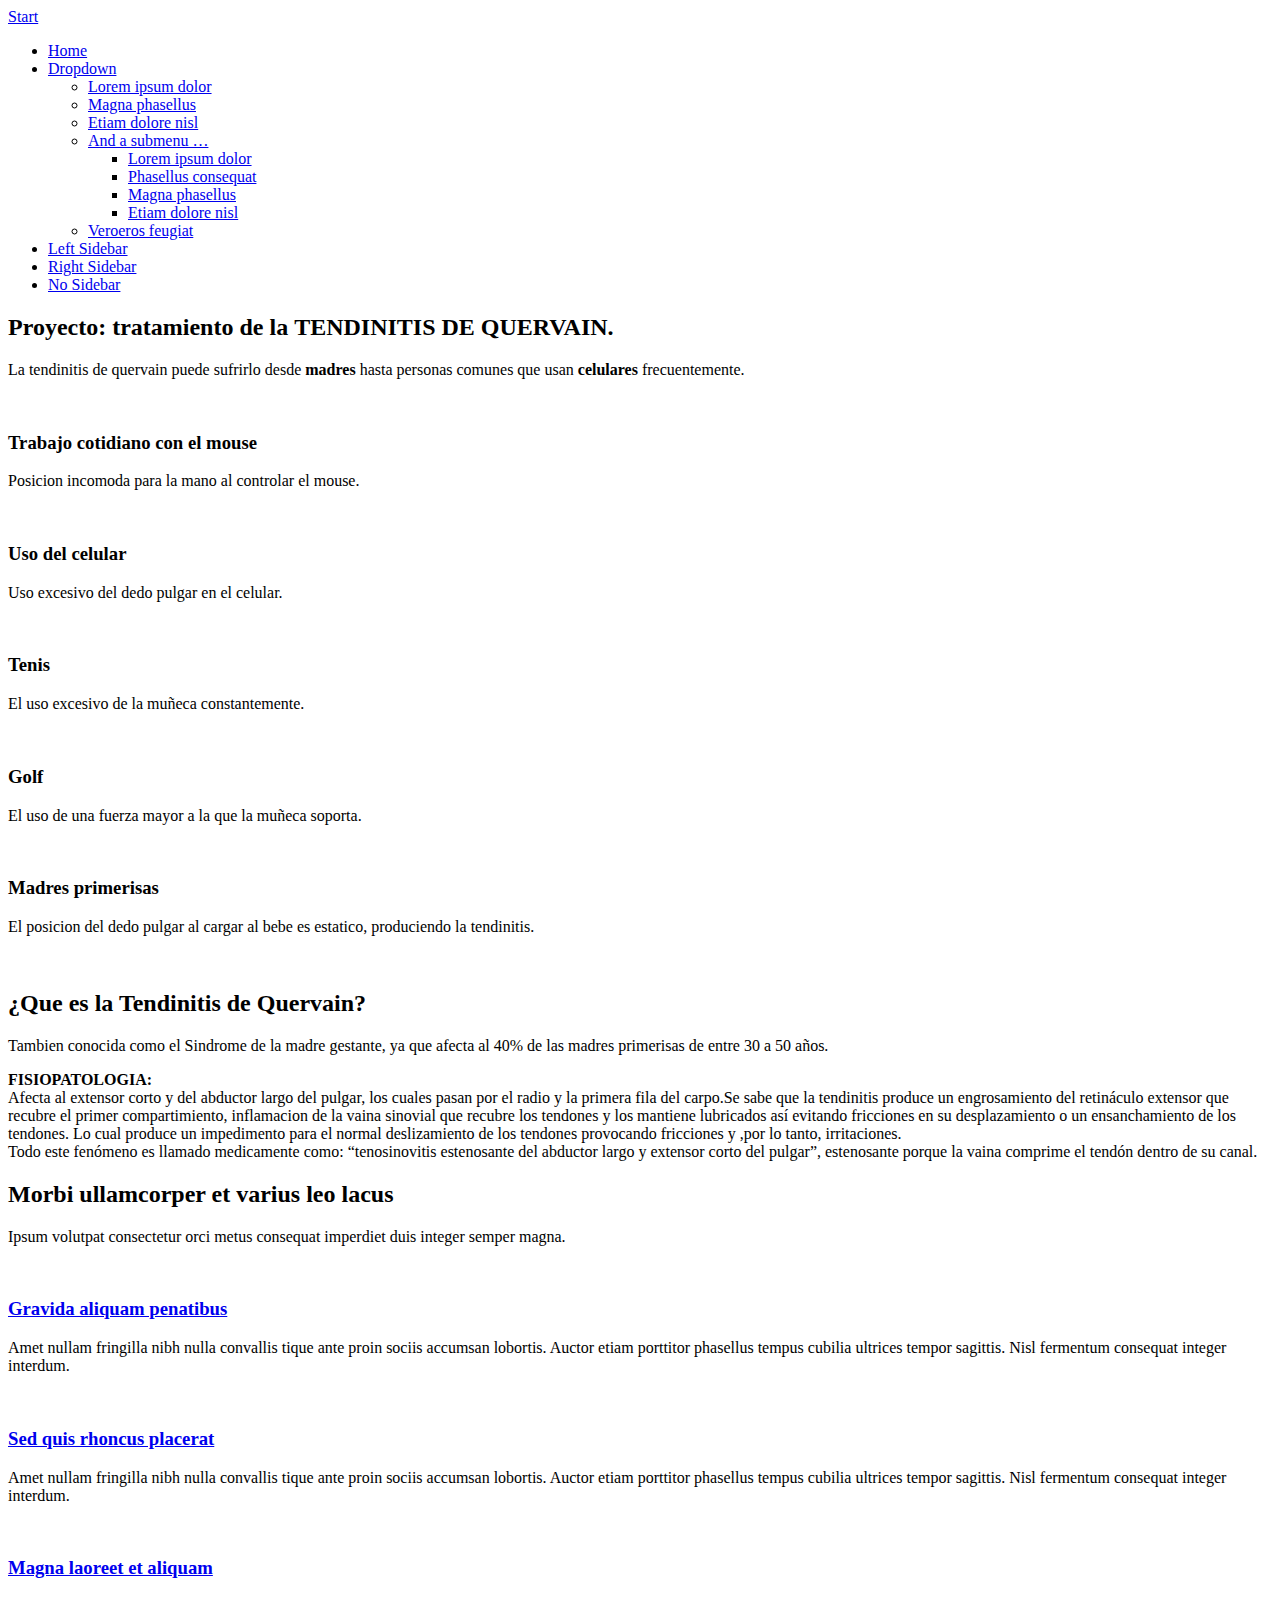
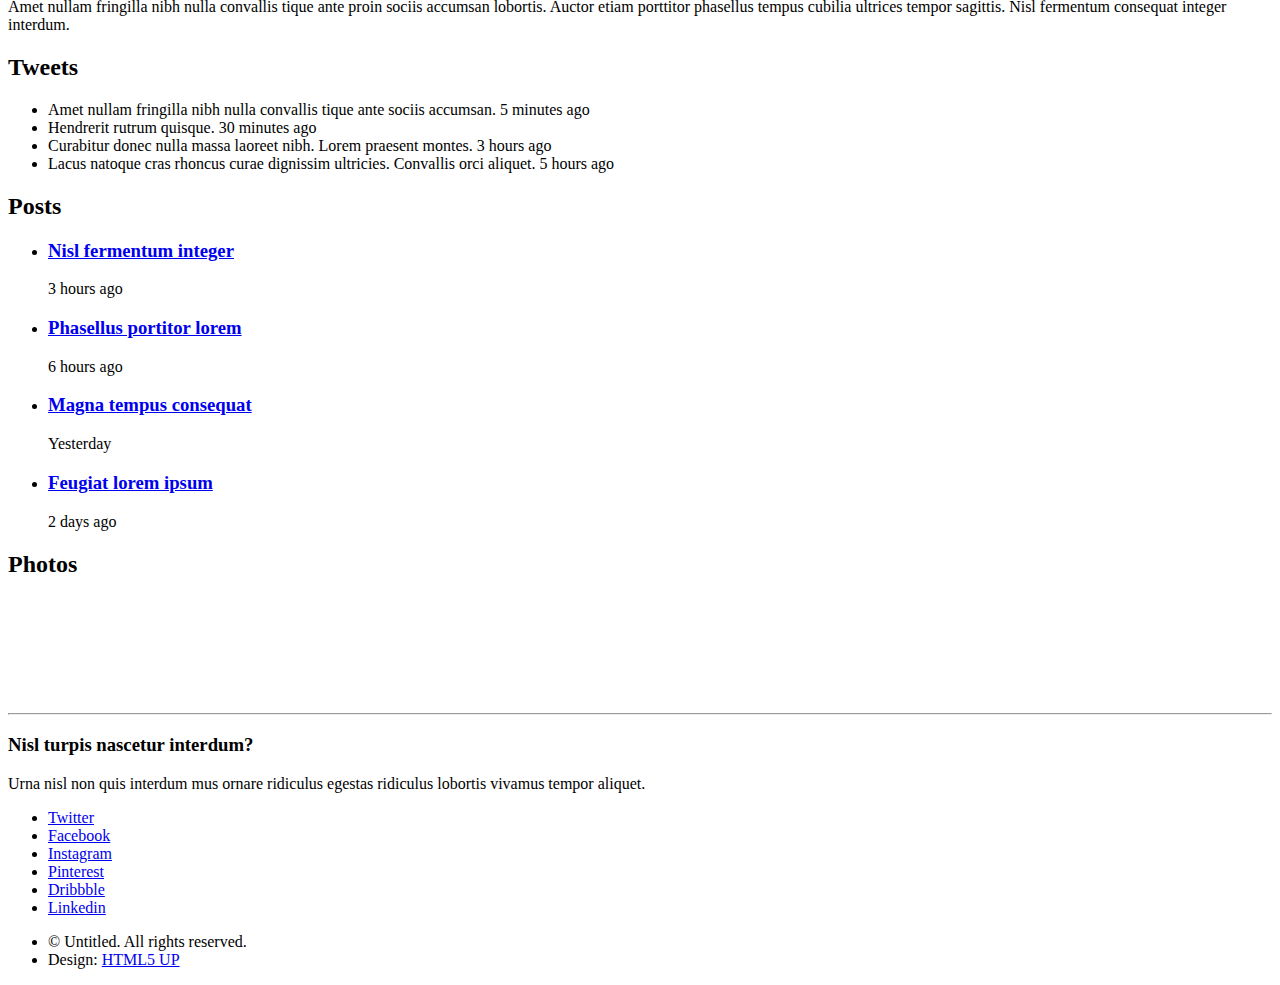
==== commit 9763759c: "Update index.html" ====
--- a/index.html
+++ b/index.html
@@ -1,958 +1,344 @@
-<!DOCTYPE html>
-<html class="nojs html css_verticalspacer" lang="es-ES">
- <head>
-
-  <meta http-equiv="Content-type" content="text/html;charset=UTF-8"/>
-  <meta name="generator" content="2018.0.0.379"/>
-  <meta name="viewport" content="width=device-width, initial-scale=1.0"/>
-  
-  <script type="text/javascript">
-   // Update the 'nojs'/'js' class on the html node
-document.documentElement.className = document.documentElement.className.replace(/\bnojs\b/g, 'js');
-
-// Check that all required assets are uploaded and up-to-date
-if(typeof Muse == "undefined") window.Muse = {}; window.Muse.assets = {"required":["museutils.js", "museconfig.js", "webpro.js", "musewpslideshow.js", "jquery.museoverlay.js", "touchswipe.js", "jquery.musemenu.js", "jquery.watch.js", "jquery.scrolleffects.js", "jquery.museresponsive.js", "require.js", "index.css"], "outOfDate":[]};
-</script>
-  
-  <title>Inicio</title>
-  <!-- CSS -->
-  <link rel="stylesheet" type="text/css" href="css/site_global.css?crc=393442717"/>
-  <link rel="stylesheet" type="text/css" href="css/index.css?crc=4049128956" id="pagesheet"/>
-  <!-- IE-only CSS -->
-  <!--[if lt IE 9]>
-  <link rel="stylesheet" type="text/css" href="css/nomq_index.css?crc=297208976" id="nomq_pagesheet"/>
-  <![endif]-->
-  <!-- Other scripts -->
-  <script type="text/javascript">
-   var __adobewebfontsappname__ = "muse";
-</script>
-  <!-- JS includes -->
-  <!--[if lt IE 9]>
-  <script src="scripts/html5shiv.js?crc=4241844378" type="text/javascript"></script>
-  <![endif]-->
-  <script src="https://webfonts.creativecloud.com/montserrat:n4:default.js" type="text/javascript"></script>
-  <script src="https://use.typekit.net/ik/[base64].js" type="text/javascript"></script>
-  <!-- Other scripts -->
-  <script type="text/javascript">
-   try {Typekit.load();} catch(e) {}
-</script>
-   </head>
- <body>
-
-  <div class="breakpoint active" id="bp_infinity" data-min-width="961"><!-- responsive breakpoint node -->
-   <div class="rounded-corners Bot-n_Formulario clearfix" id="page"><!-- group -->
-    <a class="anchor_item grpelem shared_content" id="proyecto" data-content-guid="proyecto_content"></a>
-    <div class="clearfix grpelem" id="ppslideshowu934"><!-- column -->
-     <div class="clearfix colelem" id="pslideshowu934"><!-- group -->
-      <div class="SlideShowWidget clearfix HeroFillFrame grpelem" id="slideshowu934"><!-- none box -->
-       <div class="popup_anchor" id="u948popup">
-        <div class="SlideShowContentPanel clearfix" id="u948"><!-- stack box -->
-         <div class="SSSlide clip_frame grpelem" id="u949"><!-- image -->
-          <img class="ImageInclude" id="u949_img" data-src="images/header.jpg?crc=341647118" src="images/blank.gif?crc=4208392903" alt="" data-width="1200" data-height="1200"/>
-         </div>
-         <div class="SSSlide invi clip_frame grpelem" id="u953"><!-- image -->
-          <img class="ImageInclude" id="u953_img" data-src="images/slide3.jpg?crc=4173488106" src="images/blank.gif?crc=4208392903" alt="" data-width="1317" data-height="700"/>
-         </div>
-         <div class="SSSlide invi clip_frame grpelem" id="u951"><!-- image -->
-          <img class="ImageInclude" id="u951_img" data-src="images/slide2.jpg?crc=3885224315" src="images/blank.gif?crc=4208392903" alt="" data-width="2550" data-height="700"/>
-         </div>
-        </div>
-       </div>
-       <div class="popup_anchor" id="u956popup">
-        <div class="SlideShowCaptionPanel clearfix" id="u956"><!-- stack box -->
-         <div class="SSSlideCaption clearfix grpelem" id="u959-3"><!-- content -->
-          <p class="shared_content" data-content-guid="u959-3_0_content">&nbsp;</p>
-         </div>
-         <div class="SSSlideCaption invi clearfix grpelem" id="u958-3"><!-- content -->
-          <p class="shared_content" data-content-guid="u958-3_0_content">&nbsp;</p>
-         </div>
-         <div class="SSSlideCaption invi clearfix grpelem" id="u957-3"><!-- content -->
-          <p class="shared_content" data-content-guid="u957-3_0_content">&nbsp;</p>
-         </div>
-        </div>
-       </div>
-       <div class="popup_anchor" id="u944-3popup">
-        <div class="SSPreviousButton clearfix" id="u944-3"><!-- content -->
-         <p class="shared_content" data-content-guid="u944-3_0_content">&nbsp;</p>
-        </div>
-       </div>
-       <div class="popup_anchor" id="u947-3popup">
-        <div class="SSNextButton clearfix" id="u947-3"><!-- content -->
-         <p class="shared_content" data-content-guid="u947-3_0_content">&nbsp;</p>
-        </div>
-       </div>
-      </div>
-      <a class="nonblock nontext Button anim_swing rounded-corners bot-n_Normal clearfix grpelem shared_content" id="buttonu1294" href="index.html#proyecto" data-content-guid="buttonu1294_content"><!-- container box --><div class="Texto-Bot-n clearfix grpelem" id="u1295-4"><!-- content --><p>VER PROYECTO</p></div></a>
-      <div class="browser_width grpelem" id="u3055-bw">
-       <div id="u3055"><!-- group -->
-        <div class="clearfix" id="u3055_align_to_page">
-         <img class="grpelem temp_no_img_src" id="u927-4" alt="HAPPYTHUMBS" width="333" height="42" data-orig-src="images/u927-4.png?crc=80186589" src="images/blank.gif?crc=4208392903"/><!-- rasterized frame -->
-         <div class="clearfix grpelem" id="pmenuu429"><!-- group -->
-          <nav class="MenuBar clearfix grpelem" id="menuu429"><!-- horizontal box -->
-           <div class="MenuItemContainer clearfix grpelem" id="u444"><!-- vertical box -->
-            <a class="nonblock nontext MenuItem MenuItemWithSubMenu transition rounded-corners clearfix colelem" id="u445" href="nosotros.html"><!-- horizontal box --><div class="MenuItemLabel NoWrap grpelem" id="u447-4"><!-- rasterized frame --><div id="u447-4_clip"><img class="temp_no_img_src" alt="ABOUT US" width="68" height="14" data-orig-src="images/u447-4.png?crc=288911377" src="images/blank.gif?crc=4208392903"/></div></div></a>
-           </div>
-           <div class="MenuItemContainer clearfix grpelem" id="u465"><!-- vertical box -->
-            <div class="MenuItem MenuItemWithSubMenu transition rounded-corners clearfix colelem" id="u466"><!-- horizontal box -->
-             <div class="MenuItemLabel NoWrap grpelem" id="u467-3"><!-- rasterized frame -->
-              <div id="u467-3_clip">
-               <div></div>
-              </div>
-             </div>
-            </div>
-           </div>
-           <div class="MenuItemContainer clearfix grpelem" id="u430"><!-- vertical box -->
-            <div class="MenuItem MenuItemWithSubMenu transition rounded-corners clearfix colelem" id="u431"><!-- horizontal box -->
-             <div class="MenuItemLabel NoWrap grpelem" id="u433-4"><!-- rasterized frame -->
-              <div id="u433-4_clip">
-               <img class="temp_no_img_src" alt="PROBLEM" width="64" height="14" data-orig-src="images/u433-4.png?crc=4011068010" src="images/blank.gif?crc=4208392903"/>
-              </div>
-             </div>
-            </div>
-           </div>
-           <div class="MenuItemContainer clearfix grpelem" id="u458"><!-- vertical box -->
-            <div class="MenuItem MenuItemWithSubMenu transition rounded-corners clearfix colelem" id="u461"><!-- horizontal box -->
-             <div class="MenuItemLabel NoWrap grpelem" id="u464-3"><!-- rasterized frame -->
-              <div id="u464-3_clip">
-               <div></div>
-              </div>
-             </div>
-            </div>
-           </div>
-           <div class="MenuItemContainer clearfix grpelem" id="u437"><!-- vertical box -->
-            <a class="nonblock nontext MenuItem MenuItemWithSubMenu transition rounded-corners clearfix colelem" id="u438" href="development.html"><!-- horizontal box --><div class="MenuItemLabel NoWrap grpelem" id="u441-4"><!-- rasterized frame --><div id="u441-4_clip"><img class="temp_no_img_src" alt="DEVELOPMENT" width="96" height="14" data-orig-src="images/u441-4.png?crc=4159539293" src="images/blank.gif?crc=4208392903"/></div></div></a>
-           </div>
-           <div class="MenuItemContainer clearfix grpelem" id="u451"><!-- vertical box -->
-            <div class="MenuItem MenuItemWithSubMenu transition rounded-corners clearfix colelem" id="u454"><!-- horizontal box -->
-             <div class="MenuItemLabel NoWrap grpelem" id="u456-3"><!-- rasterized frame -->
-              <div id="u456-3_clip">
-               <div></div>
-              </div>
-             </div>
-            </div>
-           </div>
-          </nav>
-          <div class="clearfix grpelem shared_content" id="u906-3" data-content-guid="u906-3_content"><!-- content -->
-           <p>&nbsp;</p>
-          </div>
-          <div class="clearfix grpelem shared_content" id="u913-3" data-content-guid="u913-3_content"><!-- content -->
-           <p>&nbsp;</p>
-          </div>
-         </div>
-        </div>
-       </div>
-      </div>
-     </div>
-     <div class="clearfix colelem" id="pu3276"><!-- group -->
-      <div class="grpelem shared_content" id="u3276" data-content-guid="u3276_content"><!-- simple frame --></div>
-      <div class="browser_width grpelem" id="u1370-bw">
-       <div id="u1370"><!-- column -->
-        <div class="clearfix" id="u1370_align_to_page">
-         <div class="clearfix colelem shared_content" id="u3283" data-content-guid="u3283_content"><!-- group -->
-          <div class="T-tulos-H2 clearfix grpelem" id="u2090-4"><!-- content -->
-           <h2>CASOS FRECUENTES</h2>
-          </div>
-         </div>
-         <div class="SlideShowWidget clearfix colelem" id="slideshowu1694"><!-- none box -->
-          <div class="popup_anchor" id="u1708popup">
-           <div class="SlideShowContentPanel clearfix" id="u1708"><!-- stack box -->
-            <div class="SSSlide clip_frame grpelem" id="u1709"><!-- image -->
-             <img class="block ImageInclude" id="u1709_img" data-src="images/madre-crop-u1709.jpg?crc=4255048205" src="images/blank.gif?crc=4208392903" alt="" data-width="960" data-height="430"/>
-            </div>
-            <div class="SSSlide invi clip_frame clearfix grpelem" id="u1713"><!-- image -->
-             <img class="ImageInclude position_content" id="u1713_img" data-src="images/tenis.jpg?crc=444984530" src="images/blank.gif?crc=4208392903" alt="" data-width="960" data-height="517"/>
-            </div>
-            <div class="SSSlide invi clip_frame clearfix grpelem" id="u1711"><!-- image -->
-             <img class="ImageInclude position_content" id="u1711_img" data-src="images/mouse.jpg?crc=369723315" src="images/blank.gif?crc=4208392903" alt="" data-width="957" data-height="470"/>
-            </div>
-           </div>
-          </div>
-          <div class="popup_anchor" id="u1716popup">
-           <div class="SlideShowCaptionPanel clearfix" id="u1716"><!-- stack box -->
-            <div class="SSSlideCaption clearfix grpelem" id="u1719-3"><!-- content -->
-             <p class="shared_content" data-content-guid="u1719-3_0_content">&nbsp;</p>
-            </div>
-            <div class="SSSlideCaption invi clearfix grpelem" id="u1718-3"><!-- content -->
-             <p class="shared_content" data-content-guid="u1718-3_0_content">&nbsp;</p>
-            </div>
-            <div class="SSSlideCaption invi clearfix grpelem" id="u1717-3"><!-- content -->
-             <p class="shared_content" data-content-guid="u1717-3_0_content">&nbsp;</p>
-            </div>
-           </div>
-          </div>
-          <div class="popup_anchor" id="u1704-3popup">
-           <div class="SSPreviousButton clearfix" id="u1704-3"><!-- content -->
-            <p class="shared_content" data-content-guid="u1704-3_0_content">&nbsp;</p>
-           </div>
-          </div>
-          <div class="popup_anchor" id="u1707-3popup">
-           <div class="SSNextButton clearfix" id="u1707-3"><!-- content -->
-            <p class="shared_content" data-content-guid="u1707-3_0_content">&nbsp;</p>
-           </div>
-          </div>
-         </div>
-         <div class="Texto-Subt-tulo clearfix colelem shared_content" id="u2097-6" data-content-guid="u2097-6_content"><!-- content -->
-          <p><span id="u2097">TODOS</span> los casos mostrados en las imágenes tienen un común denominador, todas hacen un uso excesivo uso del pulgar. Este es el principio para sufrir la<span id="u2097-3"> TENDINITIS DE QUERVAIN.</span></p>
-         </div>
-        </div>
-       </div>
-      </div>
-     </div>
-     <div class="browser_width colelem" id="u2123-bw">
-      <div id="u2123"><!-- column -->
-       <div class="clearfix" id="u2123_align_to_page">
-        <div class="T-tulos-H2 clearfix colelem shared_content" id="u6673-4" data-content-guid="u6673-4_content"><!-- content -->
-         <h2>UN POCO DE NOSOTROS</h2>
-        </div>
-        <div class="clearfix colelem" id="pu6495"><!-- group -->
-         <div class="clearfix grpelem" id="u6495"><!-- column -->
-          <div class="colelem shared_content" id="u6496" data-content-guid="u6496_content"><!-- simple frame --></div>
-          <div class="Subt-tulos-H3 clearfix colelem shared_content" id="u6498-4" data-content-guid="u6498-4_content"><!-- content -->
-           <h3 id="u6498-2">¿Quiénes somos?</h3>
-          </div>
-          <div class="Texto clearfix colelem shared_content" id="u6497-4" data-content-guid="u6497-4_content"><!-- content -->
-           <p id="u6497-2">Somos un grupo de jóvenes estudiantes de Ingeniería biomédica preocupados por la creciente problemática de la tendinitis de Quervain , mejorando y transformado la salud en el Perú.</p>
-          </div>
-         </div>
-         <div class="grpelem shared_content" id="u6494" data-content-guid="u6494_content"><!-- simple frame --></div>
-         <div class="clearfix grpelem" id="u6499"><!-- column -->
-          <div class="colelem shared_content" id="u6500" data-content-guid="u6500_content"><!-- simple frame --></div>
-          <div class="Subt-tulos-H3 clearfix colelem shared_content" id="u6501-4" data-content-guid="u6501-4_content"><!-- content -->
-           <h3 id="u6501-2">¿Qué hacemos?</h3>
-          </div>
-          <div class="Texto clearfix colelem shared_content" id="u6502-4" data-content-guid="u6502-4_content"><!-- content -->
-           <p id="u6502-2">HAPPYTHUMB es un grupo creado con el fin de investigar y crear un sistema innovador para la rehabilitación de la tendinitis de Quervain, siendo pioneros en este nuevo campo</p>
-          </div>
-         </div>
-        </div>
-        <div class="clearfix colelem" id="pu2886-3"><!-- group -->
-         <div class="clearfix grpelem shared_content" id="u2886-3" data-content-guid="u2886-3_content"><!-- content -->
-          <p>&nbsp;</p>
-         </div>
-         <a class="nonblock nontext Button rounded-corners clearfix grpelem shared_content" id="buttonu6680" href="nosotros.html" data-content-guid="buttonu6680_content"><!-- container box --><div class="Texto-Bot-n clearfix grpelem" id="u6681-4"><!-- content --><p>mORE ABOUT US HERE</p></div></a>
-        </div>
-        <div class="clearfix colelem shared_content" id="pu6848" data-content-guid="pu6848_content"><!-- group -->
-         <div class="clip_frame grpelem shared_content" id="u6848" data-content-guid="u6848_content"><!-- image -->
-          <img class="block temp_no_img_src" id="u6848_img" data-orig-src="images/captura.jpg?crc=3973250399" alt="" width="1200" height="301" src="images/blank.gif?crc=4208392903"/>
-         </div>
-         <div class="grpelem shared_content" id="u6866" data-content-guid="u6866_content"><!-- simple frame --></div>
-         <div class="T-tulos-H2 clearfix grpelem shared_content" id="u6887-4" data-content-guid="u6887-4_content"><!-- content -->
-          <h2>transformando la salud en el Perú</h2>
-         </div>
-        </div>
-       </div>
-      </div>
-     </div>
-     <div class="clearfix colelem shared_content" id="u4496" data-content-guid="u4496_content"><!-- column -->
-      <div class="T-tulo-H1 clearfix colelem" id="u3542-4"><!-- content -->
-       <h1>CONVENIO</h1>
-      </div>
-      <div class="clearfix colelem" id="pu3506"><!-- group -->
-       <div class="clip_frame grpelem" id="u3506"><!-- image -->
-        <img class="block temp_no_img_src" id="u3506_img" data-orig-src="images/pucp.jpg?crc=375158942" alt="" width="363" height="139" src="images/blank.gif?crc=4208392903"/>
-       </div>
-       <div class="clip_frame grpelem" id="u3514"><!-- image -->
-        <img class="block temp_no_img_src" id="u3514_img" data-orig-src="images/upch.jpg?crc=24795733" alt="" width="316" height="139" src="images/blank.gif?crc=4208392903"/>
-       </div>
-      </div>
-     </div>
-    </div>
-    <div class="verticalspacer" data-offset-top="2526" data-content-above-spacer="2525" data-content-below-spacer="61"></div>
-    <div class="browser_width grpelem" id="u3499-bw">
-     <div id="u3499"><!-- group -->
-      <div class="clearfix" id="u3499_align_to_page">
-       <div class="grpelem shared_content" id="u4510" data-content-guid="u4510_content"><!-- simple frame --></div>
-      </div>
-     </div>
-    </div>
-   </div>
-  </div>
-  <div class="breakpoint" id="bp_960" data-min-width="769" data-max-width="960"><!-- responsive breakpoint node -->
-   <div class="rounded-corners Bot-n_Formulario clearfix temp_no_id" data-orig-id="page"><!-- group -->
-    <span class="anchor_item grpelem placeholder" data-placeholder-for="proyecto_content"><!-- placeholder node --></span>
-    <div class="clearfix grpelem temp_no_id" data-orig-id="ppslideshowu934"><!-- column -->
-     <div class="clearfix colelem temp_no_id" data-orig-id="pslideshowu934"><!-- group -->
-      <div class="SlideShowWidget clearfix HeroFillFrame grpelem temp_no_id" data-orig-id="slideshowu934"><!-- none box -->
-       <div class="popup_anchor temp_no_id" data-orig-id="u948popup">
-        <div class="SlideShowContentPanel clearfix temp_no_id" data-orig-id="u948"><!-- stack box -->
-         <div class="SSSlide clip_frame grpelem temp_no_id" data-orig-id="u949"><!-- image -->
-          <img class="ImageInclude temp_no_id" data-src="images/header.jpg?crc=341647118" src="images/blank.gif?crc=4208392903" alt="" data-width="960" data-height="960" data-orig-id="u949_img"/>
-         </div>
-         <div class="SSSlide invi clip_frame grpelem temp_no_id" data-orig-id="u953"><!-- image -->
-          <img class="ImageInclude temp_no_id" data-src="images/slide3.jpg?crc=4173488106" src="images/blank.gif?crc=4208392903" alt="" data-width="1317" data-height="700" data-orig-id="u953_img"/>
-         </div>
-         <div class="SSSlide invi clip_frame grpelem temp_no_id" data-orig-id="u951"><!-- image -->
-          <img class="ImageInclude temp_no_id" data-src="images/slide2.jpg?crc=3885224315" src="images/blank.gif?crc=4208392903" alt="" data-width="2550" data-height="700" data-orig-id="u951_img"/>
-         </div>
-        </div>
-       </div>
-       <div class="popup_anchor temp_no_id" data-orig-id="u956popup">
-        <div class="SlideShowCaptionPanel clearfix temp_no_id" data-orig-id="u956"><!-- stack box -->
-         <div class="SSSlideCaption clearfix grpelem temp_no_id" data-orig-id="u959-3"><!-- content -->
-          <span class="placeholder" data-placeholder-for="u959-3_0_content"><!-- placeholder node --></span>
-         </div>
-         <div class="SSSlideCaption invi clearfix grpelem temp_no_id" data-orig-id="u958-3"><!-- content -->
-          <span class="placeholder" data-placeholder-for="u958-3_0_content"><!-- placeholder node --></span>
-         </div>
-         <div class="SSSlideCaption invi clearfix grpelem temp_no_id" data-orig-id="u957-3"><!-- content -->
-          <span class="placeholder" data-placeholder-for="u957-3_0_content"><!-- placeholder node --></span>
-         </div>
-        </div>
-       </div>
-       <div class="popup_anchor temp_no_id" data-orig-id="u944-3popup">
-        <div class="SSPreviousButton clearfix temp_no_id" data-orig-id="u944-3"><!-- content -->
-         <span class="placeholder" data-placeholder-for="u944-3_0_content"><!-- placeholder node --></span>
-        </div>
-       </div>
-       <div class="popup_anchor temp_no_id" data-orig-id="u947-3popup">
-        <div class="SSNextButton clearfix temp_no_id" data-orig-id="u947-3"><!-- content -->
-         <span class="placeholder" data-placeholder-for="u947-3_0_content"><!-- placeholder node --></span>
-        </div>
-       </div>
-      </div>
-      <div class="SlideShowWidget clearfix grpelem temp_no_id" data-orig-id="slideshowu1694"><!-- none box -->
-       <div class="popup_anchor temp_no_id" data-orig-id="u1708popup">
-        <div class="SlideShowContentPanel clearfix temp_no_id" data-orig-id="u1708"><!-- stack box -->
-         <div class="SSSlide clip_frame clearfix grpelem temp_no_id" data-orig-id="u1709"><!-- image -->
-          <img class="ImageInclude position_content temp_no_id" data-src="images/madre.jpg?crc=4115071401" src="images/blank.gif?crc=4208392903" alt="" data-width="1049" data-height="592" data-orig-id="u1709_img"/>
-         </div>
-         <div class="SSSlide invi clip_frame clearfix grpelem temp_no_id" data-orig-id="u1713"><!-- image -->
-          <img class="ImageInclude position_content temp_no_id" data-src="images/tenis.jpg?crc=444984530" src="images/blank.gif?crc=4208392903" alt="" data-width="1244" data-height="670" data-orig-id="u1713_img"/>
-         </div>
-         <div class="SSSlide invi clip_frame clearfix grpelem temp_no_id" data-orig-id="u1711"><!-- image -->
-          <img class="ImageInclude position_content temp_no_id" data-src="images/mouse.jpg?crc=369723315" src="images/blank.gif?crc=4208392903" alt="" data-width="1241" data-height="609" data-orig-id="u1711_img"/>
-         </div>
-        </div>
-       </div>
-       <div class="popup_anchor temp_no_id" data-orig-id="u1716popup">
-        <div class="SlideShowCaptionPanel clearfix temp_no_id" data-orig-id="u1716"><!-- stack box -->
-         <div class="SSSlideCaption clearfix grpelem temp_no_id" data-orig-id="u1719-3"><!-- content -->
-          <span class="placeholder" data-placeholder-for="u1719-3_0_content"><!-- placeholder node --></span>
-         </div>
-         <div class="SSSlideCaption invi clearfix grpelem temp_no_id" data-orig-id="u1718-3"><!-- content -->
-          <span class="placeholder" data-placeholder-for="u1718-3_0_content"><!-- placeholder node --></span>
-         </div>
-         <div class="SSSlideCaption invi clearfix grpelem temp_no_id" data-orig-id="u1717-3"><!-- content -->
-          <span class="placeholder" data-placeholder-for="u1717-3_0_content"><!-- placeholder node --></span>
-         </div>
-        </div>
-       </div>
-       <div class="popup_anchor temp_no_id" data-orig-id="u1704-3popup">
-        <div class="SSPreviousButton clearfix temp_no_id" data-orig-id="u1704-3"><!-- content -->
-         <span class="placeholder" data-placeholder-for="u1704-3_0_content"><!-- placeholder node --></span>
-        </div>
-       </div>
-       <div class="popup_anchor temp_no_id" data-orig-id="u1707-3popup">
-        <div class="SSNextButton clearfix temp_no_id" data-orig-id="u1707-3"><!-- content -->
-         <span class="placeholder" data-placeholder-for="u1707-3_0_content"><!-- placeholder node --></span>
-        </div>
-       </div>
-      </div>
-      <div class="browser_width grpelem temp_no_id" data-orig-id="u3055-bw">
-       <div class="temp_no_id" data-orig-id="u3055"><!-- group -->
-        <div class="clearfix temp_no_id" data-orig-id="u3055_align_to_page">
-         <nav class="MenuBar clearfix grpelem temp_no_id" data-orig-id="menuu429"><!-- horizontal box -->
-          <div class="MenuItemContainer clearfix grpelem temp_no_id" data-orig-id="u444"><!-- vertical box -->
-           <a class="nonblock nontext MenuItem MenuItemWithSubMenu transition rounded-corners clearfix colelem temp_no_id" href="nosotros.html" data-orig-id="u445"><!-- horizontal box --><div class="MenuItemLabel NoWrap grpelem temp_no_id" data-orig-id="u447-4"><!-- rasterized frame --><div class="temp_no_id" data-orig-id="u447-4_clip"><img class="temp_no_img_src" alt="ABOUT US" width="68" height="14" data-orig-src="images/u447-42.png?crc=288911377" src="images/blank.gif?crc=4208392903"/></div></div></a>
-          </div>
-          <div class="MenuItemContainer clearfix grpelem temp_no_id" data-orig-id="u465"><!-- vertical box -->
-           <div class="MenuItem MenuItemWithSubMenu transition rounded-corners clearfix colelem temp_no_id" data-orig-id="u466"><!-- horizontal box -->
-            <div class="MenuItemLabel NoWrap grpelem temp_no_id" data-orig-id="u467-3"><!-- rasterized frame -->
-             <div class="temp_no_id" data-orig-id="u467-3_clip">
-              <div></div>
-             </div>
-            </div>
-           </div>
-          </div>
-          <div class="MenuItemContainer clearfix grpelem temp_no_id" data-orig-id="u430"><!-- vertical box -->
-           <div class="MenuItem MenuItemWithSubMenu transition rounded-corners clearfix colelem temp_no_id" data-orig-id="u431"><!-- horizontal box -->
-            <div class="MenuItemLabel NoWrap grpelem temp_no_id" data-orig-id="u433-4"><!-- rasterized frame -->
-             <div class="temp_no_id" data-orig-id="u433-4_clip">
-              <img class="temp_no_img_src" alt="PROBLEM" width="64" height="14" data-orig-src="images/u433-42.png?crc=4011068010" src="images/blank.gif?crc=4208392903"/>
-             </div>
-            </div>
-           </div>
-          </div>
-          <div class="MenuItemContainer clearfix grpelem temp_no_id" data-orig-id="u458"><!-- vertical box -->
-           <div class="MenuItem MenuItemWithSubMenu transition rounded-corners clearfix colelem temp_no_id" data-orig-id="u461"><!-- horizontal box -->
-            <div class="MenuItemLabel NoWrap grpelem temp_no_id" data-orig-id="u464-3"><!-- rasterized frame -->
-             <div class="temp_no_id" data-orig-id="u464-3_clip">
-              <div></div>
-             </div>
-            </div>
-           </div>
-          </div>
-          <div class="MenuItemContainer clearfix grpelem temp_no_id" data-orig-id="u437"><!-- vertical box -->
-           <a class="nonblock nontext MenuItem MenuItemWithSubMenu transition rounded-corners clearfix colelem temp_no_id" href="development.html" data-orig-id="u438"><!-- horizontal box --><div class="MenuItemLabel NoWrap grpelem temp_no_id" data-orig-id="u441-4"><!-- rasterized frame --><div class="temp_no_id" data-orig-id="u441-4_clip"><img class="temp_no_img_src" alt="DEVELOPMENT" width="96" height="14" data-orig-src="images/u441-42.png?crc=4159539293" src="images/blank.gif?crc=4208392903"/></div></div></a>
-          </div>
-          <div class="MenuItemContainer clearfix grpelem temp_no_id" data-orig-id="u451"><!-- vertical box -->
-           <div class="MenuItem MenuItemWithSubMenu transition rounded-corners clearfix colelem temp_no_id" data-orig-id="u454"><!-- horizontal box -->
-            <div class="MenuItemLabel NoWrap grpelem temp_no_id" data-orig-id="u456-3"><!-- rasterized frame -->
-             <div class="temp_no_id" data-orig-id="u456-3_clip">
-              <div></div>
-             </div>
-            </div>
-           </div>
-          </div>
-         </nav>
-         <span class="clearfix grpelem placeholder" data-placeholder-for="u906-3_content"><!-- placeholder node --></span>
-         <span class="clearfix grpelem placeholder" data-placeholder-for="u913-3_content"><!-- placeholder node --></span>
-         <img class="grpelem temp_no_id temp_no_img_src" alt="HAPPYTHUMBS" width="340" height="42" data-orig-src="images/u927-42.png?crc=4072667723" data-orig-id="u927-4" src="images/blank.gif?crc=4208392903"/><!-- rasterized frame -->
-        </div>
-       </div>
-      </div>
-     </div>
-     <div class="clearfix colelem" id="pu6494"><!-- group -->
-      <span class="grpelem placeholder" data-placeholder-for="u6494_content"><!-- placeholder node --></span>
-      <div class="clearfix grpelem temp_no_id" data-orig-id="u6495"><!-- column -->
-       <span class="ose_pre_init colelem placeholder" data-placeholder-for="u6496_content"><!-- placeholder node --></span>
-       <span class="Subt-tulos-H3 clearfix ose_pre_init colelem placeholder" data-placeholder-for="u6498-4_content"><!-- placeholder node --></span>
-       <span class="Texto clearfix ose_pre_init colelem placeholder" data-placeholder-for="u6497-4_content"><!-- placeholder node --></span>
-      </div>
-      <div class="clearfix grpelem temp_no_id" data-orig-id="u6499"><!-- column -->
-       <span class="ose_pre_init colelem placeholder" data-placeholder-for="u6500_content"><!-- placeholder node --></span>
-       <span class="Subt-tulos-H3 clearfix ose_pre_init colelem placeholder" data-placeholder-for="u6501-4_content"><!-- placeholder node --></span>
-       <span class="Texto clearfix ose_pre_init colelem placeholder" data-placeholder-for="u6502-4_content"><!-- placeholder node --></span>
-      </div>
-      <span class="grpelem placeholder" data-placeholder-for="u3276_content"><!-- placeholder node --></span>
-      <div class="browser_width grpelem temp_no_id" data-orig-id="u1370-bw">
-       <div class="temp_no_id" data-orig-id="u1370"><!-- column -->
-        <div class="clearfix temp_no_id" data-orig-id="u1370_align_to_page">
-         <div class="position_content" id="u1370_position_content">
-          <span class="clearfix colelem placeholder" data-placeholder-for="u3283_content"><!-- placeholder node --></span>
-          <span class="Texto-Subt-tulo clearfix colelem placeholder" data-placeholder-for="u2097-6_content"><!-- placeholder node --></span>
-         </div>
-        </div>
-       </div>
-      </div>
-     </div>
-     <div class="browser_width colelem temp_no_id" data-orig-id="u2123-bw">
-      <div class="temp_no_id" data-orig-id="u2123"><!-- column -->
-       <div class="clearfix temp_no_id" data-orig-id="u2123_align_to_page">
-        <div class="position_content" id="u2123_position_content">
-         <span class="T-tulos-H2 clearfix colelem placeholder" data-placeholder-for="u6673-4_content"><!-- placeholder node --></span>
-         <span class="clearfix colelem placeholder" data-placeholder-for="u2886-3_content"><!-- placeholder node --></span>
-         <span class="clearfix colelem placeholder" data-placeholder-for="pu6848_content"><!-- placeholder node --></span>
-        </div>
-       </div>
-      </div>
-     </div>
-     <span class="clearfix colelem placeholder" data-placeholder-for="u4496_content"><!-- placeholder node --></span>
-     <span class="nonblock nontext Button anim_swing rounded-corners bot-n_Normal clearfix colelem placeholder" data-placeholder-for="buttonu1294_content"><!-- placeholder node --></span>
-     <span class="nonblock nontext Button rounded-corners clearfix colelem placeholder" data-placeholder-for="buttonu6680_content"><!-- placeholder node --></span>
-    </div>
-    <div class="verticalspacer" data-offset-top="3953" data-content-above-spacer="3953" data-content-below-spacer="61"></div>
-    <div class="clearfix grpelem shared_content" id="pu4510" data-content-guid="pu4510_content"><!-- column -->
-     <span class="colelem placeholder" data-placeholder-for="u4510_content"><!-- placeholder node --></span>
-     <div class="browser_width colelem temp_no_id" data-orig-id="u3499-bw">
-      <div class="temp_no_id" data-orig-id="u3499"><!-- simple frame --></div>
-     </div>
-    </div>
-   </div>
-  </div>
-  <div class="breakpoint" id="bp_768" data-min-width="551" data-max-width="768"><!-- responsive breakpoint node -->
-   <div class="rounded-corners Bot-n_Formulario clearfix temp_no_id" data-orig-id="page"><!-- group -->
-    <div class="clearfix grpelem temp_no_id" data-orig-id="ppslideshowu934"><!-- column -->
-     <div class="clearfix colelem temp_no_id" data-orig-id="pslideshowu934"><!-- group -->
-      <div class="SlideShowWidget clearfix HeroFillFrame grpelem temp_no_id" data-orig-id="slideshowu934"><!-- none box -->
-       <div class="popup_anchor temp_no_id" data-orig-id="u948popup">
-        <div class="SlideShowContentPanel clearfix temp_no_id" data-orig-id="u948"><!-- stack box -->
-         <div class="SSSlide clip_frame grpelem temp_no_id" data-orig-id="u949"><!-- image -->
-          <img class="ImageInclude temp_no_id" data-src="images/header.jpg?crc=341647118" src="images/blank.gif?crc=4208392903" alt="" data-width="768" data-height="768" data-orig-id="u949_img"/>
-         </div>
-         <div class="SSSlide invi clip_frame grpelem temp_no_id" data-orig-id="u953"><!-- image -->
-          <img class="ImageInclude temp_no_id" data-src="images/slide3.jpg?crc=4173488106" src="images/blank.gif?crc=4208392903" alt="" data-width="1317" data-height="700" data-orig-id="u953_img"/>
-         </div>
-         <div class="SSSlide invi clip_frame grpelem temp_no_id" data-orig-id="u951"><!-- image -->
-          <img class="ImageInclude temp_no_id" data-src="images/slide2.jpg?crc=3885224315" src="images/blank.gif?crc=4208392903" alt="" data-width="2550" data-height="700" data-orig-id="u951_img"/>
-         </div>
-        </div>
-       </div>
-       <div class="popup_anchor temp_no_id" data-orig-id="u956popup">
-        <div class="SlideShowCaptionPanel clearfix temp_no_id" data-orig-id="u956"><!-- stack box -->
-         <div class="SSSlideCaption clearfix grpelem temp_no_id" data-orig-id="u959-3"><!-- content -->
-          <span class="placeholder" data-placeholder-for="u959-3_0_content"><!-- placeholder node --></span>
-         </div>
-         <div class="SSSlideCaption invi clearfix grpelem temp_no_id" data-orig-id="u958-3"><!-- content -->
-          <span class="placeholder" data-placeholder-for="u958-3_0_content"><!-- placeholder node --></span>
-         </div>
-         <div class="SSSlideCaption invi clearfix grpelem temp_no_id" data-orig-id="u957-3"><!-- content -->
-          <span class="placeholder" data-placeholder-for="u957-3_0_content"><!-- placeholder node --></span>
-         </div>
-        </div>
-       </div>
-       <div class="popup_anchor temp_no_id" data-orig-id="u944-3popup">
-        <div class="SSPreviousButton clearfix temp_no_id" data-orig-id="u944-3"><!-- content -->
-         <span class="placeholder" data-placeholder-for="u944-3_0_content"><!-- placeholder node --></span>
-        </div>
-       </div>
-       <div class="popup_anchor temp_no_id" data-orig-id="u947-3popup">
-        <div class="SSNextButton clearfix temp_no_id" data-orig-id="u947-3"><!-- content -->
-         <span class="placeholder" data-placeholder-for="u947-3_0_content"><!-- placeholder node --></span>
-        </div>
-       </div>
-      </div>
-      <div class="SlideShowWidget clearfix grpelem temp_no_id" data-orig-id="slideshowu1694"><!-- none box -->
-       <div class="popup_anchor temp_no_id" data-orig-id="u1708popup">
-        <div class="SlideShowContentPanel clearfix temp_no_id" data-orig-id="u1708"><!-- stack box -->
-         <div class="SSSlide clip_frame grpelem temp_no_id" data-orig-id="u1709"><!-- image -->
-          <img class="block ImageInclude temp_no_id" data-src="images/madre-crop-u17092.jpg?crc=178147335" src="images/blank.gif?crc=4208392903" alt="" data-width="768" data-height="592" data-orig-id="u1709_img"/>
-         </div>
-         <div class="SSSlide invi clip_frame clearfix grpelem temp_no_id" data-orig-id="u1713"><!-- image -->
-          <img class="ImageInclude position_content temp_no_id" data-src="images/tenis.jpg?crc=444984530" src="images/blank.gif?crc=4208392903" alt="" data-width="1244" data-height="670" data-orig-id="u1713_img"/>
-         </div>
-         <div class="SSSlide invi clip_frame clearfix grpelem temp_no_id" data-orig-id="u1711"><!-- image -->
-          <img class="ImageInclude position_content temp_no_id" data-src="images/mouse.jpg?crc=369723315" src="images/blank.gif?crc=4208392903" alt="" data-width="1241" data-height="609" data-orig-id="u1711_img"/>
-         </div>
-        </div>
-       </div>
-       <div class="popup_anchor temp_no_id" data-orig-id="u1716popup">
-        <div class="SlideShowCaptionPanel clearfix temp_no_id" data-orig-id="u1716"><!-- stack box -->
-         <div class="SSSlideCaption clearfix grpelem temp_no_id" data-orig-id="u1719-3"><!-- content -->
-          <span class="placeholder" data-placeholder-for="u1719-3_0_content"><!-- placeholder node --></span>
-         </div>
-         <div class="SSSlideCaption invi clearfix grpelem temp_no_id" data-orig-id="u1718-3"><!-- content -->
-          <span class="placeholder" data-placeholder-for="u1718-3_0_content"><!-- placeholder node --></span>
-         </div>
-         <div class="SSSlideCaption invi clearfix grpelem temp_no_id" data-orig-id="u1717-3"><!-- content -->
-          <span class="placeholder" data-placeholder-for="u1717-3_0_content"><!-- placeholder node --></span>
-         </div>
-        </div>
-       </div>
-       <div class="popup_anchor temp_no_id" data-orig-id="u1704-3popup">
-        <div class="SSPreviousButton clearfix temp_no_id" data-orig-id="u1704-3"><!-- content -->
-         <span class="placeholder" data-placeholder-for="u1704-3_0_content"><!-- placeholder node --></span>
-        </div>
-       </div>
-       <div class="popup_anchor temp_no_id" data-orig-id="u1707-3popup">
-        <div class="SSNextButton clearfix temp_no_id" data-orig-id="u1707-3"><!-- content -->
-         <span class="placeholder" data-placeholder-for="u1707-3_0_content"><!-- placeholder node --></span>
-        </div>
-       </div>
-      </div>
-      <div class="browser_width grpelem temp_no_id" data-orig-id="u3055-bw">
-       <div class="temp_no_id" data-orig-id="u3055"><!-- group -->
-        <div class="clearfix temp_no_id" data-orig-id="u3055_align_to_page">
-         <img class="grpelem temp_no_id temp_no_img_src" alt="HAPPYTHUMBS" width="340" height="42" data-orig-src="images/u927-43.png?crc=4072667723" data-orig-id="u927-4" src="images/blank.gif?crc=4208392903"/><!-- rasterized frame -->
-         <span class="clearfix grpelem placeholder" data-placeholder-for="u913-3_content"><!-- placeholder node --></span>
-        </div>
-       </div>
-      </div>
-      <nav class="MenuBar clearfix grpelem temp_no_id" data-orig-id="menuu429"><!-- horizontal box -->
-       <div class="MenuItemContainer clearfix grpelem temp_no_id" data-orig-id="u444"><!-- vertical box -->
-        <a class="nonblock nontext MenuItem MenuItemWithSubMenu transition rounded-corners clearfix colelem temp_no_id" href="nosotros.html" data-orig-id="u445"><!-- horizontal box --><div class="MenuItemLabel NoWrap grpelem temp_no_id" data-orig-id="u447-4"><!-- rasterized frame --><div class="temp_no_id" data-orig-id="u447-4_clip"><img class="temp_no_img_src" alt="ABOUT US" width="68" height="14" data-orig-src="images/u447-43.png?crc=288911377" src="images/blank.gif?crc=4208392903"/></div></div></a>
-       </div>
-       <div class="MenuItemContainer clearfix grpelem temp_no_id" data-orig-id="u465"><!-- vertical box -->
-        <div class="MenuItem MenuItemWithSubMenu transition rounded-corners clearfix colelem temp_no_id" data-orig-id="u466"><!-- horizontal box -->
-         <div class="MenuItemLabel NoWrap grpelem temp_no_id" data-orig-id="u467-3"><!-- rasterized frame -->
-          <div class="temp_no_id" data-orig-id="u467-3_clip">
-           <div></div>
-          </div>
-         </div>
-        </div>
-       </div>
-       <div class="MenuItemContainer clearfix grpelem temp_no_id" data-orig-id="u430"><!-- vertical box -->
-        <div class="MenuItem MenuItemWithSubMenu transition rounded-corners clearfix colelem temp_no_id" data-orig-id="u431"><!-- horizontal box -->
-         <div class="MenuItemLabel NoWrap grpelem temp_no_id" data-orig-id="u433-4"><!-- rasterized frame -->
-          <div class="temp_no_id" data-orig-id="u433-4_clip">
-           <img class="temp_no_img_src" alt="PROBLEM" width="64" height="14" data-orig-src="images/u433-43.png?crc=4011068010" src="images/blank.gif?crc=4208392903"/>
-          </div>
-         </div>
-        </div>
-       </div>
-       <div class="MenuItemContainer clearfix grpelem temp_no_id" data-orig-id="u458"><!-- vertical box -->
-        <div class="MenuItem MenuItemWithSubMenu transition rounded-corners clearfix colelem temp_no_id" data-orig-id="u461"><!-- horizontal box -->
-         <div class="MenuItemLabel NoWrap grpelem temp_no_id" data-orig-id="u464-3"><!-- rasterized frame -->
-          <div class="temp_no_id" data-orig-id="u464-3_clip">
-           <div></div>
-          </div>
-         </div>
-        </div>
-       </div>
-       <div class="MenuItemContainer clearfix grpelem temp_no_id" data-orig-id="u437"><!-- vertical box -->
-        <a class="nonblock nontext MenuItem MenuItemWithSubMenu transition rounded-corners clearfix colelem temp_no_id" href="development.html" data-orig-id="u438"><!-- horizontal box --><div class="MenuItemLabel NoWrap grpelem temp_no_id" data-orig-id="u441-4"><!-- rasterized frame --><div class="temp_no_id" data-orig-id="u441-4_clip"><img class="temp_no_img_src" alt="DEVELOPMENT" width="96" height="14" data-orig-src="images/u441-43.png?crc=4159539293" src="images/blank.gif?crc=4208392903"/></div></div></a>
-       </div>
-       <div class="MenuItemContainer clearfix grpelem temp_no_id" data-orig-id="u451"><!-- vertical box -->
-        <div class="MenuItem MenuItemWithSubMenu transition rounded-corners clearfix colelem temp_no_id" data-orig-id="u454"><!-- horizontal box -->
-         <div class="MenuItemLabel NoWrap grpelem temp_no_id" data-orig-id="u456-3"><!-- rasterized frame -->
-          <div class="temp_no_id" data-orig-id="u456-3_clip">
-           <div></div>
-          </div>
-         </div>
-        </div>
-       </div>
-      </nav>
-      <span class="clearfix grpelem placeholder" data-placeholder-for="u906-3_content"><!-- placeholder node --></span>
-     </div>
-     <div class="clearfix colelem temp_no_id" data-orig-id="pu6494"><!-- group -->
-      <span class="grpelem placeholder" data-placeholder-for="u6494_content"><!-- placeholder node --></span>
-      <div class="clearfix grpelem temp_no_id" data-orig-id="u6495"><!-- column -->
-       <span class="ose_pre_init colelem placeholder" data-placeholder-for="u6496_content"><!-- placeholder node --></span>
-       <span class="Subt-tulos-H3 clearfix ose_pre_init colelem placeholder" data-placeholder-for="u6498-4_content"><!-- placeholder node --></span>
-       <span class="Texto clearfix ose_pre_init colelem placeholder" data-placeholder-for="u6497-4_content"><!-- placeholder node --></span>
-      </div>
-      <div class="clearfix grpelem temp_no_id" data-orig-id="u6499"><!-- column -->
-       <span class="ose_pre_init colelem placeholder" data-placeholder-for="u6500_content"><!-- placeholder node --></span>
-       <span class="Subt-tulos-H3 clearfix ose_pre_init colelem placeholder" data-placeholder-for="u6501-4_content"><!-- placeholder node --></span>
-       <span class="Texto clearfix ose_pre_init colelem placeholder" data-placeholder-for="u6502-4_content"><!-- placeholder node --></span>
-      </div>
-      <span class="grpelem placeholder" data-placeholder-for="u3276_content"><!-- placeholder node --></span>
-      <div class="browser_width grpelem temp_no_id" data-orig-id="u1370-bw">
-       <div class="temp_no_id" data-orig-id="u1370"><!-- group -->
-        <div class="clearfix temp_no_id" data-orig-id="u1370_align_to_page">
-         <span class="anchor_item grpelem placeholder" data-placeholder-for="proyecto_content"><!-- placeholder node --></span>
-         <div class="clearfix grpelem" id="pu3283"><!-- column -->
-          <span class="clearfix colelem placeholder" data-placeholder-for="u3283_content"><!-- placeholder node --></span>
-          <span class="Texto-Subt-tulo clearfix colelem placeholder" data-placeholder-for="u2097-6_content"><!-- placeholder node --></span>
-         </div>
-        </div>
-       </div>
-      </div>
-     </div>
-     <div class="browser_width colelem temp_no_id" data-orig-id="u2123-bw">
-      <div class="temp_no_id" data-orig-id="u2123"><!-- column -->
-       <div class="clearfix temp_no_id" data-orig-id="u2123_align_to_page">
-        <div class="position_content temp_no_id" data-orig-id="u2123_position_content">
-         <span class="T-tulos-H2 clearfix colelem placeholder" data-placeholder-for="u6673-4_content"><!-- placeholder node --></span>
-         <span class="clearfix colelem placeholder" data-placeholder-for="u2886-3_content"><!-- placeholder node --></span>
-         <span class="clearfix colelem placeholder" data-placeholder-for="pu6848_content"><!-- placeholder node --></span>
-        </div>
-       </div>
-      </div>
-     </div>
-     <span class="clearfix colelem placeholder" data-placeholder-for="u4496_content"><!-- placeholder node --></span>
-     <div class="clearfix colelem" id="pbuttonu6680"><!-- group -->
-      <span class="nonblock nontext Button rounded-corners clearfix grpelem placeholder" data-placeholder-for="buttonu6680_content"><!-- placeholder node --></span>
-      <span class="nonblock nontext Button anim_swing rounded-corners bot-n_Normal clearfix grpelem placeholder" data-placeholder-for="buttonu1294_content"><!-- placeholder node --></span>
-     </div>
-    </div>
-    <div class="verticalspacer" data-offset-top="4983" data-content-above-spacer="4982" data-content-below-spacer="61"></div>
-    <span class="clearfix grpelem placeholder" data-placeholder-for="pu4510_content"><!-- placeholder node --></span>
-   </div>
-  </div>
-  <div class="breakpoint" id="bp_550" data-min-width="321" data-max-width="550"><!-- responsive breakpoint node -->
-   <div class="rounded-corners Bot-n_Formulario clearfix temp_no_id" data-orig-id="page"><!-- group -->
-    <div class="clearfix grpelem temp_no_id" data-orig-id="ppslideshowu934"><!-- column -->
-     <div class="clearfix colelem temp_no_id" data-orig-id="pslideshowu934"><!-- group -->
-      <div class="SlideShowWidget clearfix HeroFillFrame grpelem temp_no_id" data-orig-id="slideshowu934"><!-- none box -->
-       <div class="popup_anchor temp_no_id" data-orig-id="u948popup">
-        <div class="SlideShowContentPanel clearfix temp_no_id" data-orig-id="u948"><!-- stack box -->
-         <div class="SSSlide clip_frame grpelem temp_no_id" data-orig-id="u949"><!-- image -->
-          <img class="ImageInclude temp_no_id" data-src="images/header.jpg?crc=341647118" src="images/blank.gif?crc=4208392903" alt="" data-width="700" data-height="700" data-orig-id="u949_img"/>
-         </div>
-         <div class="SSSlide invi clip_frame grpelem temp_no_id" data-orig-id="u953"><!-- image -->
-          <img class="ImageInclude temp_no_id" data-src="images/slide3.jpg?crc=4173488106" src="images/blank.gif?crc=4208392903" alt="" data-width="1317" data-height="700" data-orig-id="u953_img"/>
-         </div>
-         <div class="SSSlide invi clip_frame grpelem temp_no_id" data-orig-id="u951"><!-- image -->
-          <img class="ImageInclude temp_no_id" data-src="images/slide2.jpg?crc=3885224315" src="images/blank.gif?crc=4208392903" alt="" data-width="2550" data-height="700" data-orig-id="u951_img"/>
-         </div>
-        </div>
-       </div>
-       <div class="popup_anchor temp_no_id" data-orig-id="u956popup">
-        <div class="SlideShowCaptionPanel clearfix temp_no_id" data-orig-id="u956"><!-- stack box -->
-         <div class="SSSlideCaption clearfix grpelem temp_no_id" data-orig-id="u959-3"><!-- content -->
-          <span class="placeholder" data-placeholder-for="u959-3_0_content"><!-- placeholder node --></span>
-         </div>
-         <div class="SSSlideCaption invi clearfix grpelem temp_no_id" data-orig-id="u958-3"><!-- content -->
-          <span class="placeholder" data-placeholder-for="u958-3_0_content"><!-- placeholder node --></span>
-         </div>
-         <div class="SSSlideCaption invi clearfix grpelem temp_no_id" data-orig-id="u957-3"><!-- content -->
-          <span class="placeholder" data-placeholder-for="u957-3_0_content"><!-- placeholder node --></span>
-         </div>
-        </div>
-       </div>
-       <div class="popup_anchor temp_no_id" data-orig-id="u944-3popup">
-        <div class="SSPreviousButton clearfix temp_no_id" data-orig-id="u944-3"><!-- content -->
-         <span class="placeholder" data-placeholder-for="u944-3_0_content"><!-- placeholder node --></span>
-        </div>
-       </div>
-       <div class="popup_anchor temp_no_id" data-orig-id="u947-3popup">
-        <div class="SSNextButton clearfix temp_no_id" data-orig-id="u947-3"><!-- content -->
-         <span class="placeholder" data-placeholder-for="u947-3_0_content"><!-- placeholder node --></span>
-        </div>
-       </div>
-      </div>
-      <div class="SlideShowWidget clearfix grpelem temp_no_id" data-orig-id="slideshowu1694"><!-- none box -->
-       <div class="popup_anchor temp_no_id" data-orig-id="u1708popup">
-        <div class="SlideShowContentPanel clearfix temp_no_id" data-orig-id="u1708"><!-- stack box -->
-         <div class="SSSlide clip_frame grpelem temp_no_id" data-orig-id="u1709"><!-- image -->
-          <img class="block ImageInclude temp_no_id" data-src="images/madre-crop-u17093.jpg?crc=4268263869" src="images/blank.gif?crc=4208392903" alt="" data-width="550" data-height="592" data-orig-id="u1709_img"/>
-         </div>
-         <div class="SSSlide invi clip_frame clearfix grpelem temp_no_id" data-orig-id="u1713"><!-- image -->
-          <img class="ImageInclude position_content temp_no_id" data-src="images/tenis.jpg?crc=444984530" src="images/blank.gif?crc=4208392903" alt="" data-width="1244" data-height="670" data-orig-id="u1713_img"/>
-         </div>
-         <div class="SSSlide invi clip_frame clearfix grpelem temp_no_id" data-orig-id="u1711"><!-- image -->
-          <img class="ImageInclude position_content temp_no_id" data-src="images/mouse.jpg?crc=369723315" src="images/blank.gif?crc=4208392903" alt="" data-width="1241" data-height="609" data-orig-id="u1711_img"/>
-         </div>
-        </div>
-       </div>
-       <div class="popup_anchor temp_no_id" data-orig-id="u1716popup">
-        <div class="SlideShowCaptionPanel clearfix temp_no_id" data-orig-id="u1716"><!-- stack box -->
-         <div class="SSSlideCaption clearfix grpelem temp_no_id" data-orig-id="u1719-3"><!-- content -->
-          <span class="placeholder" data-placeholder-for="u1719-3_0_content"><!-- placeholder node --></span>
-         </div>
-         <div class="SSSlideCaption invi clearfix grpelem temp_no_id" data-orig-id="u1718-3"><!-- content -->
-          <span class="placeholder" data-placeholder-for="u1718-3_0_content"><!-- placeholder node --></span>
-         </div>
-         <div class="SSSlideCaption invi clearfix grpelem temp_no_id" data-orig-id="u1717-3"><!-- content -->
-          <span class="placeholder" data-placeholder-for="u1717-3_0_content"><!-- placeholder node --></span>
-         </div>
-        </div>
-       </div>
-       <div class="popup_anchor temp_no_id" data-orig-id="u1704-3popup">
-        <div class="SSPreviousButton clearfix temp_no_id" data-orig-id="u1704-3"><!-- content -->
-         <span class="placeholder" data-placeholder-for="u1704-3_0_content"><!-- placeholder node --></span>
-        </div>
-       </div>
-       <div class="popup_anchor temp_no_id" data-orig-id="u1707-3popup">
-        <div class="SSNextButton clearfix temp_no_id" data-orig-id="u1707-3"><!-- content -->
-         <span class="placeholder" data-placeholder-for="u1707-3_0_content"><!-- placeholder node --></span>
-        </div>
-       </div>
-      </div>
-      <div class="browser_width grpelem temp_no_id" data-orig-id="u3055-bw">
-       <div class="temp_no_id" data-orig-id="u3055"><!-- group -->
-        <div class="clearfix temp_no_id" data-orig-id="u3055_align_to_page">
-         <img class="grpelem temp_no_id temp_no_img_src" alt="HAPPYTHUMBS" width="340" height="42" data-orig-src="images/u927-44.png?crc=4072667723" data-orig-id="u927-4" src="images/blank.gif?crc=4208392903"/><!-- rasterized frame -->
-         <span class="clearfix grpelem placeholder" data-placeholder-for="u913-3_content"><!-- placeholder node --></span>
-        </div>
-       </div>
-      </div>
-      <span class="clearfix grpelem placeholder" data-placeholder-for="u906-3_content"><!-- placeholder node --></span>
-     </div>
-     <div class="clearfix colelem" id="pu2123"><!-- group -->
-      <div class="browser_width grpelem temp_no_id" data-orig-id="u2123-bw">
-       <div class="temp_no_id" data-orig-id="u2123"><!-- group -->
-        <div class="clearfix temp_no_id" data-orig-id="u2123_align_to_page">
-         <span class="clearfix grpelem placeholder" data-placeholder-for="u2886-3_content"><!-- placeholder node --></span>
-        </div>
-       </div>
-      </div>
-      <div class="clearfix grpelem temp_no_id" data-orig-id="u6495"><!-- column -->
-       <span class="ose_pre_init colelem placeholder" data-placeholder-for="u6496_content"><!-- placeholder node --></span>
-       <span class="Subt-tulos-H3 clearfix ose_pre_init colelem placeholder" data-placeholder-for="u6498-4_content"><!-- placeholder node --></span>
-       <span class="Texto clearfix ose_pre_init colelem placeholder" data-placeholder-for="u6497-4_content"><!-- placeholder node --></span>
-      </div>
-      <div class="clearfix grpelem temp_no_id" data-orig-id="u6499"><!-- column -->
-       <span class="ose_pre_init colelem placeholder" data-placeholder-for="u6500_content"><!-- placeholder node --></span>
-       <span class="Subt-tulos-H3 clearfix ose_pre_init colelem placeholder" data-placeholder-for="u6501-4_content"><!-- placeholder node --></span>
-       <span class="Texto clearfix ose_pre_init colelem placeholder" data-placeholder-for="u6502-4_content"><!-- placeholder node --></span>
-      </div>
-      <span class="T-tulos-H2 clearfix grpelem placeholder" data-placeholder-for="u6673-4_content"><!-- placeholder node --></span>
-      <span class="clip_frame grpelem placeholder" data-placeholder-for="u6848_content"><!-- placeholder node --></span>
-      <span class="grpelem placeholder" data-placeholder-for="u6866_content"><!-- placeholder node --></span>
-      <span class="T-tulos-H2 clearfix grpelem placeholder" data-placeholder-for="u6887-4_content"><!-- placeholder node --></span>
-      <span class="grpelem placeholder" data-placeholder-for="u3276_content"><!-- placeholder node --></span>
-      <div class="browser_width grpelem temp_no_id" data-orig-id="u1370-bw">
-       <div class="temp_no_id" data-orig-id="u1370"><!-- group -->
-        <div class="clearfix temp_no_id" data-orig-id="u1370_align_to_page">
-         <span class="anchor_item grpelem placeholder" data-placeholder-for="proyecto_content"><!-- placeholder node --></span>
-        </div>
-       </div>
-      </div>
-      <span class="Texto-Subt-tulo clearfix grpelem placeholder" data-placeholder-for="u2097-6_content"><!-- placeholder node --></span>
-      <span class="clearfix grpelem placeholder" data-placeholder-for="u3283_content"><!-- placeholder node --></span>
-     </div>
-     <span class="clearfix colelem placeholder" data-placeholder-for="u4496_content"><!-- placeholder node --></span>
-     <div class="clearfix colelem temp_no_id" data-orig-id="pbuttonu6680"><!-- group -->
-      <span class="nonblock nontext Button rounded-corners clearfix grpelem placeholder" data-placeholder-for="buttonu6680_content"><!-- placeholder node --></span>
-      <span class="nonblock nontext Button anim_swing rounded-corners bot-n_Normal clearfix grpelem placeholder" data-placeholder-for="buttonu1294_content"><!-- placeholder node --></span>
-     </div>
-    </div>
-    <div class="verticalspacer" data-offset-top="4894" data-content-above-spacer="4894" data-content-below-spacer="61"></div>
-    <span class="clearfix grpelem placeholder" data-placeholder-for="pu4510_content"><!-- placeholder node --></span>
-   </div>
-  </div>
-  <div class="breakpoint" id="bp_320" data-max-width="320"><!-- responsive breakpoint node -->
-   <div class="rounded-corners Bot-n_Formulario clearfix temp_no_id" data-orig-id="page"><!-- group -->
-    <div class="clearfix grpelem temp_no_id" data-orig-id="ppslideshowu934"><!-- column -->
-     <div class="clearfix colelem temp_no_id" data-orig-id="pslideshowu934"><!-- group -->
-      <div class="SlideShowWidget clearfix HeroFillFrame grpelem temp_no_id" data-orig-id="slideshowu934"><!-- none box -->
-       <div class="popup_anchor temp_no_id" data-orig-id="u948popup">
-        <div class="SlideShowContentPanel clearfix temp_no_id" data-orig-id="u948"><!-- stack box -->
-         <div class="SSSlide clip_frame grpelem temp_no_id" data-orig-id="u949"><!-- image -->
-          <img class="ImageInclude temp_no_id" data-src="images/header.jpg?crc=341647118" src="images/blank.gif?crc=4208392903" alt="" data-width="700" data-height="700" data-orig-id="u949_img"/>
-         </div>
-         <div class="SSSlide invi clip_frame grpelem temp_no_id" data-orig-id="u953"><!-- image -->
-          <img class="ImageInclude temp_no_id" data-src="images/slide3.jpg?crc=4173488106" src="images/blank.gif?crc=4208392903" alt="" data-width="1317" data-height="700" data-orig-id="u953_img"/>
-         </div>
-         <div class="SSSlide invi clip_frame grpelem temp_no_id" data-orig-id="u951"><!-- image -->
-          <img class="ImageInclude temp_no_id" data-src="images/slide2.jpg?crc=3885224315" src="images/blank.gif?crc=4208392903" alt="" data-width="2550" data-height="700" data-orig-id="u951_img"/>
-         </div>
-        </div>
-       </div>
-       <div class="popup_anchor temp_no_id" data-orig-id="u956popup">
-        <div class="SlideShowCaptionPanel clearfix temp_no_id" data-orig-id="u956"><!-- stack box -->
-         <div class="SSSlideCaption clearfix grpelem temp_no_id" data-orig-id="u959-3"><!-- content -->
-          <span class="placeholder" data-placeholder-for="u959-3_0_content"><!-- placeholder node --></span>
-         </div>
-         <div class="SSSlideCaption invi clearfix grpelem temp_no_id" data-orig-id="u958-3"><!-- content -->
-          <span class="placeholder" data-placeholder-for="u958-3_0_content"><!-- placeholder node --></span>
-         </div>
-         <div class="SSSlideCaption invi clearfix grpelem temp_no_id" data-orig-id="u957-3"><!-- content -->
-          <span class="placeholder" data-placeholder-for="u957-3_0_content"><!-- placeholder node --></span>
-         </div>
-        </div>
-       </div>
-       <div class="popup_anchor temp_no_id" data-orig-id="u944-3popup">
-        <div class="SSPreviousButton clearfix temp_no_id" data-orig-id="u944-3"><!-- content -->
-         <span class="placeholder" data-placeholder-for="u944-3_0_content"><!-- placeholder node --></span>
-        </div>
-       </div>
-       <div class="popup_anchor temp_no_id" data-orig-id="u947-3popup">
-        <div class="SSNextButton clearfix temp_no_id" data-orig-id="u947-3"><!-- content -->
-         <span class="placeholder" data-placeholder-for="u947-3_0_content"><!-- placeholder node --></span>
-        </div>
-       </div>
-      </div>
-      <div class="SlideShowWidget clearfix grpelem temp_no_id" data-orig-id="slideshowu1694"><!-- none box -->
-       <div class="popup_anchor temp_no_id" data-orig-id="u1708popup">
-        <div class="SlideShowContentPanel clearfix temp_no_id" data-orig-id="u1708"><!-- stack box -->
-         <div class="SSSlide clip_frame grpelem temp_no_id" data-orig-id="u1709"><!-- image -->
-          <img class="block ImageInclude temp_no_id" data-src="images/madre-crop-u17094.jpg?crc=70145541" src="images/blank.gif?crc=4208392903" alt="" data-width="320" data-height="592" data-orig-id="u1709_img"/>
-         </div>
-         <div class="SSSlide invi clip_frame clearfix grpelem temp_no_id" data-orig-id="u1713"><!-- image -->
-          <img class="ImageInclude position_content temp_no_id" data-src="images/tenis.jpg?crc=444984530" src="images/blank.gif?crc=4208392903" alt="" data-width="1244" data-height="670" data-orig-id="u1713_img"/>
-         </div>
-         <div class="SSSlide invi clip_frame clearfix grpelem temp_no_id" data-orig-id="u1711"><!-- image -->
-          <img class="ImageInclude position_content temp_no_id" data-src="images/mouse.jpg?crc=369723315" src="images/blank.gif?crc=4208392903" alt="" data-width="1241" data-height="609" data-orig-id="u1711_img"/>
-         </div>
-        </div>
-       </div>
-       <div class="popup_anchor temp_no_id" data-orig-id="u1716popup">
-        <div class="SlideShowCaptionPanel clearfix temp_no_id" data-orig-id="u1716"><!-- stack box -->
-         <div class="SSSlideCaption clearfix grpelem temp_no_id" data-orig-id="u1719-3"><!-- content -->
-          <span class="placeholder" data-placeholder-for="u1719-3_0_content"><!-- placeholder node --></span>
-         </div>
-         <div class="SSSlideCaption invi clearfix grpelem temp_no_id" data-orig-id="u1718-3"><!-- content -->
-          <span class="placeholder" data-placeholder-for="u1718-3_0_content"><!-- placeholder node --></span>
-         </div>
-         <div class="SSSlideCaption invi clearfix grpelem temp_no_id" data-orig-id="u1717-3"><!-- content -->
-          <span class="placeholder" data-placeholder-for="u1717-3_0_content"><!-- placeholder node --></span>
-         </div>
-        </div>
-       </div>
-       <div class="popup_anchor temp_no_id" data-orig-id="u1704-3popup">
-        <div class="SSPreviousButton clearfix temp_no_id" data-orig-id="u1704-3"><!-- content -->
-         <span class="placeholder" data-placeholder-for="u1704-3_0_content"><!-- placeholder node --></span>
-        </div>
-       </div>
-       <div class="popup_anchor temp_no_id" data-orig-id="u1707-3popup">
-        <div class="SSNextButton clearfix temp_no_id" data-orig-id="u1707-3"><!-- content -->
-         <span class="placeholder" data-placeholder-for="u1707-3_0_content"><!-- placeholder node --></span>
-        </div>
-       </div>
-      </div>
-      <div class="browser_width grpelem temp_no_id" data-orig-id="u3055-bw">
-       <div class="temp_no_id" data-orig-id="u3055"><!-- group -->
-        <div class="clearfix temp_no_id" data-orig-id="u3055_align_to_page">
-         <img class="grpelem temp_no_id temp_no_img_src" alt="HAPPYTHUMBS" width="340" height="42" data-orig-src="images/u927-45.png?crc=4072667723" data-orig-id="u927-4" src="images/blank.gif?crc=4208392903"/><!-- rasterized frame -->
-        </div>
-       </div>
-      </div>
-      <span class="clearfix grpelem placeholder" data-placeholder-for="u913-3_content"><!-- placeholder node --></span>
-      <span class="clearfix grpelem placeholder" data-placeholder-for="u906-3_content"><!-- placeholder node --></span>
-     </div>
-     <div class="clearfix colelem temp_no_id" data-orig-id="pu2123"><!-- group -->
-      <div class="browser_width grpelem temp_no_id" data-orig-id="u2123-bw">
-       <div class="temp_no_id" data-orig-id="u2123"><!-- group -->
-        <div class="clearfix temp_no_id" data-orig-id="u2123_align_to_page">
-         <span class="clearfix grpelem placeholder" data-placeholder-for="u2886-3_content"><!-- placeholder node --></span>
-        </div>
-       </div>
-      </div>
-      <div class="clearfix grpelem temp_no_id" data-orig-id="u6495"><!-- column -->
-       <span class="ose_pre_init colelem placeholder" data-placeholder-for="u6496_content"><!-- placeholder node --></span>
-       <span class="Subt-tulos-H3 clearfix ose_pre_init colelem placeholder" data-placeholder-for="u6498-4_content"><!-- placeholder node --></span>
-       <span class="Texto clearfix ose_pre_init colelem placeholder" data-placeholder-for="u6497-4_content"><!-- placeholder node --></span>
-      </div>
-      <div class="clearfix grpelem temp_no_id" data-orig-id="u6499"><!-- column -->
-       <span class="ose_pre_init colelem placeholder" data-placeholder-for="u6500_content"><!-- placeholder node --></span>
-       <span class="Subt-tulos-H3 clearfix ose_pre_init colelem placeholder" data-placeholder-for="u6501-4_content"><!-- placeholder node --></span>
-       <span class="Texto clearfix ose_pre_init colelem placeholder" data-placeholder-for="u6502-4_content"><!-- placeholder node --></span>
-      </div>
-      <span class="T-tulos-H2 clearfix grpelem placeholder" data-placeholder-for="u6673-4_content"><!-- placeholder node --></span>
-      <span class="clip_frame grpelem placeholder" data-placeholder-for="u6848_content"><!-- placeholder node --></span>
-      <span class="grpelem placeholder" data-placeholder-for="u6866_content"><!-- placeholder node --></span>
-      <span class="T-tulos-H2 clearfix grpelem placeholder" data-placeholder-for="u6887-4_content"><!-- placeholder node --></span>
-      <span class="grpelem placeholder" data-placeholder-for="u3276_content"><!-- placeholder node --></span>
-      <div class="browser_width grpelem temp_no_id" data-orig-id="u1370-bw">
-       <div class="temp_no_id" data-orig-id="u1370"><!-- simple frame --></div>
-      </div>
-      <span class="Texto-Subt-tulo clearfix grpelem placeholder" data-placeholder-for="u2097-6_content"><!-- placeholder node --></span>
-      <span class="clearfix grpelem placeholder" data-placeholder-for="u3283_content"><!-- placeholder node --></span>
-      <span class="anchor_item grpelem placeholder" data-placeholder-for="proyecto_content"><!-- placeholder node --></span>
-     </div>
-     <span class="clearfix colelem placeholder" data-placeholder-for="u4496_content"><!-- placeholder node --></span>
-     <div class="clearfix colelem temp_no_id" data-orig-id="pbuttonu6680"><!-- group -->
-      <span class="nonblock nontext Button rounded-corners clearfix grpelem placeholder" data-placeholder-for="buttonu6680_content"><!-- placeholder node --></span>
-      <span class="nonblock nontext Button anim_swing rounded-corners bot-n_Normal clearfix grpelem placeholder" data-placeholder-for="buttonu1294_content"><!-- placeholder node --></span>
-     </div>
-    </div>
-    <div class="verticalspacer" data-offset-top="4816" data-content-above-spacer="4816" data-content-below-spacer="62"></div>
-    <span class="clearfix grpelem placeholder" data-placeholder-for="pu4510_content"><!-- placeholder node --></span>
-   </div>
-  </div>
-  <!-- Other scripts -->
-  <script type="text/javascript">
-   // Decide weather to suppress missing file error or not based on preference setting
-var suppressMissingFileError = false
-</script>
-  <script type="text/javascript">
-   window.Muse.assets.check=function(d){if(!window.Muse.assets.checked){window.Muse.assets.checked=!0;var b={},c=function(a,b){if(window.getComputedStyle){var c=window.getComputedStyle(a,null);return c&&c.getPropertyValue(b)||c&&c[b]||""}if(document.documentElement.currentStyle)return(c=a.currentStyle)&&c[b]||a.style&&a.style[b]||"";return""},a=function(a){if(a.match(/^rgb/))return a=a.replace(/\s+/g,"").match(/([\d\,]+)/gi)[0].split(","),(parseInt(a[0])<<16)+(parseInt(a[1])<<8)+parseInt(a[2]);if(a.match(/^\#/))return parseInt(a.substr(1),
-16);return 0},g=function(g){for(var f=document.getElementsByTagName("link"),h=0;h<f.length;h++)if("text/css"==f[h].type){var i=(f[h].href||"").match(/\/?css\/([\w\-]+\.css)\?crc=(\d+)/);if(!i||!i[1]||!i[2])break;b[i[1]]=i[2]}f=document.createElement("div");f.className="version";f.style.cssText="display:none; width:1px; height:1px;";document.getElementsByTagName("body")[0].appendChild(f);for(h=0;h<Muse.assets.required.length;){var i=Muse.assets.required[h],l=i.match(/([\w\-\.]+)\.(\w+)$/),k=l&&l[1]?
-l[1]:null,l=l&&l[2]?l[2]:null;switch(l.toLowerCase()){case "css":k=k.replace(/\W/gi,"_").replace(/^([^a-z])/gi,"_$1");f.className+=" "+k;k=a(c(f,"color"));l=a(c(f,"backgroundColor"));k!=0||l!=0?(Muse.assets.required.splice(h,1),"undefined"!=typeof b[i]&&(k!=b[i]>>>24||l!=(b[i]&16777215))&&Muse.assets.outOfDate.push(i)):h++;f.className="version";break;case "js":h++;break;default:throw Error("Unsupported file type: "+l);}}d?d().jquery!="1.8.3"&&Muse.assets.outOfDate.push("jquery-1.8.3.min.js"):Muse.assets.required.push("jquery-1.8.3.min.js");
-f.parentNode.removeChild(f);if(Muse.assets.outOfDate.length||Muse.assets.required.length)f="Puede que determinados archivos falten en el servidor o sean incorrectos. Limpie la cache del navegador e inténtelo de nuevo. Si el problema persiste, póngase en contacto con el administrador del sitio web.",g&&Muse.assets.outOfDate.length&&(f+="\nOut of date: "+Muse.assets.outOfDate.join(",")),g&&Muse.assets.required.length&&(f+="\nMissing: "+Muse.assets.required.join(",")),suppressMissingFileError?(f+="\nUse SuppressMissingFileError key in AppPrefs.xml to show missing file error pop up.",console.log(f)):alert(f)};location&&location.search&&location.search.match&&location.search.match(/muse_debug/gi)?
-setTimeout(function(){g(!0)},5E3):g()}};
-var muse_init=function(){require.config({baseUrl:""});require(["jquery","museutils","whatinput","webpro","musewpslideshow","jquery.museoverlay","touchswipe","jquery.musemenu","jquery.watch","jquery.scrolleffects","jquery.museresponsive"],function(d){var $ = d;$(document).ready(function(){try{
-window.Muse.assets.check($);/* body */
-Muse.Utils.transformMarkupToFixBrowserProblemsPreInit();/* body */
-Muse.Utils.prepHyperlinks(true);/* body */
-Muse.Utils.resizeHeight('.browser_width');/* resize height */
-Muse.Utils.requestAnimationFrame(function() { $('body').addClass('initialized'); });/* mark body as initialized */
-Muse.Utils.makeButtonsVisibleAfterSettingMinWidth();/* body */
-Muse.Utils.initWidget('#slideshowu934', ['#bp_infinity', '#bp_960', '#bp_768', '#bp_550', '#bp_320'], function(elem) { var widget = new WebPro.Widget.ContentSlideShow(elem, {autoPlay:true,displayInterval:3500,slideLinkStopsSlideShow:false,transitionStyle:'horizontal',lightboxEnabled_runtime:false,shuffle:false,transitionDuration:500,enableSwipe:true,elastic:'fullWidth',resumeAutoplay:true,resumeAutoplayInterval:3000,playOnce:false,autoActivate_runtime:false,isResponsive:false}); $(elem).data('widget', widget); return widget; });/* #slideshowu934 */
-Muse.Utils.initWidget('.MenuBar', ['#bp_infinity', '#bp_960', '#bp_768'], function(elem) { return $(elem).museMenu(); });/* unifiedNavBar */
-Muse.Utils.initWidget('#slideshowu1694', ['#bp_infinity', '#bp_960', '#bp_768', '#bp_550', '#bp_320'], function(elem) { var widget = new WebPro.Widget.ContentSlideShow(elem, {autoPlay:true,displayInterval:3500,slideLinkStopsSlideShow:false,transitionStyle:'horizontal',lightboxEnabled_runtime:false,shuffle:false,transitionDuration:500,enableSwipe:true,elastic:'off',resumeAutoplay:true,resumeAutoplayInterval:3000,playOnce:false,autoActivate_runtime:false,isResponsive:false}); $(elem).data('widget', widget); return widget; });/* #slideshowu1694 */
-Muse.Utils.fullPage('#page');/* 100% height page */
-$('#bp_960').one('muse_this_bp_activate', function(){
-$('#u6496').registerOpacityScrollEffect([{"in":[-Infinity,700],"fade":50,"opacity":80},{"in":[700,700],"opacity":50},{"in":[700,Infinity],"fade":0,"opacity":100}], $(this)); /* scroll effect */
-$('#u6498-4').registerOpacityScrollEffect([{"in":[-Infinity,700],"fade":50,"opacity":80},{"in":[700,700],"opacity":50},{"in":[700,Infinity],"fade":0,"opacity":100}], $(this)); /* scroll effect */
-$('#u6497-4').registerOpacityScrollEffect([{"in":[-Infinity,700],"fade":50,"opacity":80},{"in":[700,700],"opacity":50},{"in":[700,Infinity],"fade":0,"opacity":100}], $(this)); /* scroll effect */
-$('#u6500').registerOpacityScrollEffect([{"in":[-Infinity,700],"fade":50,"opacity":80},{"in":[700,700],"opacity":50},{"in":[700,Infinity],"fade":0,"opacity":100}], $(this)); /* scroll effect */
-$('#u6501-4').registerOpacityScrollEffect([{"in":[-Infinity,700],"fade":50,"opacity":80},{"in":[700,700],"opacity":50},{"in":[700,Infinity],"fade":0,"opacity":100}], $(this)); /* scroll effect */
-$('#u6502-4').registerOpacityScrollEffect([{"in":[-Infinity,700],"fade":50,"opacity":80},{"in":[700,700],"opacity":50},{"in":[700,Infinity],"fade":0,"opacity":100}], $(this)); /* scroll effect */
-});/* scroll effects for one breakpoint */
-$('#bp_550').one('muse_this_bp_activate', function(){
-$('#u6496').registerOpacityScrollEffect([{"in":[-Infinity,700],"fade":50,"opacity":80},{"in":[700,700],"opacity":50},{"in":[700,Infinity],"fade":0,"opacity":100}], $(this)); /* scroll effect */
-$('#u6498-4').registerOpacityScrollEffect([{"in":[-Infinity,700],"fade":50,"opacity":80},{"in":[700,700],"opacity":50},{"in":[700,Infinity],"fade":0,"opacity":100}], $(this)); /* scroll effect */
-$('#u6497-4').registerOpacityScrollEffect([{"in":[-Infinity,700],"fade":50,"opacity":80},{"in":[700,700],"opacity":50},{"in":[700,Infinity],"fade":0,"opacity":100}], $(this)); /* scroll effect */
-$('#u6500').registerOpacityScrollEffect([{"in":[-Infinity,700],"fade":50,"opacity":80},{"in":[700,700],"opacity":50},{"in":[700,Infinity],"fade":0,"opacity":100}], $(this)); /* scroll effect */
-$('#u6501-4').registerOpacityScrollEffect([{"in":[-Infinity,700],"fade":50,"opacity":80},{"in":[700,700],"opacity":50},{"in":[700,Infinity],"fade":0,"opacity":100}], $(this)); /* scroll effect */
-$('#u6502-4').registerOpacityScrollEffect([{"in":[-Infinity,700],"fade":50,"opacity":80},{"in":[700,700],"opacity":50},{"in":[700,Infinity],"fade":0,"opacity":100}], $(this)); /* scroll effect */
-});/* scroll effects for one breakpoint */
-$('#bp_768').one('muse_this_bp_activate', function(){
-$('#u6496').registerOpacityScrollEffect([{"in":[-Infinity,700],"fade":50,"opacity":80},{"in":[700,700],"opacity":50},{"in":[700,Infinity],"fade":0,"opacity":100}], $(this)); /* scroll effect */
-$('#u6498-4').registerOpacityScrollEffect([{"in":[-Infinity,700],"fade":50,"opacity":80},{"in":[700,700],"opacity":50},{"in":[700,Infinity],"fade":0,"opacity":100}], $(this)); /* scroll effect */
-$('#u6497-4').registerOpacityScrollEffect([{"in":[-Infinity,700],"fade":50,"opacity":80},{"in":[700,700],"opacity":50},{"in":[700,Infinity],"fade":0,"opacity":100}], $(this)); /* scroll effect */
-$('#u6500').registerOpacityScrollEffect([{"in":[-Infinity,700],"fade":50,"opacity":50},{"in":[700,700],"opacity":50},{"in":[700,Infinity],"fade":0,"opacity":100}], $(this)); /* scroll effect */
-$('#u6501-4').registerOpacityScrollEffect([{"in":[-Infinity,700],"fade":50,"opacity":50},{"in":[700,700],"opacity":50},{"in":[700,Infinity],"fade":0,"opacity":100}], $(this)); /* scroll effect */
-$('#u6502-4').registerOpacityScrollEffect([{"in":[-Infinity,700],"fade":50,"opacity":50},{"in":[700,700],"opacity":50},{"in":[700,Infinity],"fade":0,"opacity":100}], $(this)); /* scroll effect */
-});/* scroll effects for one breakpoint */
-$('#bp_320').one('muse_this_bp_activate', function(){
-$('#u6496').registerOpacityScrollEffect([{"in":[-Infinity,700],"fade":50,"opacity":80},{"in":[700,700],"opacity":50},{"in":[700,Infinity],"fade":0,"opacity":100}], $(this)); /* scroll effect */
-$('#u6498-4').registerOpacityScrollEffect([{"in":[-Infinity,700],"fade":50,"opacity":80},{"in":[700,700],"opacity":50},{"in":[700,Infinity],"fade":0,"opacity":100}], $(this)); /* scroll effect */
-$('#u6497-4').registerOpacityScrollEffect([{"in":[-Infinity,700],"fade":50,"opacity":80},{"in":[700,700],"opacity":50},{"in":[700,Infinity],"fade":0,"opacity":100}], $(this)); /* scroll effect */
-$('#u6500').registerOpacityScrollEffect([{"in":[-Infinity,700],"fade":50,"opacity":80},{"in":[700,700],"opacity":50},{"in":[700,Infinity],"fade":0,"opacity":100}], $(this)); /* scroll effect */
-$('#u6501-4').registerOpacityScrollEffect([{"in":[-Infinity,700],"fade":50,"opacity":80},{"in":[700,700],"opacity":50},{"in":[700,Infinity],"fade":0,"opacity":100}], $(this)); /* scroll effect */
-$('#u6502-4').registerOpacityScrollEffect([{"in":[-Infinity,700],"fade":50,"opacity":80},{"in":[700,700],"opacity":50},{"in":[700,Infinity],"fade":0,"opacity":100}], $(this)); /* scroll effect */
-});/* scroll effects for one breakpoint */
-$( '.breakpoint' ).registerBreakpoint();/* Register breakpoints */
-Muse.Utils.transformMarkupToFixBrowserProblems();/* body */
-}catch(b){if(b&&"function"==typeof b.notify?b.notify():Muse.Assert.fail("Error calling selector function: "+b),false)throw b;}})})};
-
-</script>
-  <!-- RequireJS script -->
-  <script src="scripts/require.js?crc=4157109226" type="text/javascript" async data-main="scripts/museconfig.js?crc=4153641093" onload="if (requirejs) requirejs.onError = function(requireType, requireModule) { if (requireType && requireType.toString && requireType.toString().indexOf && 0 <= requireType.toString().indexOf('#scripterror')) window.Muse.assets.check(); }" onerror="window.Muse.assets.check();"></script>
-   </body>
-</html>
+<!DOCTYPE HTML>
+<!--
+	Helios by HTML5 UP
+	html5up.net | @ajlkn
+	Free for personal and commercial use under the CCA 3.0 license (html5up.net/license)
+-->
+<html>
+	<head>
+		<title>Helios by HTML5 UP</title>
+		<meta charset="utf-8" />
+		<meta name="viewport" content="width=device-width, initial-scale=1, user-scalable=no" />
+		<link rel="stylesheet" href="assets/css/main.css" />
+		<noscript><link rel="stylesheet" href="assets/css/noscript.css" /></noscript>
+	</head>
+	<body class="homepage is-preload">
+		<div id="page-wrapper">
+
+			<!-- Header -->
+				<div id="header">
+
+					<!-- Inner -->
+						<div class="inner">
+							
+							<footer>
+								<a href="#banner" class="button circled scrolly">Start</a>
+							</footer>
+						</div>
+
+					<!-- Nav -->
+						<nav id="nav">
+							<ul>
+								<li><a href="index.html">Home</a></li>
+								<li>
+									<a href="#">Dropdown</a>
+									<ul>
+										<li><a href="#">Lorem ipsum dolor</a></li>
+										<li><a href="#">Magna phasellus</a></li>
+										<li><a href="#">Etiam dolore nisl</a></li>
+										<li>
+											<a href="#">And a submenu &hellip;</a>
+											<ul>
+												<li><a href="#">Lorem ipsum dolor</a></li>
+												<li><a href="#">Phasellus consequat</a></li>
+												<li><a href="#">Magna phasellus</a></li>
+												<li><a href="#">Etiam dolore nisl</a></li>
+											</ul>
+										</li>
+										<li><a href="#">Veroeros feugiat</a></li>
+									</ul>
+								</li>
+								<li><a href="left-sidebar.html">Left Sidebar</a></li>
+								<li><a href="right-sidebar.html">Right Sidebar</a></li>
+								<li><a href="no-sidebar.html">No Sidebar</a></li>
+							</ul>
+						</nav>
+
+				</div>
+
+			<!-- Banner -->
+				<section id="banner">
+					<header>
+						<h2>Proyecto: tratamiento de la <strong>TENDINITIS DE QUERVAIN</strong>.</h2>
+						<p>
+							La tendinitis de quervain puede sufrirlo desde <strong>madres</strong>
+							hasta personas comunes que usan <strong>celulares</strong> frecuentemente.
+						</p> 
+					</header>
+				</section>
+
+			<!-- Carousel -->
+				<section class="carousel">
+					<div class="reel">
+
+						<article>
+							<a href="#" class="image featured"><img src="images/Captura.PNG" alt="" /></a>
+							<header>
+								<h3>Trabajo cotidiano con el mouse</h3>
+							</header>
+							<p>Posicion incomoda para la mano al controlar el mouse.</p>
+						</article>
+
+						<article>
+							<a href="#" class="image featured"><img src="images/Captura2.PNG" alt="" /></a>
+							<header>
+								<h3>Uso del celular</h3>
+							</header>
+							<p>Uso excesivo del dedo pulgar en el celular.</p>
+						</article> 
+
+						<article>
+							<a href="#" class="image featured"><img src="images/Captura3.PNG" alt="" /></a>
+							<header>
+								<h3>Tenis</h3>
+							</header>
+							<p>El uso excesivo de la muñeca constantemente.</p>
+						</article>
+
+						<article>
+							<a href="#" class="image featured"><img src="images/Captura4.PNG" alt="" /></a>
+							<header>
+								<h3>Golf</h3>
+							</header>
+							<p>El uso de una fuerza mayor a la que la muñeca soporta.</p>
+						</article>
+
+						<article>
+							<a href="#" class="image featured"><img src="images/Captura5.PNG" alt="" /></a>
+							<header>
+								<h3>Madres primerisas</h3>
+							</header>
+							<p>El posicion del dedo pulgar al cargar al bebe es estatico, produciendo la tendinitis.</p>
+						</article>
+
+					</div>
+				</section>
+
+			<!-- Main -->
+				<div class="wrapper style2">
+
+					<article id="main" class="container special">
+						<a href="#" class="image featured"><img src="images/header1.png" alt="" /></a>
+						<header>
+							<h2><strong>¿Que es la Tendinitis de Quervain?</strong></h2>
+							<p>
+								Tambien conocida como el Sindrome de la madre gestante, ya que afecta al 40% de las madres primerisas
+								de entre 30 a 50 años.
+							</p>
+						</header>
+						<p>
+							<strong>FISIOPATOLOGIA:</strong>
+							<br/>
+							Afecta al extensor corto y del abductor largo del pulgar, los cuales pasan por el radio y la primera fila 
+							del carpo.Se sabe que la tendinitis produce un engrosamiento del retináculo extensor que recubre el primer compartimiento, inflamacion
+							de la vaina sinovial que recubre los tendones y los mantiene lubricados así evitando fricciones en su desplazamiento o un ensanchamiento de los tendones.
+							Lo cual produce un impedimento para el normal deslizamiento de los tendones provocando fricciones y ,por lo tanto, irritaciones. 
+							<br/>
+							Todo este fenómeno es llamado medicamente como: “tenosinovitis estenosante del abductor largo y extensor corto del pulgar”, estenosante 
+							porque la vaina comprime el tendón dentro de su canal.
+						</p>
+						<footer>
+		
+						</footer>
+					</article>
+
+				</div>
+
+			<!-- Features -->
+				<div class="wrapper style1">
+
+					<section id="features" class="container special">
+						<header>
+							<h2>Morbi ullamcorper et varius leo lacus</h2>
+							<p>Ipsum volutpat consectetur orci metus consequat imperdiet duis integer semper magna.</p>
+						</header>
+						<div class="row">
+							<article class="col-4 col-12-mobile special">
+								<a href="#" class="image featured"><img src="images/pic07.jpg" alt="" /></a>
+								<header>
+									<h3><a href="#">Gravida aliquam penatibus</a></h3>
+								</header>
+								<p>
+									Amet nullam fringilla nibh nulla convallis tique ante proin sociis accumsan lobortis. Auctor etiam
+									porttitor phasellus tempus cubilia ultrices tempor sagittis. Nisl fermentum consequat integer interdum.
+								</p>
+							</article>
+							<article class="col-4 col-12-mobile special">
+								<a href="#" class="image featured"><img src="images/pic08.jpg" alt="" /></a>
+								<header>
+									<h3><a href="#">Sed quis rhoncus placerat</a></h3>
+								</header>
+								<p>
+									Amet nullam fringilla nibh nulla convallis tique ante proin sociis accumsan lobortis. Auctor etiam
+									porttitor phasellus tempus cubilia ultrices tempor sagittis. Nisl fermentum consequat integer interdum.
+								</p>
+							</article>
+							<article class="col-4 col-12-mobile special">
+								<a href="#" class="image featured"><img src="images/pic09.jpg" alt="" /></a>
+								<header>
+									<h3><a href="#">Magna laoreet et aliquam</a></h3>
+								</header>
+								<p>
+									Amet nullam fringilla nibh nulla convallis tique ante proin sociis accumsan lobortis. Auctor etiam
+									porttitor phasellus tempus cubilia ultrices tempor sagittis. Nisl fermentum consequat integer interdum.
+								</p>
+							</article>
+						</div>
+					</section>
+
+				</div>
+
+			<!-- Footer -->
+				<div id="footer">
+					<div class="container">
+						<div class="row">
+
+							<!-- Tweets -->
+								<section class="col-4 col-12-mobile">
+									<header>
+										<h2 class="icon fa-twitter circled"><span class="label">Tweets</span></h2>
+									</header>
+									<ul class="divided">
+										<li>
+											<article class="tweet">
+												Amet nullam fringilla nibh nulla convallis tique ante sociis accumsan.
+												<span class="timestamp">5 minutes ago</span>
+											</article>
+										</li>
+										<li>
+											<article class="tweet">
+												Hendrerit rutrum quisque.
+												<span class="timestamp">30 minutes ago</span>
+											</article>
+										</li>
+										<li>
+											<article class="tweet">
+												Curabitur donec nulla massa laoreet nibh. Lorem praesent montes.
+												<span class="timestamp">3 hours ago</span>
+											</article>
+										</li>
+										<li>
+											<article class="tweet">
+												Lacus natoque cras rhoncus curae dignissim ultricies. Convallis orci aliquet.
+												<span class="timestamp">5 hours ago</span>
+											</article>
+										</li>
+									</ul>
+								</section>
+
+							<!-- Posts -->
+								<section class="col-4 col-12-mobile">
+									<header>
+										<h2 class="icon fa-file circled"><span class="label">Posts</span></h2>
+									</header>
+									<ul class="divided">
+										<li>
+											<article class="post stub">
+												<header>
+													<h3><a href="#">Nisl fermentum integer</a></h3>
+												</header>
+												<span class="timestamp">3 hours ago</span>
+											</article>
+										</li>
+										<li>
+											<article class="post stub">
+												<header>
+													<h3><a href="#">Phasellus portitor lorem</a></h3>
+												</header>
+												<span class="timestamp">6 hours ago</span>
+											</article>
+										</li>
+										<li>
+											<article class="post stub">
+												<header>
+													<h3><a href="#">Magna tempus consequat</a></h3>
+												</header>
+												<span class="timestamp">Yesterday</span>
+											</article>
+										</li>
+										<li>
+											<article class="post stub">
+												<header>
+													<h3><a href="#">Feugiat lorem ipsum</a></h3>
+												</header>
+												<span class="timestamp">2 days ago</span>
+											</article>
+										</li>
+									</ul>
+								</section>
+
+							<!-- Photos -->
+								<section class="col-4 col-12-mobile">
+									<header>
+										<h2 class="icon fa-camera circled"><span class="label">Photos</span></h2>
+									</header>
+									<div class="row gtr-25">
+										<div class="col-6">
+											<a href="#" class="image fit"><img src="images/pic10.jpg" alt="" /></a>
+										</div>
+										<div class="col-6">
+											<a href="#" class="image fit"><img src="images/pic11.jpg" alt="" /></a>
+										</div>
+										<div class="col-6">
+											<a href="#" class="image fit"><img src="images/pic12.jpg" alt="" /></a>
+										</div>
+										<div class="col-6">
+											<a href="#" class="image fit"><img src="images/pic13.jpg" alt="" /></a>
+										</div>
+										<div class="col-6">
+											<a href="#" class="image fit"><img src="images/pic14.jpg" alt="" /></a>
+										</div>
+										<div class="col-6">
+											<a href="#" class="image fit"><img src="images/pic15.jpg" alt="" /></a>
+										</div>
+									</div>
+								</section>
+
+						</div>
+						<hr />
+						<div class="row">
+							<div class="col-12">
+
+								<!-- Contact -->
+									<section class="contact">
+										<header>
+											<h3>Nisl turpis nascetur interdum?</h3>
+										</header>
+										<p>Urna nisl non quis interdum mus ornare ridiculus egestas ridiculus lobortis vivamus tempor aliquet.</p>
+										<ul class="icons">
+											<li><a href="#" class="icon fa-twitter"><span class="label">Twitter</span></a></li>
+											<li><a href="#" class="icon fa-facebook"><span class="label">Facebook</span></a></li>
+											<li><a href="#" class="icon fa-instagram"><span class="label">Instagram</span></a></li>
+											<li><a href="#" class="icon fa-pinterest"><span class="label">Pinterest</span></a></li>
+											<li><a href="#" class="icon fa-dribbble"><span class="label">Dribbble</span></a></li>
+											<li><a href="#" class="icon fa-linkedin"><span class="label">Linkedin</span></a></li>
+										</ul>
+									</section>
+
+								<!-- Copyright -->
+									<div class="copyright">
+										<ul class="menu">
+											<li>&copy; Untitled. All rights reserved.</li><li>Design: <a href="http://html5up.net">HTML5 UP</a></li>
+										</ul>
+									</div>
+
+							</div>
+
+						</div>
+					</div>
+				</div>
+
+		</div>
+
+		<!-- Scripts -->
+			<script src="assets/js/jquery.min.js"></script>
+			<script src="assets/js/jquery.dropotron.min.js"></script>
+			<script src="assets/js/jquery.scrolly.min.js"></script>
+			<script src="assets/js/jquery.scrollex.min.js"></script>
+			<script src="assets/js/browser.min.js"></script>
+			<script src="assets/js/breakpoints.min.js"></script>
+			<script src="assets/js/util.js"></script>
+			<script src="assets/js/main.js"></script>
+
+	</body>
+</html>
